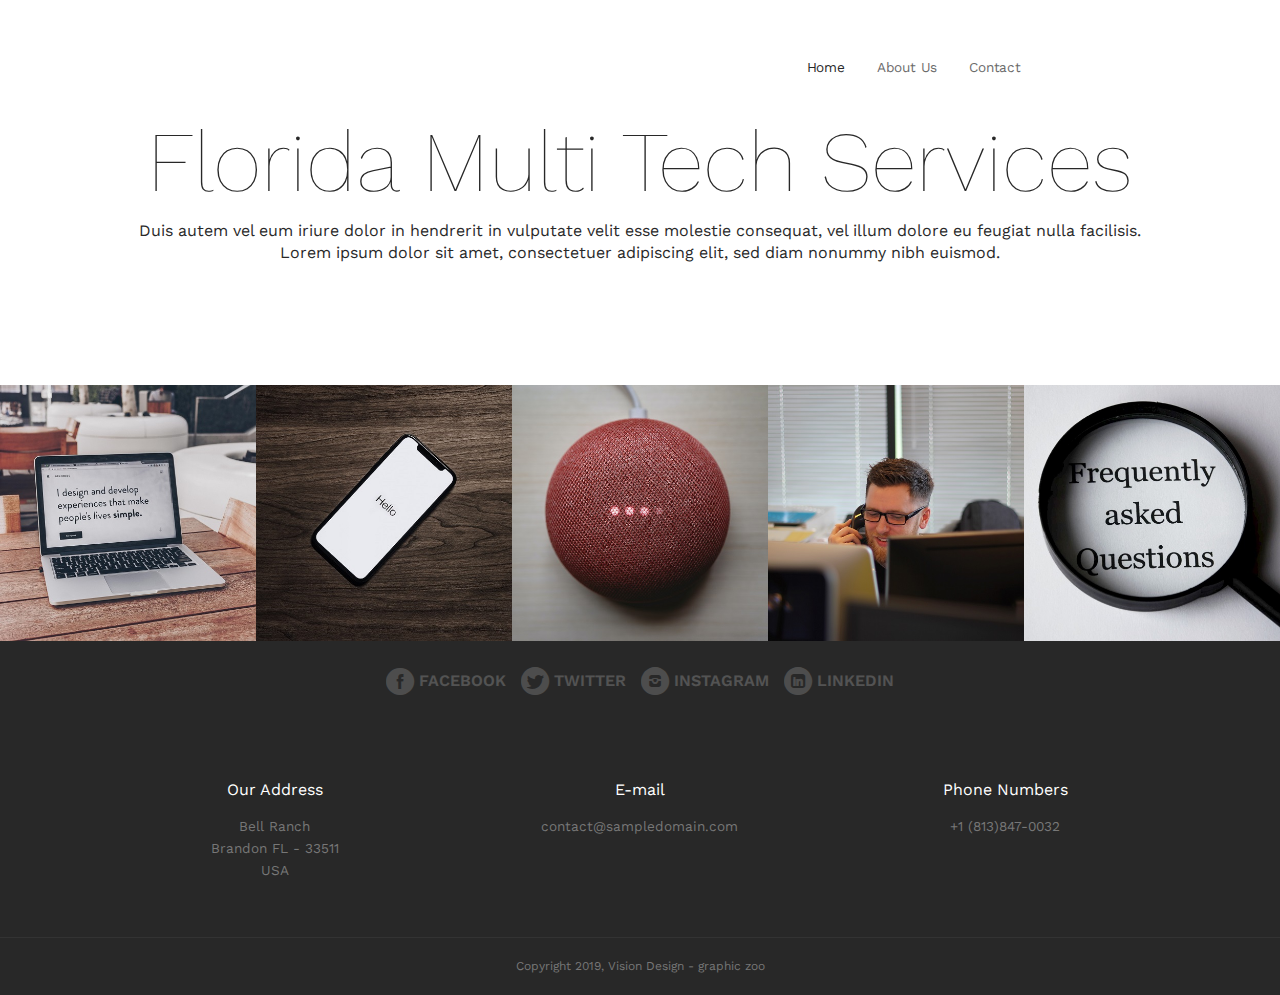
==== index.html @ b284aa68 "v.02" ====
<!DOCTYPE html>
<html lang="en-US">
  <head>
    <meta charset="UTF-8">
    <meta name="viewport" content="width=device-width, initial-scale=1.0" />
    <title>Florida Multi Tech Services - Here To Help With Tech Questions</title>
    <link rel="stylesheet" href="css/components.css">
    <link rel="stylesheet" href="css/icons.css">
    <link rel="stylesheet" href="css/responsee.css">
    <link rel="stylesheet" href="owl-carousel/owl.carousel.css">
    <link rel="stylesheet" href="owl-carousel/owl.theme.css">
    <link rel="stylesheet" href="css/lightcase.css">
    <!-- CUSTOM STYLE -->
    <link rel="stylesheet" href="css/template-style.css">
    <link href="https://fonts.googleapis.com/css?family=Work+Sans:100,400,600,900&subset=latin-ext" rel="stylesheet">
    <script type="text/javascript" src="js/jquery-1.8.3.min.js"></script>
    <script type="text/javascript" src="js/jquery-ui.min.js"></script>
  </head>

  <body class="size-1140">

      <!-- HEADER -->
      <header role="banner" class="position-absolute margin-top-30 margin-m-top-0 margin-s-top-0">
        <!-- Top Navigation -->
        <nav class="background-transparent background-transparent-hightlight full-width sticky">
          <div class="s-12 l-2">
            <a href="index.html" class="logo">
              <!-- Logo version before sticky nav
              <img class="logo-before" src="img/logo-dark.png" alt="">-->
              <!-- Logo version after sticky nav
              <img class="logo-after" src="img/logo-dark.png" alt="">-->
            </a>
          </div>
          <div class="s-12 l-10">
            <div class="top-nav right">

              <ul class="right chevron">
                <li><a href="index.html">Home</a></li>
                <li><a href="about-us.html">About Us</a></li>
                <li><a href="contact.html">Contact</a></li>
              </ul>
            </div>
          </div>
        </nav>
      </header>

      <!-- MAIN -->
      <main role="main">
        <!-- Content -->
        <article>
          <header class="section background-white">
            <div class="line text-center">
              <h1 class="text-dark text-s-size-30 text-m-size-40 text-l-size-headline text-thin text-line-height-1">Florida Multi Tech Services</h1>
              <p class="margin-bottom-0 text-size-16 text-dark">Duis autem vel eum iriure dolor in hendrerit in vulputate velit esse molestie consequat, vel illum dolore eu feugiat nulla facilisis.<br>
              Lorem ipsum dolor sit amet, consectetuer adipiscing elit, sed diam nonummy nibh euismod.</p>
            </div>
          </header>
          <div class="background-white full-width">
            <div class="s-12 m-6 l-five">
              <a class="image-with-hover-overlay image-hover-zoom" href="/" title="Portfolio Image">
                <div class="image-hover-overlay background-primary">
                  <div class="image-hover-overlay-content text-center padding-2x">
                    <h3 class="text-white text-size-20 margin-bottom-10">Web Development</h3>
                    <p class="text-white text-size-14 margin-bottom-20">We help small businesses make interactive modern websites. We can also provide domain names and custom email addresses.</p>
                  </div>
                </div>
                <img class="full-img" src="img/portfolio/thumb-01.jpg" alt=""/>
              </a>
            </div>
            <div class="s-12 m-6 l-five">
              <a class="image-with-hover-overlay image-hover-zoom" href="/" title="Portfolio Image">
                <div class="image-hover-overlay background-primary">
                  <div class="image-hover-overlay-content text-center padding-2x">
                    <h3 class="text-white text-size-20 margin-bottom-10">Reference Title</h3>
                    <p class="text-white text-size-14 margin-bottom-20">Duis autem vel eum iriure dolor in hendrerit in vulputate velit esse molestie. Lorem ipsum dolor sit amet, consectetuer adipiscing elit, sed diam nonummy nibh euismod.</p>
                  </div>
                </div>
                <img class="full-img" src="img/portfolio/thumb-02.jpg" alt=""/>
              </a>
            </div>
          <!--  <div class="s-12 m-6 l-five">
              <a class="image-with-hover-overlay image-hover-zoom" href="/" title="Portfolio Image">
                <div class="image-hover-overlay background-primary">
                  <div class="image-hover-overlay-content text-center padding-2x">
                    <h3 class="text-white text-size-20 margin-bottom-10">Reference Title</h3>
                    <p class="text-white text-size-14 margin-bottom-20">Duis autem vel eum iriure dolor in hendrerit in vulputate velit esse molestie. Lorem ipsum dolor sit amet, consectetuer adipiscing elit, sed diam nonummy nibh euismod.</p>
                  </div>
                </div>
                <img class="full-img" src="img/portfolio/thumb-03.jpg" alt=""/>
              </a>
            </div>-->
          <!--  <div class="s-12 m-6 l-five">
              <a class="image-with-hover-overlay image-hover-zoom" href="/" title="Portfolio Image">
                <div class="image-hover-overlay background-primary">
                  <div class="image-hover-overlay-content text-center padding-2x">
                    <h3 class="text-white text-size-20 margin-bottom-10">Reference Title</h3>
                    <p class="text-white text-size-14 margin-bottom-20">Duis autem vel eum iriure dolor in hendrerit in vulputate velit esse molestie. Lorem ipsum dolor sit amet, consectetuer adipiscing elit, sed diam nonummy nibh euismod.</p>
                  </div>
                </div>
                <img class="full-img" src="img/portfolio/thumb-04.jpg" alt=""/>
              </a>
            </div>-->
        <!--   <div class="s-12 m-6 l-five">
              <a class="image-with-hover-overlay image-hover-zoom" href="/" title="Portfolio Image">
                <div class="image-hover-overlay background-primary">
                  <div class="image-hover-overlay-content text-center padding-2x">
                    <h3 class="text-white text-size-20 margin-bottom-10">Reference Title</h3>
                    <p class="text-white text-size-14 margin-bottom-20">Duis autem vel eum iriure dolor in hendrerit in vulputate velit esse molestie. Lorem ipsum dolor sit amet, consectetuer adipiscing elit, sed diam nonummy nibh euismod.</p>
                  </div>
                </div>
                <img class="full-img" src="img/portfolio/thumb-05.jpg" alt=""/>
              </a>
            </div> -->
            <!-- <div class="s-12 m-6 l-five">
              <a class="image-with-hover-overlay image-hover-zoom" href="/" title="Portfolio Image">
                <div class="image-hover-overlay background-primary">
                  <div class="image-hover-overlay-content text-center padding-2x">
                    <h3 class="text-white text-size-20 margin-bottom-10">Reference Title</h3>
                    <p class="text-white text-size-14 margin-bottom-20">Duis autem vel eum iriure dolor in hendrerit in vulputate velit esse molestie. Lorem ipsum dolor sit amet, consectetuer adipiscing elit, sed diam nonummy nibh euismod.</p>
                  </div>
                </div>
                <img class="full-img" src="img/portfolio/thumb-06.jpg" alt=""/>
              </a>
            </div> -->
          <!--  <div class="s-12 m-6 l-five">
              <a class="image-with-hover-overlay image-hover-zoom" href="/" title="Portfolio Image">
                <div class="image-hover-overlay background-primary">
                  <div class="image-hover-overlay-content text-center padding-2x">
                    <h3 class="text-white text-size-20 margin-bottom-10">Reference Title</h3>
                    <p class="text-white text-size-14 margin-bottom-20">Duis autem vel eum iriure dolor in hendrerit in vulputate velit esse molestie. Lorem ipsum dolor sit amet, consectetuer adipiscing elit, sed diam nonummy nibh euismod.</p>
                  </div>
                </div>
                <img class="full-img" src="img/portfolio/thumb-07.jpg" alt=""/>
              </a>
            </div> -->
          <!--  <div class="s-12 m-6 l-five">
              <a class="image-with-hover-overlay image-hover-zoom" href="/" title="Portfolio Image">
                <div class="image-hover-overlay background-primary">
                  <div class="image-hover-overlay-content text-center padding-2x">
                    <h3 class="text-white text-size-20 margin-bottom-10">Reference Title</h3>
                    <p class="text-white text-size-14 margin-bottom-20">Duis autem vel eum iriure dolor in hendrerit in vulputate velit esse molestie. Lorem ipsum dolor sit amet, consectetuer adipiscing elit, sed diam nonummy nibh euismod.</p>
                  </div>
                </div>
                <img class="full-img" src="img/portfolio/thumb-08.jpg" alt=""/>
              </a>
            </div> -->
            <!--<div class="s-12 m-6 l-five">
              <a class="image-with-hover-overlay image-hover-zoom" href="/" title="Portfolio Image">
                <div class="image-hover-overlay background-primary">
                  <div class="image-hover-overlay-content text-center padding-2x">
                    <h3 class="text-white text-size-20 margin-bottom-10">Reference Title</h3>
                    <p class="text-white text-size-14 margin-bottom-20">Duis autem vel eum iriure dolor in hendrerit in vulputate velit esse molestie. Lorem ipsum dolor sit amet, consectetuer adipiscing elit, sed diam nonummy nibh euismod.</p>
                  </div>
                </div>
                <img class="full-img" src="img/portfolio/thumb-09.jpg" alt=""/>
              </a>
            </div>-->
            <div class="s-12 m-6 l-five">
              <a class="image-with-hover-overlay image-hover-zoom" href="/" title="Portfolio Image">
                <div class="image-hover-overlay background-primary">
                  <div class="image-hover-overlay-content text-center padding-2x">
                    <h3 class="text-white text-size-20 margin-bottom-10">Reference Title</h3>
                    <p class="text-white text-size-14 margin-bottom-20">Duis autem vel eum iriure dolor in hendrerit in vulputate velit esse molestie. Lorem ipsum dolor sit amet, consectetuer adipiscing elit, sed diam nonummy nibh euismod.</p>
                  </div>
                </div>
                <img class="full-img" src="img/portfolio/thumb-03.jpg" alt=""/>
              </a>
            </div>
            <div class="s-12 m-6 l-five">
              <a class="image-with-hover-overlay image-hover-zoom" href="/" title="Portfolio Image">
                <div class="image-hover-overlay background-primary">
                  <div class="image-hover-overlay-content text-center padding-2x">
                    <h3 class="text-white text-size-20 margin-bottom-10">Reference Title</h3>
                    <p class="text-white text-size-14 margin-bottom-20">Duis autem vel eum iriure dolor in hendrerit in vulputate velit esse molestie. Lorem ipsum dolor sit amet, consectetuer adipiscing elit, sed diam nonummy nibh euismod.</p>
                  </div>
                </div>
                <img class="full-img" src="img/portfolio/thumb-11.jpg" alt=""/>
              </a>
            </div>
            <div class="s-12 m-6 l-five">
              <a class="image-with-hover-overlay image-hover-zoom" href="/" title="Portfolio Image">
                <div class="image-hover-overlay background-primary">
                  <div class="image-hover-overlay-content text-center padding-2x">
                    <h3 class="text-white text-size-20 margin-bottom-10">Reference Title</h3>
                    <p class="text-white text-size-14 margin-bottom-20">Duis autem vel eum iriure dolor in hendrerit in vulputate velit esse molestie. Lorem ipsum dolor sit amet, consectetuer adipiscing elit, sed diam nonummy nibh euismod.</p>
                  </div>
                </div>
                <img class="full-img" src="img/portfolio/thumb-12.jpg" alt=""/>
              </a>
            </div>
        <!--    <div class="s-12 m-6 l-five">
              <a class="image-with-hover-overlay image-hover-zoom" href="/" title="Portfolio Image">
                <div class="image-hover-overlay background-primary">
                  <div class="image-hover-overlay-content text-center padding-2x">
                    <h3 class="text-white text-size-20 margin-bottom-10">Reference Title</h3>
                    <p class="text-white text-size-14 margin-bottom-20">Duis autem vel eum iriure dolor in hendrerit in vulputate velit esse molestie. Lorem ipsum dolor sit amet, consectetuer adipiscing elit, sed diam nonummy nibh euismod.</p>
                  </div>
                </div>
                <img class="full-img" src="img/portfolio/thumb-01.jpg" alt=""/>
              </a>
            </div>-->
          <!--  <div class="s-12 m-6 l-five">
              <a class="image-with-hover-overlay image-hover-zoom" href="/" title="Portfolio Image">
                <div class="image-hover-overlay background-primary">
                  <div class="image-hover-overlay-content text-center padding-2x">
                    <h3 class="text-white text-size-20 margin-bottom-10">Reference Title</h3>
                    <p class="text-white text-size-14 margin-bottom-20">Duis autem vel eum iriure dolor in hendrerit in vulputate velit esse molestie. Lorem ipsum dolor sit amet, consectetuer adipiscing elit, sed diam nonummy nibh euismod.</p>
                  </div>
                </div>
                <img class="full-img" src="img/portfolio/thumb-02.jpg" alt=""/>
              </a>
            </div> -->
          <!--  <div class="s-12 m-6 l-five">
              <a class="image-with-hover-overlay image-hover-zoom" href="/" title="Portfolio Image">
                <div class="image-hover-overlay background-primary">
                  <div class="image-hover-overlay-content text-center padding-2x">
                    <h3 class="text-white text-size-20 margin-bottom-10">Reference Title</h3>
                    <p class="text-white text-size-14 margin-bottom-20">Duis autem vel eum iriure dolor in hendrerit in vulputate velit esse molestie. Lorem ipsum dolor sit amet, consectetuer adipiscing elit, sed diam nonummy nibh euismod.</p>
                  </div>
                </div>
                <img class="full-img" src="img/portfolio/thumb-03.jpg" alt=""/>
              </a>
            </div>-->
          </div>
        </article>
      </main>

      <!-- FOOTER -->
      <footer>
        <!-- Contact Us -->
        <div class="background-dark padding text-center footer-social">
          <a class="margin-right-10" target="_blank" href="https://www.facebook.com"><i class="icon-facebook_circle text-size-30"></i> <span class="text-strong text-white hide-s hide-m">FACEBOOK</span></a>
          <a class="margin-right-10" target="_blank" href="https://www.twitter.com"><i class="icon-twitter_circle text-size-30"></i> <span class="text-strong text-white hide-s hide-m">TWITTER</span></a>
          <a class="margin-right-10" target="_blank" href="https://www.instagram.com"><i class="icon-instagram_circle text-size-30"></i> <span class="text-strong text-white hide-s hide-m">INSTAGRAM</span></a>
          <a target="_blank" href="https://www.linkedin.com/in/waficchehab/"><i class="icon-linked_in_circle text-size-30"></i> <span class="text-strong text-white hide-s hide-m">LINKEDIN</span></a>
        </div>

        <!-- Main Footer -->
        <section class="section-small-padding text-center background-dark full-width">
          <div class="line">
            <div class="margin">
              <!-- Collumn 1 -->
              <div class="s-12 m-12 l-4 margin-m-bottom-30">
                <h3 class="text-size-16">Our Address</h3>
                <p class="text-size-14">
                   Bell Ranch<br>
                   Brandon FL - 33511<br>
                   USA
                </p>
              </div>
              <!-- Collumn 2 -->
              <div class="s-12 m-12 l-4 margin-m-bottom-30">
                <h3 class="text-size-16">E-mail</h3>
                <p class="text-size-14">
                   contact@sampledomain.com<br>
                </p>
              </div>
              <!-- Collumn 3 -->
              <div class="s-12 m-12 l-4 ">
                <h3 class="text-size-16">Phone Numbers</h3>
                <p class="text-size-14">
                   +1 (813)847-0032<br>

                </p>
              </div>
            </div>
          </div>
        </section>
        <hr class="break margin-top-bottom-0" style="border-color: rgba(0, 0, 0, 0.80);">

        <!-- Bottom Footer -->
        <section class="padding background-dark full-width">
          <div class="text-center">
            <p class="text-size-12">Copyright 2019, Vision Design - graphic zoo</p>

          </div>
        </section>
      </footer>
    </div>
    <script type="text/javascript" src="js/responsee.js"></script>
    <script type="text/javascript" src="js/jquery.events.touch.js"></script>
    <script type="text/javascript" src="owl-carousel/owl.carousel.js"></script>
    <script type="text/javascript" src="js/template-scripts.js"></script>
  </body>
</html>
---- css/components.css ----
/*
 * Components CSS - v6 - 2016-07-08
 * https://www.myresponsee.com
 * Copyright 2019, Vision Design - graphic zoo
 * Free to use under the MIT license.
*/
/* Tabs */
.tab-item {
  background: none repeat scroll 0 0 #fff;
  display: none;
  padding: 1.25rem 0;
}
.tab-item.tab-active {
  display: block;
}
.tab-content > .tab-label {
  display: none;
}
.tab-nav > .tab-label {
  float:left;
}
a.tab-label, a.tab-label:link, a.tab-label:visited, a.tab-label:hover {
  background: none repeat scroll 0 0 #262626;
  color: #fff;
  margin-right: 1px;
  padding: 0.625rem 1.25rem;
  transition: background 0.20s linear 0s;
  -o-transition: background 0.20s linear 0s;
  -ms-transition: background 0.20s linear 0s;
  -moz-transition: background 0.20s linear 0s;
  -webkit-transition: background 0.20s linear 0s;
}
a.tab-label:hover,a.tab-label.active-btn {
  background: none repeat scroll 0 0 #999;
}
.tab-label.active-btn {
  cursor: default;
}
.tab-content {
  text-align: left;
}
@media screen and (max-width:768px) {    
  .tab-nav > .tab-label {
    margin: 0.5px 0;
    width: 100%;
  }
}
/* Custom forms */
form.customform input, form.customform select, form.customform textarea, form.customform button {
 font-size:0.9rem;
 font-family:inherit;
 margin-bottom:1.25rem;
} 
form.customform input, form.customform select {height: 2.7rem;}
form.customform input, form.customform textarea, form.customform select { 
 background: none repeat scroll 0 0 #F5F5F5;
 transition: background 0.20s linear 0s;
 -o-transition: background 0.20s linear 0s;
 -ms-transition: background 0.20s linear 0s;
 -moz-transition: background 0.20s linear 0s;
 -webkit-transition: background 0.20s linear 0s;
}
form.customform input:hover, form.customform textarea:hover, form.customform select:hover, form.customform input:focus, form.customform textarea:focus, form.customform select:focus {background: none repeat scroll 0 0 #fff;}
form.customform input, form.customform textarea, form.customform select {
 background: none repeat scroll 0 0 #F5F5F5;
 border: 1px solid #E0E0E0;
 padding: 0.625rem;
 width: 100%;
}
form.customform input[type="file"] {
 border: 1px solid #E0E0E0;
 height: auto;
 max-height: 2.7rem;
 min-height: 2.7rem;
 padding: 0.4rem;
 width: 100%;
}
form.customform input[type="radio"], form.customform input[type="checkbox"] {
 margin-right: 0.625rem;
 width:auto;
 padding:0;
 height:auto;
}
form.customform option {padding: 0.625rem;}
form.customform select[multiple="multiple"] {height: auto;}
form.customform button {
 width: 100%;
 background: none repeat scroll 0 0 #152732;
 border: 0 none;
 color: #fff;
 height: 2.7rem;
 padding: 0.625rem;
 cursor:pointer;
 width: 100%;
 transition: background 0.20s linear 0s;
 -o-transition: background 0.20s linear 0s;
 -ms-transition: background 0.20s linear 0s;
 -moz-transition: background 0.20s linear 0s;
 -webkit-transition: background 0.20s linear 0s;
}
/* Tooltip */
a.tooltip-container,.tooltip-container {
  border-bottom:1px dotted;
  border-bottom-color: color;
  cursor: help;
  font-weight: 600;
}
a .tooltip-content,.tooltip-content {
  background: #152732 none repeat scroll 0 0;
  color: #fff!important;
  border-radius: 3px;
  display: none;
  font-size: 0.8rem;
  font-weight: normal;
  line-height: 1.3rem;
  margin-top: -1.25rem;
  max-width: 300px;
  padding: 0.625rem;
  position: absolute;
  z-index: 10;
}
.tooltip-content::after {
  border-left: 9px solid transparent;
  border-right: 9px solid transparent;
  border-top: 7px solid #152732;
  bottom: -5px;
  clear: both;
  content: "";
  height: 0;
  left: 50%;
  margin-left: -5px;
  position: absolute;
  width: 0;
}
a.tooltip-content.tooltip-bottom,.tooltip-content.tooltip-bottom {
  margin-top: 1.25rem;
}
.tooltip-content.tooltip-bottom::after {
  border-left: 9px solid transparent;
  border-right: 9px solid transparent;
  border-top: 0;
  border-bottom: 7px solid #152732;
  top: -5px;
}
/* Buttons */
.button,a.button,a.button:link,a.button:active,a.button:visited {
  background: #777 none repeat scroll 0 0;
  border: 0;
  color: #fff;
  cursor: pointer;
  display: inline-block;
  font-size: 0.85rem;
  padding: 0.825rem 1rem;
  text-align: center;
  transition: all 0.20s linear 0s;
  -o-transition: all 0.20s linear 0s;
  -ms-transition: all 0.20s linear 0s;
  -moz-transition: all 0.20s linear 0s;
  -webkit-transition: all 0.20s linear 0s;
}
.button.rounded-btn {
  border-radius: 4px;
}
.button.rounded-full-btn {
  border-radius: 100px;
}
.button:hover {box-shadow: 0 0 10px 100px rgba(255,255,255,0.15) inset;}
.button.secondary-btn,a.button.secondary-btn,a.button.secondary-btn:link,a.button.secondary-btn:active,a.button.secondary-btn:visited {
  background: #444 none repeat scroll 0 0;
}
.button.cancel-btn,a.button.cancel-btn,a.button.cancel-btn:link,a.button.cancel-btn:active,a.button.cancel-btn:visited {
  background: #dc003a none repeat scroll 0 0;
}
.button.submit-btn,a.button.submit-btn,a.button.submit-btn:link,a.button.submit-btn:active,a.button.submit-btn:visited {
  background: #b4bf04 none repeat scroll 0 0;
}
.button.reload-btn,a.button.reload-btn,a.button.reload-btn:link,a.button.reload-btn:active,a.button.reload-btn:visited {
  background: #ff9800 none repeat scroll 0 0;
}
.button.disabled-btn {
  cursor: not-allowed!important;
  opacity: 0.2;
}
.button i {
  background: rgba(0, 0, 0, 0.1) none repeat scroll 0 0;
  border-radius: 27px;
  color: #fff!important;
  display: inline-block;
  font-size: 0.8rem;
  height: 27px;
  line-height: 27px;
  margin-right: 5px;
  width: 27px;
  transition: all 0.20s linear 0s;
  -o-transition: all 0.20s linear 0s;
  -ms-transition: all 0.20s linear 0s;
  -moz-transition: all 0.20s linear 0s;
  -webkit-transition: all 0.20s linear 0s;
}
.button:hover > i {
  background: rgba(0, 0, 0, 0.06) none repeat scroll 0 0;
}
.grid .button {
    width: 100%;
}
---- css/icons.css ----
/* Icon font - MFG labs */
@font-face {
  font-family: 'mfg';
    src: url('../font/mfglabsiconset-webfont.eot');
    src: url('../font/mfglabsiconset-webfont.svg#mfg_labs_iconsetregular') format('svg'),
   		   url('../font/mfglabsiconset-webfont.eot?#iefix') format('embedded-opentype'),
         url('../font/mfglabsiconset-webfont.woff') format('woff'),
         url('../font/mfglabsiconset-webfont.ttf') format('truetype');
    font-weight: normal;
    font-style: normal;
}

.icon-cloud,
.icon-at,
.icon-plus,
.icon-minus,
.icon-arrow_up,
.icon-arrow_down,
.icon-arrow_right,
.icon-arrow_left,
.icon-chevron_down,
.icon-chevron_up,
.icon-chevron_right,
.icon-chevron_left,
.icon-reorder,
.icon-list,
.icon-reorder_square,
.icon-reorder_square_line,
.icon-coverflow,
.icon-coverflow_line,
.icon-pause,
.icon-play,
.icon-step_forward,
.icon-step_backward,
.icon-fast_forward,
.icon-fast_backward,
.icon-cloud_upload,
.icon-cloud_download,
.icon-data_science,
.icon-data_science_black,
.icon-globe,
.icon-globe_black,
.icon-math_ico,
.icon-math,
.icon-math_black,
.icon-paperplane_ico,
.icon-paperplane,
.icon-paperplane_black,
.icon-color_balance,
.icon-star,
.icon-star_half,
.icon-star_empty,
.icon-star_half_empty,
.icon-reload,
.icon-heart,
.icon-heart_broken,
.icon-hashtag,
.icon-reply,
.icon-retweet,
.icon-signin,
.icon-signout,
.icon-download,
.icon-upload,
.icon-placepin,
.icon-display_screen,
.icon-tablet,
.icon-smartphone,
.icon-connected_object,
.icon-lock,
.icon-unlock,
.icon-camera,
.icon-isight,
.icon-video_camera,
.icon-random,
.icon-message,
.icon-discussion,
.icon-calendar,
.icon-ringbell,
.icon-movie,
.icon-mail,
.icon-pen,
.icon-settings,
.icon-measure,
.icon-vector,
.icon-vector_pen,
.icon-mute_on,
.icon-mute_off,
.icon-home,
.icon-sheet,
.icon-arrow_big_right,
.icon-arrow_big_left,
.icon-arrow_big_down,
.icon-arrow_big_up,
.icon-dribbble_circle,
.icon-dribbble,
.icon-facebook_circle,
.icon-facebook,
.icon-git_circle_alt,
.icon-git_circle,
.icon-git,
.icon-octopus,
.icon-twitter_circle,
.icon-twitter,
.icon-google_plus_circle,
.icon-google_plus,
.icon-linked_in_circle,
.icon-linked_in,
.icon-instagram,
.icon-instagram_circle,
.icon-mfg_icon,
.icon-xing,
.icon-xing_circle,
.icon-mfg_icon_circle,
.icon-user,
.icon-user_male,
.icon-user_female,
.icon-users,
.icon-file_open,
.icon-file_close,
.icon-file_alt,
.icon-file_close_alt,
.icon-attachment,
.icon-check,
.icon-cross_mark,
.icon-cancel_circle,
.icon-check_circle,
.icon-magnifying,
.icon-inbox,
.icon-clock,
.icon-stopwatch,
.icon-hourglass,
.icon-trophy,
.icon-unlock_alt,
.icon-lock_alt,
.icon-arrow_doubled_right,
.icon-arrow_doubled_left,
.icon-arrow_doubled_down,
.icon-arrow_doubled_up,
.icon-link,
.icon-warning,
.icon-warning_alt,
.icon-magnifying_plus,
.icon-magnifying_minus,
.icon-white_question,
.icon-black_question,
.icon-stop,
.icon-share,
.icon-eye,
.icon-trash_can,
.icon-hard_drive,
.icon-information_black,
.icon-information_white,
.icon-printer,
.icon-letter,
.icon-soundcloud,
.icon-soundcloud_circle,
.icon-anchor,
.icon-female_sign,
.icon-male_sign,
.icon-joystick,
.icon-high_voltage,
.icon-fire,
.icon-newspaper,
.icon-chart,
.icon-spread,
.icon-spinner_1,
.icon-spinner_2,
.icon-chart_alt,
.icon-label,
.icon-brush,
.icon-refresh,
.icon-node,
.icon-node_2,
.icon-node_3,
.icon-link_2_nodes,
.icon-link_3_nodes,
.icon-link_loop_nodes,
.icon-node_size,
.icon-node_color,
.icon-layout_directed,
.icon-layout_radial,
.icon-layout_hierarchical,
.icon-node_link_direction,
.icon-node_link_short_path,
.icon-node_cluster,
.icon-display_graph,
.icon-node_link_weight,
.icon-more_node_links,
.icon-node_shape,
.icon-node_icon,
.icon-node_text,
.icon-node_link_text,
.icon-node_link_color,
.icon-node_link_shape,
.icon-credit_card,
.icon-disconnect,
.icon-graph,
.icon-new_user {
  font-family: 'mfg';
  font-style: normal;
  font-variant: normal;
  font-weight: normal;
  color:#e3e3e3;
  speak: none; 
  text-transform: none;
  /* Better Font Rendering =========== */
  -webkit-font-smoothing: antialiased;
  -moz-osx-font-smoothing: grayscale;
}
.icon2x {font-size: 2rem;}
.icon3x {font-size: 3rem;}

.icon-cloud:before { content: "\2601"; }
.icon-at:before { content: "\0040"; }
.icon-plus:before { content: "\002B"; }
.icon-minus:before { content: "\2212"; }
.icon-arrow_up:before { content: "\2191"; }
.icon-arrow_down:before { content: "\2193"; }
.icon-arrow_right:before { content: "\2192"; }
.icon-arrow_left:before { content: "\2190"; }
.icon-chevron_down:before { content: "\f004"; }
.icon-chevron_up:before { content: "\f005"; }
.icon-chevron_right:before { content: "\f006"; }
.icon-chevron_left:before { content: "\f007"; }
.icon-reorder:before { content: "\f008"; }
.icon-list:before { content: "\f009"; }
.icon-reorder_square:before { content: "\f00a"; }
.icon-reorder_square_line:before { content: "\f00b"; }
.icon-coverflow:before { content: "\f00c"; }
.icon-coverflow_line:before { content: "\f00d"; }
.icon-pause:before { content: "\f00e"; }
.icon-play:before { content: "\f00f"; }
.icon-step_forward:before { content: "\f010"; }
.icon-step_backward:before { content: "\f011"; }
.icon-fast_forward:before { content: "\f012"; }
.icon-fast_backward:before { content: "\f013"; }
.icon-cloud_upload:before { content: "\f014"; }
.icon-cloud_download:before { content: "\f015"; }
.icon-data_science:before { content: "\f016"; }
.icon-data_science_black:before { content: "\f017"; }
.icon-globe:before { content: "\f018"; }
.icon-globe_black:before { content: "\f019"; }
.icon-math_ico:before { content: "\f01a"; }
.icon-math:before { content: "\f01b"; }
.icon-math_black:before { content: "\f01c"; }
.icon-paperplane_ico:before { content: "\f01d"; }
.icon-paperplane:before { content: "\f01e"; }
.icon-paperplane_black:before { content: "\f01f"; }
.icon-color_balance:before { content: "\f020"; }
.icon-star:before { content: "\2605"; }
.icon-star_half:before { content: "\f022"; }
.icon-star_empty:before { content: "\2606"; }
.icon-star_half_empty:before { content: "\f024"; }
.icon-reload:before { content: "\f025"; }
.icon-heart:before { content: "\2665"; }
.icon-heart_broken:before { content: "\f028"; }
.icon-hashtag:before { content: "\f029"; }
.icon-reply:before { content: "\f02a"; }
.icon-retweet:before { content: "\f02b"; }
.icon-signin:before { content: "\f02c"; }
.icon-signout:before { content: "\f02d"; }
.icon-download:before { content: "\f02e"; }
.icon-upload:before { content: "\f02f"; }
.icon-placepin:before { content: "\f031"; }
.icon-display_screen:before { content: "\f032"; }
.icon-tablet:before { content: "\f033"; }
.icon-smartphone:before { content: "\f034"; }
.icon-connected_object:before { content: "\f035"; }
.icon-lock:before { content: "\F512"; }
.icon-unlock:before { content: "\F513"; }
.icon-camera:before { content: "\F4F7"; }
.icon-isight:before { content: "\f039"; }
.icon-video_camera:before { content: "\f03a"; }
.icon-random:before { content: "\f03b"; }
.icon-message:before { content: "\F4AC"; }
.icon-discussion:before { content: "\f03d"; }
.icon-calendar:before { content: "\F4C5"; }
.icon-ringbell:before { content: "\f03f"; }
.icon-movie:before { content: "\f040"; }
.icon-mail:before { content: "\2709"; }
.icon-pen:before { content: "\270F"; }
.icon-settings:before { content: "\9881"; }
.icon-measure:before { content: "\f044"; }
.icon-vector:before { content: "\f045"; }
.icon-vector_pen:before { content: "\2712"; }
.icon-mute_on:before { content: "\f047"; }
.icon-mute_off:before { content: "\f048"; }
.icon-home:before { content: "\2302"; }
.icon-sheet:before { content: "\f04a"; }
.icon-arrow_big_right:before { content: "\21C9"; }
.icon-arrow_big_left:before { content: "\21C7"; }
.icon-arrow_big_down:before { content: "\21CA"; }
.icon-arrow_big_up:before { content: "\21C8"; }
.icon-dribbble_circle:before { content: "\f04f"; }
.icon-dribbble:before { content: "\f050"; }
.icon-facebook_circle:before { content: "\f051"; }
.icon-facebook:before { content: "\f052"; }
.icon-git_circle_alt:before { content: "\f053"; }
.icon-git_circle:before { content: "\f054"; }
.icon-git:before { content: "\f055"; }
.icon-octopus:before { content: "\f056"; }
.icon-twitter_circle:before { content: "\f057"; }
.icon-twitter:before { content: "\f058"; }
.icon-google_plus_circle:before { content: "\f059"; }
.icon-google_plus:before { content: "\f05a"; }
.icon-linked_in_circle:before { content: "\f05b"; }
.icon-linked_in:before { content: "\f05c"; }
.icon-instagram:before { content: "\f05d"; }
.icon-instagram_circle:before { content: "\f05e"; }
.icon-mfg_icon:before { content: "\f05f"; }
.icon-xing:before { content: "\F532"; }
.icon-xing_circle:before { content: "\F533"; }
.icon-mfg_icon_circle:before { content: "\f060"; }
.icon-user:before { content: "\f061"; }
.icon-user_male:before { content: "\f062"; }
.icon-user_female:before { content: "\f063"; }
.icon-users:before { content: "\f064"; }
.icon-file_open:before { content: "\F4C2"; }
.icon-file_close:before { content: "\f067"; }
.icon-file_alt:before { content: "\f068"; }
.icon-file_close_alt:before { content: "\f069"; }
.icon-attachment:before { content: "\f06a"; }
.icon-check:before { content: "\2713"; }
.icon-cross_mark:before { content: "\274C"; }
.icon-cancel_circle:before { content: "\F06E"; }
.icon-check_circle:before { content: "\f06d"; }
.icon-magnifying:before { content: "\F50D"; }
.icon-inbox:before { content: "\f070"; }
.icon-clock:before { content: "\23F2"; }
.icon-stopwatch:before { content: "\23F1"; }
.icon-hourglass:before { content: "\231B"; }
.icon-trophy:before { content: "\f074"; }
.icon-unlock_alt:before { content: "\F075"; }
.icon-lock_alt:before { content: "\F510"; }
.icon-arrow_doubled_right:before { content: "\21D2"; }
.icon-arrow_doubled_left:before { content: "\21D0"; }
.icon-arrow_doubled_down:before { content: "\21D3"; }
.icon-arrow_doubled_up:before { content: "\21D1"; }
.icon-link:before { content: "\f07B"; }
.icon-warning:before { content: "\2757"; }
.icon-warning_alt:before { content: "\2755"; }
.icon-magnifying_plus:before { content: "\f07E"; }
.icon-magnifying_minus:before { content: "\f07F"; }
.icon-white_question:before { content: "\2754"; }
.icon-black_question:before { content: "\2753"; }
.icon-stop:before { content: "\f080"; }
.icon-share:before { content: "\f081"; }
.icon-eye:before { content: "\f082"; }
.icon-trash_can:before { content: "\f083"; }
.icon-hard_drive:before { content: "\f084"; }
.icon-information_black:before { content: "\f085"; }
.icon-information_white:before { content: "\f086"; }
.icon-printer:before { content: "\f087"; }
.icon-letter:before { content: "\f088"; }
.icon-soundcloud:before { content: "\f089"; }
.icon-soundcloud_circle:before { content: "\f08A"; }
.icon-anchor:before { content: "\2693"; }
.icon-female_sign:before { content: "\2640"; }
.icon-male_sign:before { content: "\2642"; }
.icon-joystick:before { content: "\F514"; }
.icon-high_voltage:before { content: "\26A1"; }
.icon-fire:before { content: "\F525"; }
.icon-newspaper:before { content: "\F4F0"; }
.icon-chart:before { content: "\F526"; }
.icon-spread:before { content: "\F527"; }
.icon-spinner_1:before { content: "\F528"; }
.icon-spinner_2:before { content: "\F529"; }
.icon-chart_alt:before { content: "\F530"; }
.icon-label:before { content: "\F531"; }
.icon-brush:before { content: "\E000"; }
.icon-refresh:before { content: "\E001"; }
.icon-node:before { content: "\E002"; }
.icon-node_2:before { content: "\E003"; }
.icon-node_3:before { content: "\E004"; }
.icon-link_2_nodes:before { content: "\E005"; }
.icon-link_3_nodes:before { content: "\E006"; }
.icon-link_loop_nodes:before { content: "\E007"; }
.icon-node_size:before { content: "\E008"; }
.icon-node_color:before { content: "\E009"; }
.icon-layout_directed:before { content: "\E010"; }
.icon-layout_radial:before { content: "\E011"; }
.icon-layout_hierarchical:before { content: "\E012"; }
.icon-node_link_direction:before { content: "\E013"; }
.icon-node_link_short_path:before { content: "\E014"; }
.icon-node_cluster:before { content: "\E015"; }
.icon-display_graph:before { content: "\E016"; }
.icon-node_link_weight:before { content: "\E017"; }
.icon-more_node_links:before { content: "\E018"; }
.icon-node_shape:before { content: "\E00A"; }
.icon-node_icon:before { content: "\E00B"; }
.icon-node_text:before { content: "\E00C"; }
.icon-node_link_text:before { content: "\E00D"; }
.icon-node_link_color:before { content: "\E00E"; }
.icon-node_link_shape:before { content: "\E00F"; }
.icon-credit_card:before { content: "\F4B3"; }
.icon-disconnect:before { content: "\F534"; }
.icon-graph:before { content: "\F535"; }
.icon-new_user:before { content: "\F536"; }


/* Icon font - Simple Line Icons */
@font-face {
  font-family: 'sli';
  src: url('../font/Simple-Line-Icons.eot?v=2.2.2');
  src: url('../font/Simple-Line-Icons.eot?v=2.2.2#iefix') format('embedded-opentype'), url('../font/Simple-Line-Icons.ttf?v=2.2.2') format('truetype'), url('../font/Simple-Line-Icons.woff2?v=2.2.2') format('woff2'), url('../font/Simple-Line-Icons.woff?v=2.2.2') format('woff'), url('../font/Simple-Line-Icons.svg?v=2.2.2#simple-line-icons') format('svg');
  font-weight: normal;
  font-style: normal;
}

.icon-sli-user,
.icon-sli-people,
.icon-sli-user-female,
.icon-sli-user-follow,
.icon-sli-user-following,
.icon-sli-user-unfollow,
.icon-sli-login,
.icon-sli-logout,
.icon-sli-emotsmile,
.icon-sli-phone,
.icon-sli-call-end,
.icon-sli-call-in,
.icon-sli-call-out,
.icon-sli-map,
.icon-sli-location-pin,
.icon-sli-direction,
.icon-sli-directions,
.icon-sli-compass,
.icon-sli-layers,
.icon-sli-menu,
.icon-sli-list,
.icon-sli-options-vertical,
.icon-sli-options,
.icon-sli-arrow-down,
.icon-sli-arrow-left,
.icon-sli-arrow-right,
.icon-sli-arrow-up,
.icon-sli-arrow-up-circle,
.icon-sli-arrow-left-circle,
.icon-sli-arrow-right-circle,
.icon-sli-arrow-down-circle,
.icon-sli-check,
.icon-sli-clock,
.icon-sli-plus,
.icon-sli-minus,
.icon-sli-close,
.icon-sli-organization,
.icon-sli-trophy,
.icon-sli-screen-smartphone,
.icon-sli-screen-desktop,
.icon-sli-plane,
.icon-sli-notebook,
.icon-sli-mustache,
.icon-sli-mouse,
.icon-sli-magnet,
.icon-sli-energy,
.icon-sli-disc,
.icon-sli-cursor,
.icon-sli-cursor-move,
.icon-sli-crop,
.icon-sli-chemistry,
.icon-sli-speedometer,
.icon-sli-shield,
.icon-sli-screen-tablet,
.icon-sli-magic-wand,
.icon-sli-hourglass,
.icon-sli-graduation,
.icon-sli-ghost,
.icon-sli-game-controller,
.icon-sli-fire,
.icon-sli-eyeglass,
.icon-sli-envelope-open,
.icon-sli-envelope-letter,
.icon-sli-bell,
.icon-sli-badge,
.icon-sli-anchor,
.icon-sli-wallet,
.icon-sli-vector,
.icon-sli-speech,
.icon-sli-puzzle,
.icon-sli-printer,
.icon-sli-present,
.icon-sli-playlist,
.icon-sli-pin,
.icon-sli-picture,
.icon-sli-handbag,
.icon-sli-globe-alt,
.icon-sli-globe,
.icon-sli-folder-alt,
.icon-sli-folder,
.icon-sli-film,
.icon-sli-feed,
.icon-sli-drop,
.icon-sli-drawer,
.icon-sli-docs,
.icon-sli-doc,
.icon-sli-diamond,
.icon-sli-cup,
.icon-sli-calculator,
.icon-sli-bubbles,
.icon-sli-briefcase,
.icon-sli-book-open,
.icon-sli-basket-loaded,
.icon-sli-basket,
.icon-sli-bag,
.icon-sli-action-undo,
.icon-sli-action-redo,
.icon-sli-wrench,
.icon-sli-umbrella,
.icon-sli-trash,
.icon-sli-tag,
.icon-sli-support,
.icon-sli-frame,
.icon-sli-size-fullscreen,
.icon-sli-size-actual,
.icon-sli-shuffle,
.icon-sli-share-alt,
.icon-sli-share,
.icon-sli-rocket,
.icon-sli-question,
.icon-sli-pie-chart,
.icon-sli-pencil,
.icon-sli-note,
.icon-sli-loop,
.icon-sli-home,
.icon-sli-grid,
.icon-sli-graph,
.icon-sli-microphone,
.icon-sli-music-tone-alt,
.icon-sli-music-tone,
.icon-sli-earphones-alt,
.icon-sli-earphones,
.icon-sli-equalizer,
.icon-sli-like,
.icon-sli-dislike,
.icon-sli-control-start,
.icon-sli-control-rewind,
.icon-sli-control-play,
.icon-sli-control-pause,
.icon-sli-control-forward,
.icon-sli-control-end,
.icon-sli-volume-1,
.icon-sli-volume-2,
.icon-sli-volume-off,
.icon-sli-calendar,
.icon-sli-bulb,
.icon-sli-chart,
.icon-sli-ban,
.icon-sli-bubble,
.icon-sli-camrecorder,
.icon-sli-camera,
.icon-sli-cloud-download,
.icon-sli-cloud-upload,
.icon-sli-envelope,
.icon-sli-eye,
.icon-sli-flag,
.icon-sli-heart,
.icon-sli-info,
.icon-sli-key,
.icon-sli-link,
.icon-sli-lock,
.icon-sli-lock-open,
.icon-sli-magnifier,
.icon-sli-magnifier-add,
.icon-sli-magnifier-remove,
.icon-sli-paper-clip,
.icon-sli-paper-plane,
.icon-sli-power,
.icon-sli-refresh,
.icon-sli-reload,
.icon-sli-settings,
.icon-sli-star,
.icon-sli-symbol-female,
.icon-sli-symbol-male,
.icon-sli-target,
.icon-sli-credit-card,
.icon-sli-paypal,
.icon-sli-social-tumblr,
.icon-sli-social-twitter,
.icon-sli-social-facebook,
.icon-sli-social-instagram,
.icon-sli-social-linkedin,
.icon-sli-social-pinterest,
.icon-sli-social-github,
.icon-sli-social-google,
.icon-sli-social-reddit,
.icon-sli-social-skype,
.icon-sli-social-dribbble,
.icon-sli-social-behance,
.icon-sli-social-foursqare,
.icon-sli-social-soundcloud,
.icon-sli-social-spotify,
.icon-sli-social-stumbleupon,
.icon-sli-social-youtube,
.icon-sli-social-dropbox {
  font-family: 'sli';
  font-style: normal;  
  font-variant: normal;
  font-weight: normal;
  color:#e3e3e3;
  speak: none;
  text-transform: none;
  /* Better Font Rendering =========== */
  -webkit-font-smoothing: antialiased;
  -moz-osx-font-smoothing: grayscale;
}
.icon-sli-user:before { content: "\e005"; }
.icon-sli-people:before { content: "\e001"; }
.icon-sli-user-female:before { content: "\e000"; }
.icon-sli-user-follow:before { content: "\e002"; }
.icon-sli-user-following:before { content: "\e003"; }
.icon-sli-user-unfollow:before { content: "\e004"; }
.icon-sli-login:before { content: "\e066"; }
.icon-sli-logout:before { content: "\e065"; }
.icon-sli-emotsmile:before { content: "\e021"; }
.icon-sli-phone:before { content: "\e600"; }
.icon-sli-call-end:before { content: "\e048"; }
.icon-sli-call-in:before { content: "\e047"; }
.icon-sli-call-out:before { content: "\e046"; }
.icon-sli-map:before { content: "\e033"; }
.icon-sli-location-pin:before { content: "\e096"; }
.icon-sli-direction:before { content: "\e042"; }
.icon-sli-directions:before { content: "\e041"; }
.icon-sli-compass:before { content: "\e045"; }
.icon-sli-layers:before { content: "\e034"; }
.icon-sli-menu:before { content: "\e601"; }
.icon-sli-list:before { content: "\e067"; }
.icon-sli-options-vertical:before { content: "\e602"; }
.icon-sli-options:before { content: "\e603"; }
.icon-sli-arrow-down:before { content: "\e604"; }
.icon-sli-arrow-left:before { content: "\e605"; }
.icon-sli-arrow-right:before { content: "\e606"; }
.icon-sli-arrow-up:before { content: "\e607"; }
.icon-sli-arrow-up-circle:before { content: "\e078"; }
.icon-sli-arrow-left-circle:before { content: "\e07a"; }
.icon-sli-arrow-right-circle:before { content: "\e079"; }
.icon-sli-arrow-down-circle:before { content: "\e07b"; }
.icon-sli-check:before { content: "\e080"; }
.icon-sli-clock:before { content: "\e081"; }
.icon-sli-plus:before { content: "\e095"; }
.icon-sli-minus:before { content: "\e615"; }
.icon-sli-close:before { content: "\e082"; }
.icon-sli-organization:before { content: "\e616"; }

.icon-sli-trophy:before { content: "\e006"; }
.icon-sli-screen-smartphone:before { content: "\e010"; }
.icon-sli-screen-desktop:before { content: "\e011"; }
.icon-sli-plane:before { content: "\e012"; }
.icon-sli-notebook:before { content: "\e013"; }
.icon-sli-mustache:before { content: "\e014"; }
.icon-sli-mouse:before { content: "\e015"; }
.icon-sli-magnet:before { content: "\e016"; }
.icon-sli-energy:before { content: "\e020"; }
.icon-sli-disc:before { content: "\e022"; }
.icon-sli-cursor:before { content: "\e06e"; }
.icon-sli-cursor-move:before { content: "\e023"; }
.icon-sli-crop:before { content: "\e024"; }
.icon-sli-chemistry:before { content: "\e026"; }
.icon-sli-speedometer:before { content: "\e007"; }
.icon-sli-shield:before { content: "\e00e"; }
.icon-sli-screen-tablet:before { content: "\e00f"; }
.icon-sli-magic-wand:before { content: "\e017"; }
.icon-sli-hourglass:before { content: "\e018"; }
.icon-sli-graduation:before { content: "\e019"; }
.icon-sli-ghost:before { content: "\e01a"; }
.icon-sli-game-controller:before { content: "\e01b"; }
.icon-sli-fire:before { content: "\e01c"; }
.icon-sli-eyeglass:before { content: "\e01d"; }
.icon-sli-envelope-open:before { content: "\e01e"; }
.icon-sli-envelope-letter:before { content: "\e01f"; }
.icon-sli-bell:before { content: "\e027"; }
.icon-sli-badge:before { content: "\e028"; }
.icon-sli-anchor:before { content: "\e029"; }
.icon-sli-wallet:before { content: "\e02a"; }
.icon-sli-vector:before { content: "\e02b"; }
.icon-sli-speech:before { content: "\e02c"; }
.icon-sli-puzzle:before { content: "\e02d"; }
.icon-sli-printer:before { content: "\e02e"; }
.icon-sli-present:before { content: "\e02f"; }
.icon-sli-playlist:before { content: "\e030"; }
.icon-sli-pin:before { content: "\e031"; }
.icon-sli-picture:before { content: "\e032"; }
.icon-sli-handbag:before { content: "\e035"; }
.icon-sli-globe-alt:before { content: "\e036"; }
.icon-sli-globe:before { content: "\e037"; }
.icon-sli-folder-alt:before { content: "\e039"; }
.icon-sli-folder:before { content: "\e089"; }
.icon-sli-film:before { content: "\e03a"; }
.icon-sli-feed:before { content: "\e03b"; }
.icon-sli-drop:before { content: "\e03e"; }
.icon-sli-drawer:before { content: "\e03f"; }
.icon-sli-docs:before { content: "\e040"; }
.icon-sli-doc:before { content: "\e085"; }
.icon-sli-diamond:before { content: "\e043"; }
.icon-sli-cup:before { content: "\e044"; }
.icon-sli-calculator:before { content: "\e049"; }
.icon-sli-bubbles:before { content: "\e04a"; }
.icon-sli-briefcase:before { content: "\e04b"; }
.icon-sli-book-open:before { content: "\e04c"; }
.icon-sli-basket-loaded:before { content: "\e04d"; }
.icon-sli-basket:before { content: "\e04e"; }
.icon-sli-bag:before { content: "\e04f"; }
.icon-sli-action-undo:before { content: "\e050"; }
.icon-sli-action-redo:before { content: "\e051"; }
.icon-sli-wrench:before { content: "\e052"; }
.icon-sli-umbrella:before { content: "\e053"; }
.icon-sli-trash:before { content: "\e054"; }
.icon-sli-tag:before { content: "\e055"; }
.icon-sli-support:before { content: "\e056"; }
.icon-sli-frame:before { content: "\e038"; }
.icon-sli-size-fullscreen:before { content: "\e057"; }
.icon-sli-size-actual:before { content: "\e058"; }
.icon-sli-shuffle:before { content: "\e059"; }
.icon-sli-share-alt:before { content: "\e05a"; }
.icon-sli-share:before { content: "\e05b"; }
.icon-sli-rocket:before { content: "\e05c"; }
.icon-sli-question:before { content: "\e05d"; }
.icon-sli-pie-chart:before { content: "\e05e"; }
.icon-sli-pencil:before { content: "\e05f"; }
.icon-sli-note:before { content: "\e060"; }
.icon-sli-loop:before { content: "\e064"; }
.icon-sli-home:before { content: "\e069"; }
.icon-sli-grid:before { content: "\e06a"; }
.icon-sli-graph:before { content: "\e06b"; }
.icon-sli-microphone:before { content: "\e063"; }
.icon-sli-music-tone-alt:before { content: "\e061"; }
.icon-sli-music-tone:before { content: "\e062"; }
.icon-sli-earphones-alt:before { content: "\e03c"; }
.icon-sli-earphones:before { content: "\e03d"; }
.icon-sli-equalizer:before { content: "\e06c"; }
.icon-sli-like:before { content: "\e068"; }
.icon-sli-dislike:before { content: "\e06d"; }
.icon-sli-control-start:before { content: "\e06f"; }
.icon-sli-control-rewind:before { content: "\e070"; }
.icon-sli-control-play:before { content: "\e071"; }
.icon-sli-control-pause:before { content: "\e072"; }
.icon-sli-control-forward:before { content: "\e073"; }
.icon-sli-control-end:before { content: "\e074"; }
.icon-sli-volume-1:before { content: "\e09f"; }
.icon-sli-volume-2:before { content: "\e0a0"; }
.icon-sli-volume-off:before { content: "\e0a1"; }
.icon-sli-calendar:before { content: "\e075"; }
.icon-sli-bulb:before { content: "\e076"; }
.icon-sli-chart:before { content: "\e077"; }
.icon-sli-ban:before { content: "\e07c"; }
.icon-sli-bubble:before { content: "\e07d"; }
.icon-sli-camrecorder:before { content: "\e07e"; }
.icon-sli-camera:before { content: "\e07f"; }
.icon-sli-cloud-download:before { content: "\e083"; }
.icon-sli-cloud-upload:before { content: "\e084"; }
.icon-sli-envelope:before { content: "\e086"; }
.icon-sli-eye:before { content: "\e087"; }
.icon-sli-flag:before { content: "\e088"; }
.icon-sli-heart:before { content: "\e08a"; }
.icon-sli-info:before { content: "\e08b"; }
.icon-sli-key:before { content: "\e08c"; }
.icon-sli-link:before { content: "\e08d"; }
.icon-sli-lock:before { content: "\e08e"; }
.icon-sli-lock-open:before { content: "\e08f"; }
.icon-sli-magnifier:before { content: "\e090"; }
.icon-sli-magnifier-add:before { content: "\e091"; }
.icon-sli-magnifier-remove:before { content: "\e092"; }
.icon-sli-paper-clip:before { content: "\e093"; }
.icon-sli-paper-plane:before { content: "\e094"; }
.icon-sli-power:before { content: "\e097"; }
.icon-sli-refresh:before { content: "\e098"; }
.icon-sli-reload:before { content: "\e099"; }
.icon-sli-settings:before { content: "\e09a"; }
.icon-sli-star:before { content: "\e09b"; }
.icon-sli-symbol-female:before { content: "\e09c"; }
.icon-sli-symbol-male:before { content: "\e09d"; }
.icon-sli-target:before { content: "\e09e"; }
.icon-sli-credit-card:before { content: "\e025"; }
.icon-sli-paypal:before { content: "\e608"; }
.icon-sli-social-tumblr:before { content: "\e00a"; }
.icon-sli-social-twitter:before { content: "\e009"; }
.icon-sli-social-facebook:before { content: "\e00b"; }
.icon-sli-social-instagram:before { content: "\e609"; }
.icon-sli-social-linkedin:before { content: "\e60a"; }
.icon-sli-social-pinterest:before { content: "\e60b"; }
.icon-sli-social-github:before { content: "\e60c"; }
.icon-sli-social-google:before { content: "\e60d"; }
.icon-sli-social-reddit:before { content: "\e60e"; }
.icon-sli-social-skype:before { content: "\e60f"; }
.icon-sli-social-dribbble:before { content: "\e00d"; }
.icon-sli-social-behance:before { content: "\e610"; }
.icon-sli-social-foursqare:before { content: "\e611"; }
.icon-sli-social-soundcloud:before { content: "\e612"; }
.icon-sli-social-spotify:before { content: "\e613"; }
.icon-sli-social-stumbleupon:before { content: "\e614"; }
.icon-sli-social-youtube:before { content: "\e008"; }
.icon-sli-social-dropbox:before { content: "\e00c"; }
---- css/responsee.css ----
/*
 * Responsee CSS - v6 - 2019-06-22
 * https://www.myresponsee.com
 * Copyright 2019, Vision Design - graphic zoo
 * Free to use under the MIT license.
*/
* {  
  -webkit-box-sizing:border-box;
  -moz-box-sizing:border-box;
  box-sizing:border-box;
  margin:0;	
}
body {
  background:none repeat scroll 0 0 #eeeeee;
  font-size:16px;
  font-family:"Open Sans",Arial,sans-serif;
  color:#444;
}
h1,h2,h3,h4,h5,h6 {
  color:#152732;
  font-weight: normal;
  line-height: 1.3;
  margin:0.5rem 0;  
}
h1 {font-size:2.7rem;}
h2 {font-size:2.2rem;}  
h3 {font-size:1.8rem;}  
h4 {font-size:1.4rem;}  
h5 {font-size:1.1rem;}  
h6 {font-size:0.9rem;}    
a, a:link, a:visited, a:hover, a:active {
  text-decoration:none;
  color:#9BB800;
  transition:color 0.20s linear 0s;
  -o-transition:color 0.20s linear 0s;
  -ms-transition:color 0.20s linear 0s;
  -moz-transition:color 0.20s linear 0s;
  -webkit-transition:color 0.20s linear 0s;
}  
a:hover {color:#B6C900;}
p,li,dl,blockquote,table,kbd {
  font-size: 0.85rem;
  line-height: 1.6;
}
b,strong {font-weight:700;}
.text-center {text-align:center!important;}
.text-right {text-align:right!important;}
img {
  border:0;
  display:block;
  height:auto;
  max-width:100%;
  width:auto;
}
.owl-item img, .full-img {
  max-width:none;
  width:100%;
}
.owl-nav div {font-family:"mfg";}
.grid .owl-carousel {
  width:100% !important;
}  
table {
  background:none repeat scroll 0 0 #fff;
  border:1px solid #f0f0f0;
  border-collapse:collapse;
  border-spacing:0;
  text-align:left;
  width:100%;
}
table tr td, table tr th {padding:0.625rem;}
table tfoot, table thead,table tr:nth-of-type(2n) {background:none repeat scroll 0 0 #f0f0f0;}
th,table tr:nth-of-type(2n) td {border-right:1px solid #fff;}
td {border-right:1px solid #f0f0f0;}
.size-960 .line,.size-1140 .line,.size-1280 .line,.size-1520 .line {
  margin:0 auto;
  padding:0 0.625rem;
}
.grid {
  display:grid;
  grid-template-columns:repeat(12, 1fr);
  width:100%;
  margin:0 auto;
} 
hr {
  border: 0;
  border-top: 1px solid #e5e5e5;
  clear:both;  
  height:0; 
  margin:2.5rem auto;
}
li {padding:0;}
ul,ol {padding-left:1.25rem;}
blockquote {
  border:2px solid #f0f0f0;
  padding:1.25rem;
}
cite {
  color:#999;
  display:block;
  font-size:0.8rem;
}
cite:before {content:"— ";}
dl dt {font-weight:700;}
dl dd {margin-bottom:0.625rem;}
dl dd:last-child {margin-bottom:0;}
abbr {cursor:help;}
abbr[title] {border-bottom:1px dotted;}
kbd {
  background: #152732 none repeat scroll 0 0;
  color: #fff;
  padding: 0.125rem 0.3125rem;
}
code, kbd, pre, samp {font-family: Menlo,Monaco,Consolas,"Courier New",monospace;}
mark {
  background: #F3F8A9 none repeat scroll 0 0;
  padding: 0.125rem 0.3125rem;
}
.size-960 .line,.size-960 .grid {max-width:59.75rem;}
.size-1140 .line,.size-1140 .grid {max-width:71rem;}
.size-1280 .line,.size-1280 .grid {max-width:80rem;}
.size-1520 .line,.size-1520 .grid {max-width:95rem;}
.grid.full {
  max-width:100%!important;
  padding: 0;
}
.vertical-center {display: inline-grid!important;}
.vertical-center * {
    align-items: center;
    display: flex!important;
}
.text-center .vertical-center * {justify-content: center;}

.size-960.align-content-left .line,.size-1140.align-content-left .line,.size-1280.align-content-left .line,.size-1520.align-content-left .line {margin-left:0;}
form {line-height:1.4;}
nav {
  display:block;
  width:100%;
  background:#152732;
}
.line::after, nav::after, .center::after, .box::after, .margin::after, .margin2x::after, .grid.full::after {
  clear:both;
  content: ".";
  display:block;
  height:0;
  line-height:0;
  overflow:hidden;
  visibility:hidden;
}
.grid.margin::after, .grid.margin2x::after {
  content: "";
  display:none;
}
.nav-text:after,.nav-text:before,.nav-text span {
  background-color:#fff;
  border-radius:3px;
  content:'';
  display:block;
  height:3px;
  margin:6px auto;
  width: 30px;
  transition:all 0.2s ease-in-out;
  -moz-transition:all 0.2s ease-in-out;
  -webkit-transition:all 0.2s ease-in-out;
}
.show-menu .nav-text:before {
  transform:translateY(9px) rotate(135deg);
  -moz-transform:translateY(9px) rotate(135deg);
  -webkit-transform:translateY(9px) rotate(135deg);
}
.show-menu .nav-text:after {
  transform:translateY(-9px) rotate(-135deg);
  -moz-transform:translateY(-9px) rotate(-135deg);
  -webkit-transform:translateY(-9px) rotate(-135deg);
}
.show-menu .nav-text span {
  transform:scale(0);
  -moz-transform:scale(0);
  -webkit-transform:scale(0);  
}
.top-nav ul {padding:0;}
.top-nav ul ul {
  position:absolute;
  background:#152732;
}
.top-nav li {
  float:left;
  list-style:none outside none;
  cursor:pointer;
}
.top-nav li a {
  color:#fff; 
  display:block;
  font-size:1rem;
  padding:1.25rem; 
}
.top-nav li ul li a {
  background:none repeat scroll 0 0 #152732;
  min-width:100%;
  padding:0.625rem;
}
.top-nav li a:hover, .aside-nav li a:hover {background:#2b4c61;}
.top-nav li ul {display:none;}
.top-nav li ul li,.top-nav li ul li ul li {
  float:none;
  list-style:none outside none;
  min-width:100%;
  padding:0;
}
.count-number {
  background: rgba(153, 153, 153, 0.25) none repeat scroll 0 0;
  border-radius: 10rem;
  color: #fff;
  display: inline-block;
  font-size: 0.7rem;
  height: 1.3rem;
  line-height: 1.3rem; 
  margin: 0 0 -0.3125rem 0.3125rem;
  text-align: center;
  width: 1.3rem;
}
ul.chevron .count-number {display:none;}
ul.chevron .submenu > a:after, ul.chevron .sub-submenu > a:after,ul.chevron .aside-submenu > a:after, ul.chevron .aside-sub-submenu > a:after {
  content:"\f004";
  display:inline-block;
  font-family:"mfg";
  font-size:0.7rem;
  margin:0 0.625rem;
}
.top-nav .active-item a {background:#2b4c61;}
.aside-nav > ul > li.active-item > a:link,.aside-nav > ul > li.active-item > a:visited {
  background:#2b4c61;
  color:#fff;
}
@media screen and (min-width:769px) {
  .aside-nav .count-number {
	  margin-left:-1.25rem;	
	  float:right;	
  }
  .top-nav li:hover > ul {
	  display:block;
	  z-index:10;
  }  
  .top-nav li:hover > ul ul {
    left:100%;
    margin:-2.5rem 0;
    width:100%;
  } 
}
.nav-text,.aside-nav-text {display:none;}
.aside-nav a,.aside-nav a:link,.aside-nav a:visited,.aside-nav li > ul,.top-nav a,.top-nav a:link,.top-nav a:visited {
  transition:background 0.20s linear 0s;
  -o-transition:background 0.20s linear 0s;
  -ms-transition:background 0.20s linear 0s;
  -moz-transition:background 0.20s linear 0s;
  -webkit-transition:background 0.20s linear 0s;
}
.aside-nav ul {
  background:#e8e8e8; 
  padding:0;
}
.aside-nav li {
  list-style:none outside none;
  cursor:pointer;
}
.aside-nav li a,.aside-nav li a:link,.aside-nav li a:visited {
  color:#444;
  display:block;
  font-size:1rem;
  padding:1.25rem;
}
.aside-nav > ul > li:last-child a {border-bottom:0 none;}
.aside-nav li > ul {
  height:0;
  display:block;
  position:relative;
  background:#f4f4f4;
  border-left:solid 1px #f2f2f2;
  border-right:solid 1px #f2f2f2;
  overflow:hidden;
}
.aside-nav li ul ul {
  border:0;
  background:#fff;
}
.aside-nav ul ul a {padding:0.625rem 1.25rem;}
.aside-nav li a:link, .aside-nav li a:visited {color:#333;}
.aside-nav li li a:hover, .aside-nav li li.active-item > a, .aside-nav li li.aside-sub-submenu li a:hover {
  color:#fff;
  background:#2b4c61;
}
.aside-nav > ul > li > a:hover {color:#fff;}
.aside-nav li li a:link, .aside-nav li li a:visited {background:none;}
.aside-nav .show-aside-ul, .aside-nav .active-aside-item {height:auto;} 
nav.breadcrumb-nav {
  background:#fff;
  margin:0.625rem 0;
}
nav.breadcrumb-nav ul {
  list-style:none;
  padding:0;
}
nav.breadcrumb-nav ul li {float:left;}
nav.breadcrumb-nav ul li a:hover {text-decoration:underline;}
.breadcrumb-nav i {color:#B6C900;}
nav.breadcrumb-nav ul li:after {
  content:"/";
  margin:0 9px;
  color:#c8c7c7;
}
nav.breadcrumb-nav ul li:last-child:after {content:"";}
.slide-content, .slide-nav {
  transition:all 0.10s linear 0s;
  -o-transition:all 0.10s linear 0s;
  -ms-transition:all 0.10s linear 0s;
  -moz-transition:all 0.10s linear 0s;
  -webkit-transition:all 0.10s linear 0s;
}
.slide-content {
  float:left;
  width:calc(100% - 60px);  
}
.aside-nav.slide-nav {
  background:#1c3849;
  bottom:0; 
  right:0;
  top:0;
  margin-right:-180px;     
  overflow-y:auto;
  padding-top:0.625rem;
  position:fixed;
  width:240px;
  z-index:2;
}
.aside-nav.slide-nav > ul {
  background:#1c3849;
  opacity:0;
  transition:all 0.20s linear 0s;
  -o-transition:all 0.20s linear 0s;
  -ms-transition:all 0.20s linear 0s;
  -moz-transition:all 0.20s linear 0s;
  -webkit-transition:all 0.20s linear 0s;
}
.aside-nav.slide-nav li a, .aside-nav.slide-nav li a:link, .aside-nav.slide-nav li a:visited {
  color:#fff;
  display:block;
  font-size:0.9rem;
  padding:0.625rem 1.25rem;
  border-bottom:0;
}
.aside-nav.slide-nav li a:hover {
  background:#152732!important;
  color:#fff!important;
}
.aside-nav.slide-nav li > ul {
  background:#2b4c61;
  border-left:0;
  border-right:0;
}
.aside-nav.slide-nav li > ul ul {
  background:#456274;
  border-left:0;
  border-right:0;
}
.slide-nav-button {
  background:#152732;
  cursor:pointer;
  position:fixed;
  top:0;
  right:0;
  bottom:0;
  width:60px;
  z-index:3;
}
.active-slide-nav .slide-content {margin-left:-240px;}
.active-slide-nav .slide-nav {margin-right:60px;}
.slide-to-left .slide-content {float:right;}
.slide-to-left .slide-nav {
  left:0;
  margin-right:0; 
  margin-left:-180px;    
}
.slide-to-left .slide-nav-button {left:0;}
.slide-to-left.active-slide-nav .slide-content {
  margin-right:-240px;
  margin-left:0;
}
.slide-to-left.active-slide-nav .slide-nav {
  margin-right:0;
  margin-left:60px;
}
.active-slide-nav .slide-nav ul {opacity:1;}
.nav-icon {
  padding:0.9rem;
  width:100%;
}
.nav-icon:after,.nav-icon:before,.nav-icon div {
  background-color:#fff;
  border-radius:3px;
  content:"";
  display:block;
  height:3px;
  margin:6px 0;
  transition:all 0.2s ease-in-out;
  -moz-transition:all 0.2s ease-in-out;
  -webkit-transition:all 0.2s ease-in-out;
}
.active-slide-nav .nav-icon:before {
  transform:translateY(9px) rotate(135deg);
  -moz-transform:translateY(9px) rotate(135deg);
  -webkit-transform:translateY(9px) rotate(135deg);
}
.active-slide-nav .nav-icon:after {
  transform:translateY(-9px) rotate(-135deg);
  -moz-transform:translateY(-9px) rotate(-135deg);
  -webkit-transform:translateY(-9px) rotate(-135deg);
}
.active-slide-nav .nav-icon div {
  transform:scale(0);
  -moz-transform:scale(0);
  -webkit-transform:scale(0);  
}
.active-slide-nav {overflow-x:hidden;} 
.padding {
  display:list-item;
  list-style:none outside none;
  padding:0.625rem;
}
.margin,.margin2x {display: block;}
.margin {margin:0 -0.625rem;}
.margin2x {margin:0 -1.25rem;}
.grid.margin {
  display: grid;
  grid-column-gap:20px;
  margin:0 auto;	
}
.grid.margin2x {
  display: grid;
  grid-column-gap:40px;
  margin:0 auto;	
}
.line {clear:left;}
.line .line {padding:0;}
.hide-xxl {display:none!important;}
.box {
  background:none repeat scroll 0 0 #fff;
  display:block;
  padding:1.25rem;
  width:100%;
}
.margin-bottom {margin-bottom:1.25rem!important;}
.margin-bottom2x {margin-bottom:2.5rem!important;}
.s-1,.s-2,.s-five,.s-3,.s-4,.s-5,.s-6,.s-7,.s-8,.s-9,.s-10,.s-11,.s-12,.m-1,.m-2,.m-five,.m-3,.m-4,.m-5,.m-6,.m-7,.m-8,.m-9,.m-10,.m-11,.m-12,.l-1,.l-2,.l-five,.l-3,.l-4,.l-5,.l-6,.l-7,.l-8,.l-9,.l-10,.l-11,.l-12,.xl-1,.xl-2,.xl-five,.xl-3,.xl-4,.xl-5,.xl-6,.xl-7,.xl-8,.xl-9,.xl-10,.xl-11,.xl-12,.xxl-1,.xxl-2,.xxl-five,.xxl-3,.xxl-4,.xxl-5,.xxl-6,.xxl-7,.xxl-8,.xxl-9,.xxl-10,.xxl-11,.xxl-12 {
  float:left;
  position:static;
}
.xxl-offset-1 {margin-left:8.3333%;}
.xxl-offset-2 {margin-left:16.6666%;}
.xxl-offset-five {margin-left:20%;}
.xxl-offset-3 {margin-left:25%;}
.xxl-offset-4 {margin-left:33.3333%;}
.xxl-offset-5 {margin-left:41.6666%;}
.xxl-offset-6 {margin-left:50%;}
.xxl-offset-7 {margin-left:58.3333%;}
.xxl-offset-8 {margin-left:66.6666%;}
.xxl-offset-9 {margin-left:75%;}
.xxl-offset-10 {margin-left:83.3333%;}
.xxl-offset-11 {margin-left:91.6666%;}
.xxl-offset-12 {margin-left:100%;}
.xxl-order-1 {order:-1;}
.xxl-order-2 {order:2;}
.xxl-order-3 {order:3;}
.xxl-order-4 {order:4;}
.xxl-order-5 {order:5;}
.xxl-order-6 {order:6;}
.xxl-order-7 {order:7;}
.xxl-order-8 {order:8;}
.xxl-order-9 {order:9;}
.xxl-order-10 {order:10;}
.xxl-order-11 {order:11;}
.xxl-order-12 {order:12;} 
.xxl-order-last {order:99999999;} 
.line .margin > .s-1,.line .margin > .s-2,.line .margin > .s-five,.line .margin > .s-3,.line .margin > .s-4,.line .margin > .s-5,.line .margin > .s-6,.line .margin > .s-7,.line .margin > .s-8,.line .margin > .s-9,.line .margin > .s-10,.line .margin > .s-11,.line .margin > .s-12,
.line .margin > .m-1,.line .margin > .m-2,.line .margin > .m-five,.line .margin > .m-3,.line .margin > .m-4,.line .margin > .m-5,.line .margin > .m-6,.line .margin > .m-7,.line .margin > .m-8,.line .margin > .m-9,.line .margin > .m-10,.line .margin > .m-11,.line .margin > .m-12,
.line .margin > .l-1,.line .margin > .l-2,.line .margin > .l-five,.line .margin > .l-3,.line .margin > .l-4,.line .margin > .l-5,.line .margin > .l-6,.line .margin > .l-7,.line .margin > .l-8,.line .margin > .l-9,.line .margin > .l-10,.line .margin > .l-11,.line .margin > .l-12,
.line .margin > .xl-1,.line .margin > .xl-2,.line .margin > .xl-five,.line .margin > .xl-3,.line .margin > .xl-4,.line .margin > .xl-5,.line .margin > .xl-6,.line .margin > .xl-7,.line .margin > .xl-8,.line .margin > .xl-9,.line .margin > .xl-10,.line .margin > .xl-11,.line .margin > .xl-12,
.line .margin > .xxl-1,.line .margin > .xxl-2,.line .margin > .xxl-five,.line .margin > .xxl-3,.line .margin > .xxl-4,.line .margin > .xxl-5,.line .margin > .xxl-6,.line .margin > .xxl-7,.line .margin > .xxl-8,.line .margin > .xxl-9,.line .margin > .xxl-10,.line .margin > .xxl-11,.line .margin > .xxl-12 {padding:0 0.625rem;}
.line .margin2x > .s-1,.line .margin2x > .s-2,.line .margin2x > .s-five,.line .margin2x > .s-3,.line .margin2x > .s-4,.line .margin2x > .s-5,.line .margin2x > .s-6,.line .margin2x > .s-7,.line .margin2x > .s-8,.line .margin2x > .s-9,.line .margin2x > .s-10,.line .margin2x > .s-11,.line .margin2x > .s-12,
.line .margin2x > .m-1,.line .margin2x > .m-2,.line .margin2x > .m-five,.line .margin2x > .m-3,.line .margin2x > .m-4,.line .margin2x > .m-5,.line .margin2x > .m-6,.line .margin2x > .m-7,.line .margin2x > .m-8,.line .margin2x > .m-9,.line .margin2x > .m-10,.line .margin2x > .m-11,.line .margin2x > .m-12,
.line .margin2x > .l-1,.line .margin2x > .l-2,.line .margin2x > .l-five,.line .margin2x > .l-3,.line .margin2x > .l-4,.line .margin2x > .l-5,.line .margin2x > .l-6,.line .margin2x > .l-7,.line .margin2x > .l-8,.line .margin2x > .l-9,.line .margin2x > .l-10,.line .margin2x > .l-11,.line .margin2x > .l-12,
.line .margin2x > .xl-1,.line .margin2x > .xl-2,.line .margin2x > .xl-five,.line .margin2x > .xl-3,.line .margin2x > .xl-4,.line .margin2x > .xl-5,.line .margin2x > .xl-6,.line .margin2x > .xl-7,.line .margin2x > .xl-8,.line .margin2x > .xl-9,.line .margin2x > .xl-10,.line .margin2x > .xl-11,.line .margin2x > .xl-12,
.line .margin2x > .xxl-1,.line .margin2x > .xxl-2,.line .margin2x > .xxl-five,.line .margin2x > .xxl-3,.line .margin2x > .xxl-4,.line .margin2x > .xxl-5,.line .margin2x > .xxl-6,.line .margin2x > .xxl-7,.line .margin2x > .xxl-8,.line .margin2x > .xxl-9,.line .margin2x > .xxl-10,.line .margin2x > .xxl-11,.line .margin2x > .xxl-12 {padding:0 1.25rem;}
.line-full-width .margin > .s-1,.line-full-width .margin > .s-2,.line-full-width .margin > .s-five,.line-full-width .margin > .s-3,.line-full-width .margin > .s-4,.line-full-width .margin > .s-5,.line-full-width .margin > .s-6,.line-full-width .margin > .s-7,.line-full-width .margin > .s-8,.line-full-width .margin > .s-9,.line-full-width .margin > .s-10,.line-full-width .margin > .s-11,.line-full-width .margin > .s-12,
.line-full-width .margin > .m-1,.line-full-width .margin > .m-2,.line-full-width .margin > .m-five,.line-full-width .margin > .m-3,.line-full-width .margin > .m-4,.line-full-width .margin > .m-5,.line-full-width .margin > .m-6,.line-full-width .margin > .m-7,.line-full-width .margin > .m-8,.line-full-width .margin > .m-9,.line-full-width .margin > .m-10,.line-full-width .margin > .m-11,.line-full-width .margin > .m-12,
.line-full-width .margin > .l-1,.line-full-width .margin > .l-2,.line-full-width .margin > .l-five,.line-full-width .margin > .l-3,.line-full-width .margin > .l-4,.line-full-width .margin > .l-5,.line-full-width .margin > .l-6,.line-full-width .margin > .l-7,.line-full-width .margin > .l-8,.line-full-width .margin > .l-9,.line-full-width .margin > .l-10,.line-full-width .margin > .l-11,.line-full-width .margin > .l-12,
.line-full-width .margin > .xl-1,.line-full-width .margin > .xl-2,.line-full-width .margin > .xl-five,.line-full-width .margin > .xl-3,.line-full-width .margin > .xl-4,.line-full-width .margin > .xl-5,.line-full-width .margin > .xl-6,.line-full-width .margin > .xl-7,.line-full-width .margin > .xl-8,.line-full-width .margin > .xl-9,.line-full-width .margin > .xl-10,.line-full-width .margin > .xl-11,.line-full-width .margin > .xl-12,
.line-full-width .margin > .xxl-1,.line-full-width .margin > .xxl-2,.line-full-width .margin > .xxl-five,.line-full-width .margin > .xxl-3,.line-full-width .margin > .xxl-4,.line-full-width .margin > .xxl-5,.line-full-width .margin > .xxl-6,.line-full-width .margin > .xxl-7,.line-full-width .margin > .xxl-8,.line-full-width .margin > .xxl-9,.line-full-width .margin > .xxl-10,.line-full-width .margin > .xxl-11,.line-full-width .margin > .xxl-12 {padding:0 0.625rem;}
.line-full-width .margin2x > .s-1,.line-full-width .margin2x > .s-2,.line-full-width .margin2x > .s-five,.line-full-width .margin2x > .s-3,.line-full-width .margin2x > .s-4,.line-full-width .margin2x > .s-5,.line-full-width .margin2x > .s-6,.line-full-width .margin2x > .s-7,.line-full-width .margin2x > .s-8,.line-full-width .margin2x > .s-9,.line-full-width .margin2x > .s-10,.line-full-width .margin2x > .s-11,.line-full-width .margin2x > .s-12,
.line-full-width .margin2x > .m-1,.line-full-width .margin2x > .m-2,.line-full-width .margin2x > .m-five,.line-full-width .margin2x > .m-3,.line-full-width .margin2x > .m-4,.line-full-width .margin2x > .m-5,.line-full-width .margin2x > .m-6,.line-full-width .margin2x > .m-7,.line-full-width .margin2x > .m-8,.line-full-width .margin2x > .m-9,.line-full-width .margin2x > .m-10,.line-full-width .margin2x > .m-11,.line-full-width .margin2x > .m-12,
.line-full-width .margin2x > .l-1,.line-full-width .margin2x > .l-2,.line-full-width .margin2x > .l-five,.line-full-width .margin2x > .l-3,.line-full-width .margin2x > .l-4,.line-full-width .margin2x > .l-5,.line-full-width .margin2x > .l-6,.line-full-width .margin2x > .l-7,.line-full-width .margin2x > .l-8,.line-full-width .margin2x > .l-9,.line-full-width .margin2x > .l-10,.line-full-width .margin2x > .l-11,.line-full-width .margin2x > .l-12,
.line-full-width .margin2x > .xl-1,.line-full-width .margin2x > .xl-2,.line-full-width .margin2x > .xl-five,.line-full-width .margin2x > .xl-3,.line-full-width .margin2x > .xl-4,.line-full-width .margin2x > .xl-5,.line-full-width .margin2x > .xl-6,.line-full-width .margin2x > .xl-7,.line-full-width .margin2x > .xl-8,.line-full-width .margin2x > .xl-9,.line-full-width .margin2x > .xl-10,.line-full-width .margin2x > .xl-11,.line-full-width .margin2x > .xl-12,
.line-full-width .margin2x > .xxl-1,.line-full-width .margin2x > .xxl-2,.line-full-width .margin2x > .xxl-five,.line-full-width .margin2x > .xxl-3,.line-full-width .margin2x > .xxl-4,.line-full-width .margin2x > .xxl-5,.line-full-width .margin2x > .xxl-6,.line-full-width .margin2x > .xxl-7,.line-full-width .margin2x > .xxl-8,.line-full-width .margin2x > .xxl-9,.line-full-width .margin2x > .xxl-10,.line-full-width .margin2x > .xxl-11,.line-full-width .margin2x > .xxl-12 {padding:0 1.25rem;}
.s-1, .grid .s-1.center {width:8.3333%;}
.s-2, .grid .s-2.center {width:16.6666%;}
.s-five {width:20%;}
.s-3, .grid .s-3.center {width:25%;}
.s-4, .grid .s-4.center {width:33.3333%;}
.s-5, .grid .s-5.center {width:41.6666%;}
.s-6, .grid .s-6.center {width:50%;}
.s-7, .grid .s-7.center {width:58.3333%;}
.s-8, .grid .s-8.center {width:66.6666%;}
.s-9, .grid .s-9.center {width:75%;}
.s-10, .grid .s-10.center {width:83.3333%;}
.s-11, .grid .s-11.center {width:91.6666%;}
.s-12, .grid .s-12.center {width:100%}
.grid .s-1 {grid-column:span 1;}
.grid .s-2 {grid-column:span 2;}
.grid .s-3 {grid-column:span 3;}
.grid .s-4 {grid-column:span 4;}
.grid .s-5 {grid-column:span 5;}
.grid .s-6 {grid-column:span 6;}
.grid .s-7 {grid-column:span 7;}
.grid .s-8 {grid-column:span 8;}
.grid .s-9 {grid-column:span 9;}
.grid .s-10 {grid-column:span 10;}
.grid .s-11 {grid-column:span 11;}
.grid .s-12 {grid-column:span 12;}  
.grid .s-row-1 {grid-row:span 1;}
.grid .s-row-2 {grid-row:span 2;}
.grid .s-row-3 {grid-row:span 3;}
.grid .s-row-4 {grid-row:span 4;}
.grid .s-row-5 {grid-row:span 5;}
.grid .s-row-6 {grid-row:span 6;}
.grid .s-row-7 {grid-row:span 7;}
.grid .s-row-8 {grid-row:span 8;}
.grid .s-row-9 {grid-row:span 9;}
.grid .s-row-10 {grid-row:span 10;}
.grid .s-row-11 {grid-row:span 11;}
.grid .s-row-12 {grid-row:span 12;}
.m-1, .grid .m-1.center {width:8.3333%;}
.m-2, .grid .m-2.center {width:16.6666%;}
.m-five {width:20%;}
.m-3, .grid .m-3.center {width:25%;}
.m-4, .grid .m-4.center {width:33.3333%;}
.m-5, .grid .m-5.center {width:41.6666%;}
.m-6, .grid .m-6.center {width:50%;}
.m-7, .grid .m-7.center {width:58.3333%;}
.m-8, .grid .m-8.center {width:66.6666%;}
.m-9, .grid .m-9.center {width:75%;}
.m-10, .grid .m-10.center {width:83.3333%;}
.m-11, .grid .m-11.center {width:91.6666%;}
.m-12, .grid .m-12.center {width:100%}
.grid .m-1 {grid-column:span 1;}
.grid .m-2 {grid-column:span 2;}
.grid .m-3 {grid-column:span 3;}
.grid .m-4 {grid-column:span 4;}
.grid .m-5 {grid-column:span 5;}
.grid .m-6 {grid-column:span 6;}
.grid .m-7 {grid-column:span 7;}
.grid .m-8 {grid-column:span 8;}
.grid .m-9 {grid-column:span 9;}
.grid .m-10 {grid-column:span 10;}
.grid .m-11 {grid-column:span 11;}
.grid .m-12 {grid-column:span 12;} 
.grid .m-row-1 {grid-row:span 1;}
.grid .m-row-2 {grid-row:span 2;}
.grid .m-row-3 {grid-row:span 3;}
.grid .m-row-4 {grid-row:span 4;}
.grid .m-row-5 {grid-row:span 5;}
.grid .m-row-6 {grid-row:span 6;}
.grid .m-row-7 {grid-row:span 7;}
.grid .m-row-8 {grid-row:span 8;}
.grid .m-row-9 {grid-row:span 9;}
.grid .m-row-10 {grid-row:span 10;}
.grid .m-row-11 {grid-row:span 11;}
.grid .m-row-12 {grid-row:span 12;}
.l-1, .grid .l-1.center {width:8.3333%;}
.l-2, .grid .l-2.center {width:16.6666%;}
.l-five {width:20%;}
.l-3, .grid .l-3.center {width:25%;}
.l-4, .grid .l-4.center {width:33.3333%;}
.l-5, .grid .l-5.center {width:41.6666%;}
.l-6, .grid .l-6.center {width:50%;}
.l-7, .grid .l-7.center {width:58.3333%;}
.l-8, .grid .l-8.center {width:66.6666%;}
.l-9, .grid .l-9.center {width:75%;}
.l-10, .grid .l-10.center {width:83.3333%;}
.l-11, .grid .l-11.center {width:91.6666%;}
.l-12, .grid .l-12.center {width:100%}
.grid .l-1 {grid-column:span 1;}
.grid .l-2 {grid-column:span 2;}
.grid .l-3 {grid-column:span 3;}
.grid .l-4 {grid-column:span 4;}
.grid .l-5 {grid-column:span 5;}
.grid .l-6 {grid-column:span 6;}
.grid .l-7 {grid-column:span 7;}
.grid .l-8 {grid-column:span 8;}
.grid .l-9 {grid-column:span 9;}
.grid .l-10 {grid-column:span 10;}
.grid .l-11 {grid-column:span 11;}
.grid .l-12 {grid-column:span 12;} 
.grid .l-row-1 {grid-row:span 1;}
.grid .l-row-2 {grid-row:span 2;}
.grid .l-row-3 {grid-row:span 3;}
.grid .l-row-4 {grid-row:span 4;}
.grid .l-row-5 {grid-row:span 5;}
.grid .l-row-6 {grid-row:span 6;}
.grid .l-row-7 {grid-row:span 7;}
.grid .l-row-8 {grid-row:span 8;}
.grid .l-row-9 {grid-row:span 9;}
.grid .l-row-10 {grid-row:span 10;}
.grid .l-row-11 {grid-row:span 11;}
.grid .l-row-12 {grid-row:span 12;}
.xl-1, .grid .xl-1.center {width:8.3333%;}
.xl-2, .grid .xl-2.center {width:16.6666%;}
.xl-five {width:20%;}
.xl-3, .grid .xl-3.center {width:25%;}
.xl-4, .grid .xl-4.center {width:33.3333%;}
.xl-5, .grid .xl-5.center {width:41.6666%;}
.xl-6, .grid .xl-6.center {width:50%;}
.xl-7, .grid .xl-7.center {width:58.3333%;}
.xl-8, .grid .xl-8.center {width:66.6666%;}
.xl-9, .grid .xl-9.center {width:75%;}
.xl-10, .grid .xl-10.center {width:83.3333%;}
.xl-11, .grid .xl-11.center {width:91.6666%;}
.xl-12, .grid .xl-12.center {width:100%}
.grid .xl-1 {grid-column:span 1;}
.grid .xl-2 {grid-column:span 2;}
.grid .xl-3 {grid-column:span 3;}
.grid .xl-4 {grid-column:span 4;}
.grid .xl-5 {grid-column:span 5;}
.grid .xl-6 {grid-column:span 6;}
.grid .xl-7 {grid-column:span 7;}
.grid .xl-8 {grid-column:span 8;}
.grid .xl-9 {grid-column:span 9;}
.grid .xl-10 {grid-column:span 10;}
.grid .xl-11 {grid-column:span 11;}
.grid .xl-12 {grid-column:span 12;}   
.grid .xl-row-1 {grid-row:span 1;}
.grid .xl-row-2 {grid-row:span 2;}
.grid .xl-row-3 {grid-row:span 3;}
.grid .xl-row-4 {grid-row:span 4;}
.grid .xl-row-5 {grid-row:span 5;}
.grid .xl-row-6 {grid-row:span 6;}
.grid .xl-row-7 {grid-row:span 7;}
.grid .xl-row-8 {grid-row:span 8;}
.grid .xl-row-9 {grid-row:span 9;}
.grid .xl-row-10 {grid-row:span 10;}
.grid .xl-row-11 {grid-row:span 11;}
.grid .xl-row-12 {grid-row:span 12;}
.xxl-1, .grid .xxl-1.center {width:8.3333%;}
.xxl-2, .grid .xxl-2.center {width:16.6666%;}
.xxl-five {width:20%;}
.xxl-3, .grid .xxl-3.center {width:25%;}
.xxl-4, .grid .xxl-4.center {width:33.3333%;}
.xxl-5, .grid .xxl-5.center {width:41.6666%;}
.xxl-6, .grid .xxl-6.center {width:50%;}
.xxl-7, .grid .xxl-7.center {width:58.3333%;}
.xxl-8, .grid .xxl-8.center {width:66.6666%;}
.xxl-9, .grid .xxl-9.center {width:75%;}
.xxl-10, .grid .xxl-10.center {width:83.3333%;}
.xxl-11, .grid .xxl-11.center {width:91.6666%;}
.xxl-12, .grid .xxl-12.center {width:100%}
.grid .xxl-1 {grid-column:span 1;}
.grid .xxl-2 {grid-column:span 2;}
.grid .xxl-3 {grid-column:span 3;}
.grid .xxl-4 {grid-column:span 4;}
.grid .xxl-5 {grid-column:span 5;}
.grid .xxl-6 {grid-column:span 6;}
.grid .xxl-7 {grid-column:span 7;}
.grid .xxl-8 {grid-column:span 8;}
.grid .xxl-9 {grid-column:span 9;}
.grid .xxl-10 {grid-column:span 10;}
.grid .xxl-11 {grid-column:span 11;}
.grid .xxl-12 {grid-column:span 12;}
.grid .xxl-row-1 {grid-row:span 1;}
.grid .xxl-row-2 {grid-row:span 2;}
.grid .xxl-row-3 {grid-row:span 3;}
.grid .xxl-row-4 {grid-row:span 4;}
.grid .xxl-row-5 {grid-row:span 5;}
.grid .xxl-row-6 {grid-row:span 6;}
.grid .xxl-row-7 {grid-row:span 7;}
.grid .xxl-row-8 {grid-row:span 8;}
.grid .xxl-row-9 {grid-row:span 9;}
.grid .xxl-row-10 {grid-row:span 10;}
.grid .xxl-row-11 {grid-row:span 11;}
.grid .xxl-row-12 {grid-row:span 12;}
.right {float:right;}
.left {float:left;} 

@media screen and (max-width:1366px) {
  .hide-xxl,.hide-l,.hide-m,.hide-s {display:initial!important;}
  .hide-xl {display:none!important;}
  .size-960,.size-1140,.size-1280,.size-1520 {max-width:1366px;}
  .xxl-offset-1,.xxl-offset-2,.xxl-offset-five,.xxl-offset-3,.xxl-offset-4,.xxl-offset-5,.xxl-offset-6,.xxl-offset-7,.xxl-offset-8,.xxl-offset-9,.xxl-offset-10,.xxl-offset-11,.xxl-offset-12 {margin-left:0;}
  .xl-offset-1 {margin-left:8.3333%;}
  .xl-offset-2 {margin-left:16.6666%;}
  .xl-offset-five {margin-left:20%;}
  .xl-offset-3 {margin-left:25%;}
  .xl-offset-4 {margin-left:33.3333%;}
  .xl-offset-5 {margin-left:41.6666%;}
  .xl-offset-6 {margin-left:50%;}
  .xl-offset-7 {margin-left:58.3333%;}
  .xl-offset-8 {margin-left:66.6666%;}
  .xl-offset-9 {margin-left:75%;}
  .xl-offset-10 {margin-left:83.3333%;}
  .xl-offset-11 {margin-left:91.6666%;}
  .xl-offset-12 {margin-left:100%;}
  .xxl-order-1,.xxl-order-2,.xxl-order-3,.xxl-order-4,.xxl-order-5,.xxl-order-6,.xxl-order-7,.xxl-order-8,.xxl-order-9,.xxl-order-10,.xxl-order-11,.xxl-order-12,.xxl-order-last {order:initial;} 
  .xl-order-1 {order:-1;}
  .xl-order-2 {order:2;}
  .xl-order-3 {order:3;}
  .xl-order-4 {order:4;}
  .xl-order-5 {order:5;}
  .xl-order-6 {order:6;}
  .xl-order-7 {order:7;}
  .xl-order-8 {order:8;}
  .xl-order-9 {order:9;}
  .xl-order-10 {order:10;}
  .xl-order-11 {order:11;}
  .xl-order-12 {order:12;} 
  .xl-order-last {order:99999999;} 
  .xl-1, .grid .xl-1.center {width:8.3333%;}
  .xl-2, .grid .xl-2.center {width:16.6666%;}
  .xl-five {width:20%;}
  .xl-3, .grid .xl-3.center {width:25%;}
  .xl-4, .grid .xl-4.center {width:33.3333%;}
  .xl-5, .grid .xl-5.center {width:41.6666%;}
  .xl-6, .grid .xl-6.center {width:50%;}
  .xl-7, .grid .xl-7.center {width:58.3333%;}
  .xl-8, .grid .xl-8.center {width:66.6666%;}
  .xl-9, .grid .xl-9.center {width:75%;}
  .xl-10, .grid .xl-10.center {width:83.3333%;}
  .xl-11, .grid .xl-11.center {width:91.6666%;}
  .xl-12, .grid .xl-12.center {width:100%}
  .grid .xl-1 {grid-column:span 1;}
  .grid .xl-2 {grid-column:span 2;}
  .grid .xl-3 {grid-column:span 3;}
  .grid .xl-4 {grid-column:span 4;}
  .grid .xl-5 {grid-column:span 5;}
  .grid .xl-6 {grid-column:span 6;}
  .grid .xl-7 {grid-column:span 7;}
  .grid .xl-8 {grid-column:span 8;}
  .grid .xl-9 {grid-column:span 9;}
  .grid .xl-10 {grid-column:span 10;}
  .grid .xl-11 {grid-column:span 11;}
  .grid .xl-12 {grid-column:span 12;}
  .grid .xl-row-1 {grid-row:span 1;}
  .grid .xl-row-2 {grid-row:span 2;}
  .grid .xl-row-3 {grid-row:span 3;}
  .grid .xl-row-4 {grid-row:span 4;}
  .grid .xl-row-5 {grid-row:span 5;}
  .grid .xl-row-6 {grid-row:span 6;}
  .grid .xl-row-7 {grid-row:span 7;}
  .grid .xl-row-8 {grid-row:span 8;}
  .grid .xl-row-9 {grid-row:span 9;}
  .grid .xl-row-10 {grid-row:span 10;}
  .grid .xl-row-11 {grid-row:span 11;}
  .grid .xl-row-12 {grid-row:span 12;}  
}

@media screen and (max-width:1140px) {
  .hide-xxl,.hide-xl,.hide-m,.hide-s {display:initial!important;}
  .hide-l {display:none!important;}
  .size-960,.size-1140,.size-1280,.size-1520 {max-width:1140px;}
  .xl-offset-1,.xl-offset-2,.xl-offset-five,.xl-offset-3,.xl-offset-4,.xl-offset-5,.xl-offset-6,.xl-offset-7,.xl-offset-8,.xl-offset-9,.xl-offset-10,.xl-offset-11,.xl-offset-12 {margin-left:0;}
  .l-offset-1 {margin-left:8.3333%;}
  .l-offset-2 {margin-left:16.6666%;}
  .l-offset-five {margin-left:20%;}
  .l-offset-3 {margin-left:25%;}
  .l-offset-4 {margin-left:33.3333%;}
  .l-offset-5 {margin-left:41.6666%;}
  .l-offset-6 {margin-left:50%;}
  .l-offset-7 {margin-left:58.3333%;}
  .l-offset-8 {margin-left:66.6666%;}
  .l-offset-9 {margin-left:75%;}
  .l-offset-10 {margin-left:83.3333%;}
  .l-offset-11 {margin-left:91.6666%;}
  .l-offset-12 {margin-left:100%;}
  .xl-order-1,.xl-order-2,.xl-order-3,.xl-order-4,.xl-order-5,.xl-order-6,.xl-order-7,.xl-order-8,.xl-order-9,.xl-order-10,.xl-order-11,.xl-order-12,.xl-order-last {order:initial;} 
  .l-order-1 {order:-1;}
  .l-order-2 {order:2;}
  .l-order-3 {order:3;}
  .l-order-4 {order:4;}
  .l-order-5 {order:5;}
  .l-order-6 {order:6;}
  .l-order-7 {order:7;}
  .l-order-8 {order:8;}
  .l-order-9 {order:9;}
  .l-order-10 {order:10;}
  .l-order-11 {order:11;}
  .l-order-12 {order:12;} 
  .l-order-last {order:99999999;} 
  .l-1, .grid .l-1.center {width:8.3333%;}
  .l-2, .grid .l-2.center {width:16.6666%;}
  .l-five {width:20%;}
  .l-3, .grid .l-3.center {width:25%;}
  .l-4, .grid .l-4.center {width:33.3333%;}
  .l-5, .grid .l-5.center {width:41.6666%;}
  .l-6, .grid .l-6.center {width:50%;}
  .l-7, .grid .l-7.center {width:58.3333%;}
  .l-8, .grid .l-8.center {width:66.6666%;}
  .l-9, .grid .l-9.center {width:75%;}
  .l-10, .grid .l-10.center {width:83.3333%;}
  .l-11, .grid .l-11.center {width:91.6666%;}
  .l-12, .grid .l-12.center {width:100%}
  .grid .l-1 {grid-column:span 1;}
  .grid .l-2 {grid-column:span 2;}
  .grid .l-3 {grid-column:span 3;}
  .grid .l-4 {grid-column:span 4;}
  .grid .l-5 {grid-column:span 5;}
  .grid .l-6 {grid-column:span 6;}
  .grid .l-7 {grid-column:span 7;}
  .grid .l-8 {grid-column:span 8;}
  .grid .l-9 {grid-column:span 9;}
  .grid .l-10 {grid-column:span 10;}
  .grid .l-11 {grid-column:span 11;}
  .grid .l-12 {grid-column:span 12;}
  .grid .l-row-1 {grid-row:span 1;}
  .grid .l-row-2 {grid-row:span 2;}
  .grid .l-row-3 {grid-row:span 3;}
  .grid .l-row-4 {grid-row:span 4;}
  .grid .l-row-5 {grid-row:span 5;}
  .grid .l-row-6 {grid-row:span 6;}
  .grid .l-row-7 {grid-row:span 7;}
  .grid .l-row-8 {grid-row:span 8;}
  .grid .l-row-9 {grid-row:span 9;}
  .grid .l-row-10 {grid-row:span 10;}
  .grid .l-row-11 {grid-row:span 11;}
  .grid .l-row-12 {grid-row:span 12;}  
}
 
@media screen and (max-width:768px) {
  .size-960,.size-1140,.size-1280,.size-1520 {max-width:768px;}
  .hide-xxl,.hide-xl,.hide-l,.hide-s {display:initial!important;}
  .hide-m {display:none!important;}
  nav {
    display:block;
    cursor:pointer;
    line-height:3;
  }
  .top-nav li a {background:none repeat scroll 0 0 #1c3849;}
  .top-nav > ul {
    height:0;
    max-width:100%;
    overflow:hidden;
    position:relative;
    z-index:999;
  }
  .top-nav > ul.show-menu,.aside-nav.minimize-on-small > ul.show-menu {height:auto;}
  .top-nav ul ul {
    left:0;
    margin-top:0;
    position:relative;
    right:0;
  } 
  .top-nav li ul li a {min-width:100%;}
  .top-nav li {
    float:none;
    list-style:none outside none;
    padding:0;
  }
  .top-nav li a {
    color:#fff;
    display:block;
    padding:1.25rem 0.625rem;
    text-align:center;
    text-decoration:none;
  }
  .top-nav li a:hover {
    background:none repeat scroll 0 0 #152732;
    color:#fff;
  }
  .top-nav li ul,.top-nav li ul li ul {
    display:block;  
    overflow:hidden; 
    height:0;   
  } 
  .top-nav > ul ul.show-ul {
    display:block;
    height:auto;  
  }
  .top-nav li ul li a {
    background:none repeat scroll 0 0 #2b4c61;
    padding:0.625rem;
  }
  .top-nav li ul li ul li a { background:none repeat scroll 0 0 #456274;}
  .top-nav {
    position:fixed;
    top:0;
    z-index:10;
    left:-100%;
    width:100%!important;
    bottom:0;
    background:none repeat scroll 0 0 #1c3849;
    overflow-y:auto;
    transition:left 0.20s linear 0s;
    -o-transition:left 0.20s linear 0s;
    -ms-transition:left 0.20s linear 0s;
    -moz-transition:left 0.20s linear 0s;
    -webkit-transition:left 0.20s linear 0s;
  }
  body.show-menu {overflow: hidden;}
  .show-menu .top-nav {
    left:0;
    right:60px
  }
  .top-nav > ul {
    height:auto;
    overflow:auto;
    position:relative;
  	top:60px;
  }
  .nav-text {
    color:#fff;
    display:inline-block;
    margin-right:0;
    width:auto;
    position:fixed;
    top:0;
  	left:0;
  	background:none repeat scroll 0 0 #1c3849;
  	height:60px;
  	width:60px;
  	text-align:center;
  	line-height:60px;
  	z-index:50;
  	padding-top:15px;
  }
  .grid.margin2x {grid-column-gap: 20px;}
  .l-offset-1,.l-offset-2,.l-offset-five,.l-offset-3,.l-offset-4,.l-offset-5,.l-offset-6,.l-offset-7,.l-offset-8,.l-offset-9,.l-offset-10,.l-offset-11,.l-offset-12,
  .xl-offset-1,.xl-offset-2,.xl-offset-five,.xl-offset-3,.xl-offset-4,.xl-offset-5,.xl-offset-6,.xl-offset-7,.xl-offset-8,.xl-offset-9,.xl-offset-10,.xl-offset-11,.xl-offset-12,
  .xxl-offset-1,.xxl-offset-2,.xxl-offset-five,.xxl-offset-3,.xxl-offset-4,.xxl-offset-5,.xxl-offset-6,.xxl-offset-7,.xxl-offset-8,.xxl-offset-9,.xxl-offset-10,.xxl-offset-11,.xxl-offset-12 {margin-left:0;}
  .m-offset-1 {margin-left:8.3333%;}
  .m-offset-2 {margin-left:16.6666%;}
  .m-offset-five {margin-left:20%;}
  .m-offset-3 {margin-left:25%;}
  .m-offset-4 {margin-left:33.3333%;}
  .m-offset-5 {margin-left:41.6666%;}
  .m-offset-6 {margin-left:50%;}
  .m-offset-7 {margin-left:58.3333%;}
  .m-offset-8 {margin-left:66.6666%;}
  .m-offset-9 {margin-left:75%;}
  .m-offset-10 {margin-left:83.3333%;}
  .m-offset-11 {margin-left:91.6666%;}
  .m-offset-12 {margin-left:100%;}
  .l-order-1,.l-order-2,.l-order-3,.l-order-4,.l-order-5,.l-order-6,.l-order-7,.l-order-8,.l-order-9,.l-order-10,.l-order-11,.l-order-12,.l-order-last {order:initial;}   
  .m-order-1 {order:-1;}
  .m-order-2 {order:2;}
  .m-order-3 {order:3;}
  .m-order-4 {order:4;}
  .m-order-5 {order:5;}
  .m-order-6 {order:6;}
  .m-order-7 {order:7;}
  .m-order-8 {order:8;}
  .m-order-9 {order:9;}
  .m-order-10 {order:10;}
  .m-order-11 {order:11;}
  .m-order-12 {order:12;} 
  .m-order-last {order:99999999;} 
  .m-1, .grid .m-1.center {width:8.3333%;}
  .m-2, .grid .m-2.center {width:16.6666%;}
  .m-five {width:20%;}
  .m-3, .grid .m-3.center {width:25%;}
  .m-4, .grid .m-4.center {width:33.3333%;}
  .m-5, .grid .m-5.center {width:41.6666%;}
  .m-6, .grid .m-6.center {width:50%;}
  .m-7, .grid .m-7.center {width:58.3333%;}
  .m-8, .grid .m-8.center {width:66.6666%;}
  .m-9, .grid .m-9.center {width:75%;}
  .m-10, .grid .m-10.center {width:83.3333%;}
  .m-11, .grid .m-11.center {width:91.6666%;}
  .m-12, .grid .m-12.center {width:100%}
  .grid .m-1 {grid-column:span 1;}
  .grid .m-2 {grid-column:span 2;}
  .grid .m-3 {grid-column:span 3;}
  .grid .m-4 {grid-column:span 4;}
  .grid .m-5 {grid-column:span 5;}
  .grid .m-6 {grid-column:span 6;}
  .grid .m-7 {grid-column:span 7;}
  .grid .m-8 {grid-column:span 8;}
  .grid .m-9 {grid-column:span 9;}
  .grid .m-10 {grid-column:span 10;}
  .grid .m-11 {grid-column:span 11;}
  .grid .m-12 {grid-column:span 12;}
  .grid .m-row-1 {grid-row:span 1;}
  .grid .m-row-2 {grid-row:span 2;}
  .grid .m-row-3 {grid-row:span 3;}
  .grid .m-row-4 {grid-row:span 4;}
  .grid .m-row-5 {grid-row:span 5;}
  .grid .m-row-6 {grid-row:span 6;}
  .grid .m-row-7 {grid-row:span 7;}
  .grid .m-row-8 {grid-row:span 8;}
  .grid .m-row-9 {grid-row:span 9;}
  .grid .m-row-10 {grid-row:span 10;}
  .grid .m-row-11 {grid-row:span 11;}
  .grid .m-row-12 {grid-row:span 12;}  
}

@media screen and (max-width:480px) {
  .size-960,.size-1140,.size-1280,.size-1520 {max-width:480px;}
  .aside-nav li a {text-align: center;}
  .minimize-on-small .aside-nav-text {
    background:#152732 none repeat scroll 0 0;
    color:#fff;
    cursor:pointer;
    display:block;
    font-size:1.2rem;
    line-height:3;
    max-width:100%;
    padding-right:0.625rem;
    text-align:center;
    vertical-align:middle;
  }
  .aside-nav-text:after {
    content:"\f008";
    font-family:"mfg";
    font-size:1.1rem;
    margin-left:0.5rem;
    text-align:right;
  }
  .aside-nav.minimize-on-small > ul {
    height:0;
    overflow:hidden;
  }
  .hide-xxl,.hide-xl,.hide-l,.hide-m {display:initial!important;}
  .hide-s {display:none!important;}
  .count-number {margin-right:-1.25rem;} 
  .m-offset-1,.m-offset-2,.m-offset-five,.m-offset-3,.m-offset-4,.m-offset-5,.m-offset-6,.m-offset-7,.m-offset-8,.m-offset-9,.m-offset-10,.m-offset-11,.m-offset-12,
  .l-offset-1,.l-offset-2,.l-offset-five,.l-offset-3,.l-offset-4,.l-offset-5,.l-offset-6,.l-offset-7,.l-offset-8,.l-offset-9,.l-offset-10,.l-offset-11,.l-offset-12,
  .xl-offset-1,.xl-offset-2,.xl-offset-five,.xl-offset-3,.xl-offset-4,.xl-offset-5,.xl-offset-6,.xl-offset-7,.xl-offset-8,.xl-offset-9,.xl-offset-10,.xl-offset-11,.xl-offset-12,
  .xxl-offset-1,.xxl-offset-2,.xxl-offset-five,.xxl-offset-3,.xxl-offset-4,.xxl-offset-5,.xxl-offset-6,.xxl-offset-7,.xxl-offset-8,.xxl-offset-9,.xxl-offset-10,.xxl-offset-11,.xxl-offset-12 {margin-left:0;}
  .s-offset-1 {margin-left:8.3333%;}
  .s-offset-2 {margin-left:16.6666%;}
  .s-offset-five {margin-left:20%;}
  .s-offset-3 {margin-left:25%;}
  .s-offset-4 {margin-left:33.3333%;}
  .s-offset-5 {margin-left:41.6666%;}
  .s-offset-6 {margin-left:50%;}
  .s-offset-7 {margin-left:58.3333%;}
  .s-offset-8 {margin-left:66.6666%;}
  .s-offset-9 {margin-left:75%;}
  .s-offset-10 {margin-left:83.3333%;}
  .s-offset-11 {margin-left:91.6666%;}
  .s-offset-12 {margin-left:100%;}
  .m-order-1,.m-order-2,.m-order-3,.m-order-4,.m-order-5,.m-order-6,.m-order-7,.m-order-8,.m-order-9,.m-order-10,.m-order-11,.m-order-12,.m-order-last {order:initial;}  
  .s-order-1 {order:-1;}
  .s-order-2 {order:2;}
  .s-order-3 {order:3;}
  .s-order-4 {order:4;}
  .s-order-5 {order:5;}
  .s-order-6 {order:6;}
  .s-order-7 {order:7;}
  .s-order-8 {order:8;}
  .s-order-9 {order:9;}
  .s-order-10 {order:10;}
  .s-order-11 {order:11;}
  .s-order-12 {order:12;} 
  .s-order-last {order:99999999;} 
  .s-1, .grid .s-1.center {width:8.3333%;}
  .s-2, .grid .s-2.center {width:16.6666%;}
  .s-five {width:20%;}
  .s-3, .grid .s-3.center {width:25%;}
  .s-4, .grid .s-4.center {width:33.3333%;}
  .s-5, .grid .s-5.center {width:41.6666%;}
  .s-6, .grid .s-6.center {width:50%;}
  .s-7, .grid .s-7.center {width:58.3333%;}
  .s-8, .grid .s-8.center {width:66.6666%;}
  .s-9, .grid .s-9.center {width:75%;}
  .s-10, .grid .s-10.center {width:83.3333%;}
  .s-11, .grid .s-11.center {width:91.6666%;}
  .s-12, .grid .s-12.center {width:100%}
  .grid .s-1 {grid-column:span 1;}
  .grid .s-2 {grid-column:span 2;}
  .grid .s-3 {grid-column:span 3;}
  .grid .s-4 {grid-column:span 4;}
  .grid .s-5 {grid-column:span 5;}
  .grid .s-6 {grid-column:span 6;}
  .grid .s-7 {grid-column:span 7;}
  .grid .s-8 {grid-column:span 8;}
  .grid .s-9 {grid-column:span 9;}
  .grid .s-10 {grid-column:span 10;}
  .grid .s-11 {grid-column:span 11;}
  .grid .s-12 {grid-column:span 12;}
  .grid .s-row-1 {grid-row:span 1;}
  .grid .s-row-2 {grid-row:span 2;}
  .grid .s-row-3 {grid-row:span 3;}
  .grid .s-row-4 {grid-row:span 4;}
  .grid .s-row-5 {grid-row:span 5;}
  .grid .s-row-6 {grid-row:span 6;}
  .grid .s-row-7 {grid-row:span 7;}
  .grid .s-row-8 {grid-row:span 8;}
  .grid .s-row-9 {grid-row:span 9;}
  .grid .s-row-10 {grid-row:span 10;}
  .grid .s-row-11 {grid-row:span 11;}
  .grid .s-row-12 {grid-row:span 12;}  
}
.grid .s-1,.grid .s-2,.grid .s-five,.grid .s-3,.grid .s-4,.grid .s-5,.grid .s-6,.grid .s-7,.grid .s-8,.grid .s-9,.grid .s-10,.grid .s-11,.grid .s-12,.grid .m-1,.grid .m-2,.grid .m-five,.grid .m-3,.grid .m-4,.grid .m-5,.grid .m-6,.grid .m-7,.grid .m-8,.grid .m-9,.grid .m-10,.grid .m-11,.grid .m-12,.grid .l-1,.grid .l-2,.grid .l-five,.grid .l-3,.grid .l-4,.grid .l-5,.grid .l-6,.grid .l-7,.grid .l-8,.grid .l-9,.grid .l-10,.grid .l-11,.grid .l-12,.grid .xl-1,.grid .xl-2,.grid .xl-five,.grid .xl-3,.grid .xl-4,.grid .xl-5,.grid .xl-6,.grid .xl-7,.grid .xl-8,.grid .xl-9,.grid .xl-10,.grid .xl-11,.grid .xl-12,.grid .xxl-1,.grid .xxl-2,.grid .xxl-five,.grid .xxl-3,.grid .xxl-4,.grid .xxl-5,.grid .xxl-6,.grid .xxl-7,.grid .xxl-8,.grid .xxl-9,.grid .xxl-10,.grid .xxl-11,.grid .xxl-12 {float:none; width:auto;}  
.center {
  float:none;
  margin:0 auto;
  display:block;
}
.grid .center {
  justify-self:center;
  margin:auto;
  grid-column:1 / -1;
}
.grid .grid {
  padding:0;
  width:100%;
}
---- css/template-style.css ----
/* Default Template Styles */

/* Typography */
body {
  background: #fff;
}
p {
  color: #777;
  font-size: 0.85rem;
  line-height: 1.6rem;
}
a, a:link, a:visited, a:hover, a:active {
color: #777;
}
h1, h2, h3, h4, h5, h6, .h1, .h2, .h3, .h4, .h5, .h6 {
  color: #000;
  margin-bottom: 15px;
  margin-top: 0;
}
h1, .h1 {
  font-size: 1.8rem;
}
h2, .h2 {
  font-size: 1.4rem;
}
h3, .h3 {
  font-size: 1.2rem;
}
h4, .h4 {
  font-size: 1.1rem;
}
h5, .h5 {
  font-size: 1rem;
}
h6, .h6 {
  font-size: 0.9rem;
}
h1.headline, .h1.headline {
  font-size: 3.8rem;
  letter-spacing: -2.5px;
}
h2.headline, .h2.headline {
  font-size: 3rem;
  letter-spacing: -2px;
}
h3.headline, .h3.headline {
  font-size: 2.6rem;
  letter-spacing: -2px;
}
h4.headline, .h4.headline {
  font-size: 2.4rem;
  letter-spacing: -1.5px;
}
h5.headline, .h5.headline {
  font-size: 2.2rem;
  letter-spacing: -1.4px;
}
h6.headline, .h6.headline {
  font-size: 2rem;
  letter-spacing: -1.3px;
}
.text-size-12, .text-l-size-12 {
  font-size: 12px !important;
  line-height: 1.4;
}
.text-size-16, .text-l-size-16 {
  font-size: 16px !important;
  line-height: 1.4;
}
.text-size-20, .text-l-size-20 {
  font-size: 20px !important;
  line-height: 1.4;
}
.text-size-25, .text-l-size-25 {
  font-size: 25px !important;
  line-height: 1.4;
}
.text-size-30, .text-l-size-30 {
  font-size: 30px !important;
  line-height: 1.4;
}
.text-size-40, .text-l-size-40 {
  font-size: 40px !important;
  line-height: 1.4;
}
.text-size-50, .text-l-size-50 {
  font-size: 50px !important;
  line-height: 1.4;
}
.text-size-60, .text-l-size-60 {
  font-size: 60px !important;
  line-height: 1.4;
}
.text-size-70, .text-l-size-70 {
  font-size: 70px !important;
  line-height: 1.4;
}
.text-center {
  text-align: center;
}
.text-right {
  text-align: right;
}
.text-thin {
  font-weight: 300;
}
b, strong, .text-strong {
  font-weight: 700;
}
.text-extra-strong {
  font-weight: 800;
}
blockquote::before {
  color: #e0e0e0;
  content: "â€ś";
  display: block;
  float: left;
  font-family: georgia;
  font-size: 80px;
  height: 30px;
  left: -40px;
  position: relative;
  top: -20px;
  width: 0;
}
blockquote {
  border: 0;
  font-size: 1rem;
  padding: 0 0 0 40px;
}
a.text-tag:link {
  border: 1px solid #e5e5e5;
  display: inline-block;
  float: left;
  font-size: 0.75rem;
  margin: 1px 2px 1px 0;
  padding: 6px 9px;
}
a.text-tag:link:hover {
  background: #002633 none repeat scroll 0 0;
  border: 1px solid #002633;
  color: #fff;
  transition: all 0.20s linear 0s;
  -o-transition: all 0.20s linear 0s;
  -ms-transition: all 0.20s linear 0s;
  -moz-transition: all 0.20s linear 0s;
  -webkit-transition: all 0.20s linear 0s;
}

ul.text-list, ol.text-list {
  font-size: 0.85rem;
  line-height: 1.8rem;
  padding: 0 16px;
}
ul.text-list ul, ol.text-list ol {
  padding: 0 14px;
}
iframe {
  display: block;
  margin: 0;
}

/* Drop Cap */
.text-drop-cap {
  float: left;
  font-size: 65px;
  line-height: 45px;
  padding-right: 10px;
  padding-top: 5px;
}

/* Tables */
table {
	background:none repeat scroll 0 0 #fff;
	border:0;
	font-size: 0.85rem;
  line-height: 1.6rem;
	}
table tr td, table tr th {padding:10px;}
table tfoot, table thead {
  background:none repeat scroll 0 0 #f5f5f5;
  border-top:1px solid #f0f0f0;
  border-bottom:1px solid #f0f0f0;
}
table tr:nth-of-type(2n) {
  background:none repeat scroll 0 0 #f5f5f5;
  border-top:1px solid #f0f0f0;
  border-bottom:1px solid #f0f0f0;
}
th {border-right:1px solid #fff;}
td {border-right:1px solid #fff;}


/* Backgrounds */
.background-white-hightlight .top-nav .active-item > a, .background-white-hightlight .top-nav li a:hover, .background-white-hightlight .aside-nav li a:hover,
.background-white-hightlight .aside-nav > ul > li.active-item > a:link, .background-white-hightlight .aside-nav > ul > li.active-item > a:visited,
.primary-color-white .background-primary-hightlight .top-nav .active-item > a, .primary-color-white .background-primary-hightlight .top-nav li a:hover, .primary-color-white .background-primary-hightlight .aside-nav li a:hover,
.primary-color-white .background-primary-hightlight .aside-nav > ul > li.active-item > a:link, .primary-color-white .background-primary-hightlight .aside-nav > ul > li.active-item > a:visited {
  background: #fff none repeat scroll 0 0;
  color: #002633;
}

.background-primary-hightlight .top-nav .active-item > a, .background-primary-hightlight .top-nav li a:hover, .background-primary-hightlight .aside-nav li a:hover,
.background-primary-hightlight .aside-nav > ul > li.active-item > a:link, .background-primary-hightlight .aside-nav > ul > li.active-item > a:visited,
.primary-color-primary .background-primary-hightlight .top-nav .active-item > a, .primary-color-primary .background-primary-hightlight .top-nav li a:hover, .primary-color-primary .background-primary-hightlight .aside-nav li a:hover,
.primary-color-primary .background-primary-hightlight .aside-nav > ul > li.active-item > a:link, .primary-color-primary .background-primary-hightlight .aside-nav > ul > li.active-item > a:visited {
  background: #C81010 none repeat scroll 0 0;
  color: #fff;
}
.background-dark-hightlight .top-nav .active-item > a, .background-dark-hightlight .top-nav li a:hover, .background-dark-hightlight .aside-nav li a:hover,
.background-dark-hightlight .aside-nav > ul > li.active-item > a:link, .background-dark-hightlight .aside-nav > ul > li.active-item > a:visited,
.primary-color-dark .background-primary-hightlight .top-nav .active-item > a, .primary-color-dark .background-primary-hightlight .top-nav li a:hover, .primary-color-dark .background-primary-hightlight .aside-nav li a:hover,
.primary-color-dark .background-primary-hightlight .aside-nav > ul > li.active-item > a:link, .primary-color-dark .background-primary-hightlight .aside-nav > ul > li.active-item > a:visited {
  background: #002633 none repeat scroll 0 0;
  color: #fff;
}
.background-none {
  background: rgba(0, 0, 0, 0) none repeat scroll 0 0!important;
  border: 0;
}

/* Breaks */
hr.break {
  border: 0;
  border-top: 1px solid #e5e5e5;
  display: block;
  margin: 40px 0;
}
hr.break:after {
clear:both;
content:".";
display:block;
height:0;
line-height:0;
visibility:hidden;
}
hr.break.break-dashed {
  border-top: 1px dashed #e5e5e5;
}
hr.break.break-dotted {
  border-top: 1px dotted #e5e5e5;
}
hr.break.break-double {
  border-bottom: 1px solid #e5e5e5;
  border-top: 1px solid #e5e5e5;
  height: 8px;
}
hr.break.break-dashed-double {
  border-bottom: 1px dashed #e5e5e5;
  border-top: 1px dashed #e5e5e5;
  height: 8px;
}
hr.break.break-dotted-double {
  border-bottom: 1px dotted #e5e5e5;
  border-top: 1px dotted #e5e5e5;
  height: 8px;
}

/* Small Breaks */
hr.break-small {
  background: #e5e5e5;
  border: 0;
  display: block;
  height: 2px;
  margin: 20px 0 35px;
  width: 60px;
}
hr.break-small.break-center {
  margin: 20px auto 35px;
}
hr.break-small.break-double {
  height: 0;
  margin-bottom: 39px;
}
hr.break-small.break-double:before {
  background: #e5e5e5;
  border: 0 none;
  content: "";
  display: block;
  height: 2px;
  margin: 5px 0 0;
  width: 60px;
}
hr.break.break-small.break-double:after {
  background: #e5e5e5;
  border: 0 none;
  content: "";
  display: block;
  height: 2px;
  margin: 4px 0 35px;
  width: 60px;
}
hr.break-small.break-center.break-double:before {
  margin: 5px auto 0;
}
hr.break.break-small.break-center.break-double:after {
  margin: 4px auto 35px;
}
hr.break-small.break-double.background-white:before, hr.break-small.break-double.background-white:after,
.primary-color-white hr.break-small.break-double.background-primary:before, .primary-color-white hr.break-small.break-double.background-primary:after {
  background: #fff;
}
hr.break-small.break-double.background-primary:before, hr.break-small.break-double.background-primary:after,
.primary-color-primary hr.break-small.break-double.background-primary:before, .primary-color-primary hr.break-small.break-double.background-primary:after {
  background: #C81010;
}


video {
  display: block;
}

/* Top Nav */
.top-nav li a, .background-white .top-nav li a {
  color: #002633;
  font-size: 0.85rem;
  padding: 0.7em 1.25em;
}
nav {
  border-bottom: 4px solid rgba(0, 0, 0, 0.05);
  border-top: 1px solid rgba(0, 0, 0, 0.05);
  padding: 1.7rem 0;
  position: relative;
  z-index: 2;
}
.top-nav ul ul {
  background: #002633 none repeat scroll 0 0;
}
.top-nav li ul li {
  border-bottom: 1px solid rgba(255, 255, 255, 0.05);
}
.top-nav li ul li:last-child {
  border-bottom: 0;
}
.top-nav li ul li a, .background-white .top-nav li ul li a, .top-nav .active-item li a {
  background: #002633 none repeat scroll 0 0;
  color: rgba(255,255,255, 0.75);
}
ul.chevron .submenu > a::after, ul.chevron .sub-submenu > a::after, ul.chevron .aside-submenu > a::after, ul.chevron .aside-sub-submenu > a::after {
  margin: 0 0 0 0.625rem;
}
.top-nav ul ul a {
  color: #eee;
}
.sticky {
  transition: all 0.20s linear 0s;
  -o-transition: all 0.20s linear 0s;
  -ms-transition: all 0.20s linear 0s;
  -moz-transition: all 0.20s linear 0s;
  -webkit-transition: all 0.20s linear 0s;
}
.fixed {
  left: 0;
  position: fixed;
  right: 0;
  top: 0;
  width: 100%;
  z-index: 10;
}
nav.fixed, .fixed nav {
  padding: 1rem 0;
}
.logo img {
  margin: 0 auto;
  max-width: 300px;
  width: 100%;
}

/* Aside Nav */
aside {
  border-left: 1px solid #e5e5e5;
  padding-left: 1.25rem;
}

.aside-nav ul {
  background: rgba(0, 0, 0, 0) none repeat scroll 0 0;
  margin-left: -1.25rem;
}
.aside-nav ul ul {
  margin: 0;
}
.aside-nav li a, .aside-nav li a:link, .aside-nav li a:visited {
  border-bottom: medium none;
  font-size: 0.85rem;
  padding: 15px;
  border-left: 5px solid rgba(0,0,0,0);
}
.aside-nav > ul > li > a:hover, .aside-nav > ul > li.active-item > a:link, .aside-nav > ul > li.active-item > a:visited {
  border-style: solid;
  border-width: 0 0 0 5px;
  border-color: #e5e5e5;
  background: none;
  color: #333;
}
.aside-nav li ul ul {
  background: #e9e9e9 none repeat scroll 0 0;
}
aside.aside-left {
  border-left: 0;
  border-right: 1px solid #e5e5e5;
  padding-right: 1.25rem;
}
.aside-left .aside-nav ul {
  margin-right: -1.25rem;
}
.aside-left .aside-nav li a {
  border-left: 0;
  border-right: 5px solid rgba(0,0,0,0);
}
.aside-left .aside-nav > ul > li > a:hover, .aside-left .aside-nav > ul > li.active-item > a:link, .aside-left .aside-nav > ul > li.active-item > a:visited {
  border-style: solid;
  border-width: 0 5px 0 0;
  border-color: #e5e5e5;
}

.aside-nav.background-white-hightlight > ul > li > a:hover, .aside-nav.background-white-hightlight > ul > li.active-item > a:link, .aside-nav.background-white-hightlight > ul > li.active-item > a:visited,
.primary-color-white .aside-nav.background-primary-hightlight > ul > li > a:hover, .primary-color-white .aside-nav.background-primary-hightlight > ul > li.active-item > a:link, .primary-color-white .aside-nav.background-primary-hightlight > ul > li.active-item > a:visited {
  border-color: #fff;
}

.aside-nav.background-primary-hightlight > ul > li > a:hover, .aside-nav.background-primary-hightlight > ul > li.active-item > a:link, .aside-nav.background-primary-hightlight > ul > li.active-item > a:visited,
.primary-color-primary .aside-nav.background-primary-hightlight > ul > li > a:hover, .primary-color-primary .aside-nav.background-primary-hightlight > ul > li.active-item > a:link, .primary-color-primary .aside-nav.background-primary-hightlight > ul > li.active-item > a:visited {
  border-color: #C81010;
}
.aside-nav.background-dark-hightlight > ul > li > a:hover, .aside-nav.background-dark-hightlight > ul > li.active-item > a:link, .aside-nav.background-dark-hightlight > ul > li.active-item > a:visited,
.primary-color-dark .aside-nav.background-primary-hightlight > ul > li > a:hover, .primary-color-dark .aside-nav.background-primary-hightlight > ul > li.active-item > a:link, .primary-color-dark .aside-nav.background-primary-hightlight > ul > li.active-item > a:visited {
  border-color: #002633;
}

/* Font colors */
.background-white, .background-white p, a.background-white, .background-white a, .background-white a:link, .background-white a:visited, .background-white a:hover, .background-white a:active {
  color: #777;
}
.background-dark, .background-dark p, a.background-dark, a.background-dark:visited, a.background-dark:link, .background-dark a, .background-dark a:link, .background-dark a:visited, .background-dark a:hover, .background-dark a:active,
.primary-color-dark .background-primary, .primary-color-dark .background-primary p, .primary-color-dark a.background-primary, .primary-color-dark a.background-primary:visited, .primary-color-dark a.background-primary:link, .primary-color-dark a.background-primary:visited, .primary-color-dark .background-primary a, .primary-color-dark .background-primary a:link, .primary-color-dark .background-primary a:visited, .primary-color-dark .background-primary a:hover, .primary-color-dark .background-primary a:active {
  color: #7697A2;
}
.background-white h1, .background-white h2, .background-white h3, .background-white h4, .background-white h5, .background-white h6,
.background-white .h1, .background-white .h2, .background-white .h3, .background-white .h4, .background-white .h5, .background-white .h6,
.primary-color-white .background-primary h1, .primary-color-white .background-primary h2, .primary-color-white .background-primary h3, .primary-color-white .background-primary h4, .primary-color-white .background-primary h5, .primary-color-white .background-primary h6,
.primary-color-white .background-primary .h1, .primary-color-white .background-primary .h2, .primary-color-white .background-primary .h3, .primary-color-white .background-primary .h4, .primary-color-white .background-primary .h5, .primary-color-white .background-primary .h6 {
  color: #002633;
}
.image-hover-overlay-content *,
.background-primary, .background-primary p, a.background-primary, a.background-primary:visited, a.background-primary:link, .background-primary a, .background-primary a:link, .background-primary a:visited, .background-primary a:hover, .background-primary a:active,
.primary-color-primary .background-primary, .primary-color-primary .background-primary p, .primary-color-primary a.background-primary, .primary-color-primary a.background-primary:visited, .primary-color-primary a.background-primary:link, .primary-color-primary .background-primary a, .primary-color-primary .background-primary a:link, .primary-color-primary .background-primary a:visited, .primary-color-primary .background-primary a:hover, .primary-color-primary .background-primary a:active {
  color: rgba(255,255,255, 0.75);
}
.background-dark h1, .background-dark h2, .background-dark h3, .background-dark h4, .background-dark h5, .background-dark h6,
.background-dark .h1, .background-dark .h2, .background-dark .h3, .background-dark .h4, .background-dark .h5, .background-dark .h6,
.primary-color-dark .background-primary h1, .primary-color-dark .background-primary h2, .primary-color-dark .background-primary h3, .primary-color-dark .background-primary h4, .primary-color-dark .background-primary h5, .primary-color-dark .background-primary h6,
.primary-color-dark .background-primary .h1, .primary-color-dark .background-primary .h2, .primary-color-dark .background-primary .h3, .primary-color-dark .background-primary .h4, .primary-color-dark .background-primary .h5, .primary-color-dark .background-primary .h6,
.background-primary h1, .background-primary h2, .background-primary h3, .background-primary h4, .background-primary h5, .background-primary h6,
.background-primary .h1, .background-primary .h2, .background-primary .h3, .background-primary .h4, .background-primary .h5, .background-primary .h6,
.primary-color-primary .background-primary h1, .primary-color-primary .background-primary h2, .primary-color-primary .background-primary h3, .primary-color-primary .background-primary h4, .primary-color-primary .background-primary h5, .primary-color-primary .background-primary h6,
.primary-color-primary .background-primary .h1, .primary-color-primary .background-primary .h2, .primary-color-primary .background-primary .h3, .primary-color-primary .background-primary .h4, .primary-color-primary .background-primary .h5, .primary-color-primary .background-primary .h6 {
  color: #fff;
}
.text-white, .text-white *, .primary-color-white .text-primary, .primary-color-white .text-primary * {
  color: #fff !important;
}
.text-primary, .text-primary *, .primary-color-primary .text-primary, .primary-color-primary .text-primary * {
  color: #C81010 !important;
}
.text-dark, .text-dark *, .primary-color-dark .text-primary, .primary-color-dark .text-primary * {
  color: #002633 !important;
}
.text-white-hover, .text-primary-hover, .text-dark-hover {
  transition: color 0.20s linear 0s;
  -o-transition: color 0.20s linear 0s;
  -ms-transition: color 0.20s linear 0s;
  -moz-transition: color 0.20s linear 0s;
  -webkit-transition: color 0.20s linear 0s;
}
.text-white-hover:hover, .primary-color-white .text-primary-hover:hover {
  color: #fff !important;
}
.text-primary-hover:hover, .primary-color-primary .text-primary-hover:hover {
  color: #E4A600 !important;
}
.text-dark-hover:hover, .primary-color-dark .text-primary-hover:hover {
  color: #002633 !important;
}

/* Background Colors */
.background-white, .primary-color-white .background-primary {
  background-color: #fff !important;
}
.background-primary, .primary-color-primary .background-primary {
  background-color: #87096e !important;
}
.background-dark, .primary-color-dark .background-primary {
  background-color: #002633 !important;
}

/* Hover Overlay */
.image-hover-overlay {
  bottom: 0;
  color: rgba(255,255,255, 0.75)!important;
  left: 0;
  opacity: 0;
  padding: 1.25rem;
  position: absolute;
  right: 0;
  top: 0;
  z-index: 1;
  transition: all 0.20s linear 0s;
  -o-transition: all 0.20s linear 0s;
  -ms-transition: all 0.20s linear 0s;
  -moz-transition: all 0.20s linear 0s;
  -webkit-transition: all 0.20s linear 0s;
  transform-style: preserve-3d;
  -o-transform-style: preserve-3d;
  -ms-transform-style: preserve-3d;
  -moz-transform-style: preserve-3d;
  -webkit-transform-style: preserve-3d;
}
.image-border-radius .image-hover-overlay {
  border-radius: 3px;
}
.image-hover-overlay:hover {
  opacity: 1;
}
.image-hover-overlay-content {
  position: absolute;
  left: 0;
  right: 0;
  top: 60%;
  transition: all 0.20s linear 0s;
  -o-transition: all 0.20s linear 0s;
  -ms-transition: all 0.20s linear 0s;
  -moz-transition: all 0.20s linear 0s;
  -webkit-transition: all 0.20s linear 0s;
  transform: translateY(-50%);
  -o-transform: translateY(-50%);
  -ms-transform: translateY(-50%);
  -moz-transform: translateY(-50%);
  -webkit-transform: translateY(-50%);
}
.image-hover-overlay:hover > .image-hover-overlay-content {
  top: 50%;
}

/* Image blocks */
.image-with-hover-overlay {
  display: block;
  position: relative;
}
.image-border-radius img {
  border-radius: 3px;
}
.image-hover-zoom {
  display: block;
  overflow: hidden;
}
.image-hover-zoom img {
  transition: all 0.20s linear 0s;
  -o-transition: all 0.20s linear 0s;
  -ms-transition: all 0.20s linear 0s;
  -moz-transition: all 0.20s linear 0s;
  -webkit-transition: all 0.20s linear 0s;
}
.image-with-hover-overlay img {
  width: 100%;
}
.image-hover-zoom:hover img {
  transform: scale(1.1);
}


/* Buttons */
.button, a.button, a.button:link, a.button:visited {
  border-color: rgba(255, 255, 255, 0.4) rgba(255, 255, 255, 0) rgba(0, 0, 0, 0.3);
  border-style: solid;
  border-width: 1px;
  color: white;
  display: inline-block;
  padding: 0.625rem 1.25rem;
  text-align: center;
  transition: all 0.20s linear 0s !important;
  -o-transition: all 0.20s linear 0s !important;
  -ms-transition: all 0.20s linear 0s !important;
  -moz-transition: all 0.20s linear 0s !important;
  -webkit-transition: all 0.20s linear 0s !important;
}

.button:hover, a.button:hover, a.button:link:hover, a.button:visited:hover {
  box-shadow: 0 0 100px 100px rgba(255, 255, 255, 0.25) inset;
}
/* Stroke Buttons */
.button.button-white-stroke, a.button.button-white-stroke, a.button.button-white-stroke:link, a.button.button-white-stroke:visited,
.primary-color-white .button.button-primary-stroke, .primary-color-white a.button.button-primary-stroke, .primary-color-white a.button.button-primary-stroke:link, .primary-color-white a.button.button-primary-stroke:visited {
  background: none;
  border: 1px solid #fff;
  box-shadow: none;
}
.button.button-white-stroke:hover, a.button.button-white-stroke:hover,
.primary-color-white .button.button-primary-stroke:hover, .primary-color-white a.button.button-primary-stroke:hover {
  background: #fff none repeat scroll 0 0;
  color: #002633;
}
.button.button-primary-stroke, a.button.button-primary-stroke, a.button.button-primary-stroke:link, a.button.button-primary-stroke:visited,
.primary-color-primary .button.button-primary-stroke, .primary-color-primary a.button.button-primary-stroke, .primary-color-primary a.button.button-primary-stroke:link, .primary-color-primary a.button.button-primary-stroke:visited {
  background: none;
  border: 1px solid #C81010;
  box-shadow: none;
  color: #C81010;
}
.button.button-primary-stroke:hover, a.button.button-primary-stroke:hover,
.primary-color-primary .button.button-primary-stroke:hover, .primary-color-primary a.button.button-primary-stroke:hover {
  background: #C81010 none repeat scroll 0 0;
  color: #fff;
}

.button.button-dark-stroke, a.button.button-dark-stroke, a.button.button-dark-stroke:link, a.button.button-dark-stroke:visited,
.primary-color-dark .button.button-primary-stroke, .primary-color-dark a.button.button-primary-stroke, .primary-color-dark a.button.button-primary-stroke:link, .primary-color-dark a.button.button-primary-stroke:visited {
  background: none;
  border: 1px solid #002633;
  box-shadow: none;
  color: #002633;
}
.button.button-dark-stroke:hover, a.button.button-dark-stroke:hover,
.primary-color-dark .button.button-primary-stroke:hover, .primary-color-dark a.button.button-primary-stroke:hover {
  background: #002633 none repeat scroll 0 0;
  color: #fff;
}

/* Containers */
.section  {
  padding: 6rem 1.25rem;
}
.section-small-padding  {
  padding: 2.5rem 1.25rem;
}
.section-top-padding  {
  padding-top: 6rem;
}
.section-top-small-padding  {
  padding-top: 2.5rem;
}
.float-left {
  float: left;
}
.block-bordered {
  border: 1px solid rgba(0, 0, 0, 0.1);
}
.padding {
  padding: 1.25rem!important;
}
.padding-2x {
  padding: 2.5rem!important;
}
.full-width:after {
  clear:both;
  content:".";
  display:block;
  height:0;
  line-height:0;
  visibility:hidden;
}
.full-width > .line {
    padding: 0 1.875rem;
}
.position-fixed  {
  position: fixed;
  top: 0;
  width: 100%;
}
.center {
  display: block!important;
}
.border-radius  {
  border-radius: 3px;
}
.content-center-vertical {
  position: absolute;
  left: 0;
  right: 0;
  top: 50%;
  transform: translateY(-50%);
  -o-transform: translateY(-50%);
  -ms-transform: translateY(-50%);
  -moz-transform: translateY(-50%);
  -webkit-transform:translateY(-50%);
}
.content-bottom {
  bottom: 0;
  position: absolute;
}
.grayscale {
  filter: url('data:image/svg+xml;utf8,<svg xmlns="http://www.w3.org/2000/svg"><filter id="g"><feColorMatrix type="matrix" values="0.3 0.3 0.3 0 0 0.3 0.3 0.3 0 0 0.3 0.3 0.3 0 0 0 0 0 1 0"/></filter></svg>#g');
  -webkit-filter: grayscale(100%);
  filter: grayscale(100%);
  filter: progid:DXImageTransform.Microsoft.BasicImage(grayScale=1);
}

.image-grayscale {
  filter: url('data:image/svg+xml;utf8,<svg xmlns="http://www.w3.org/2000/svg"><filter id="g"><feColorMatrix type="matrix" values="0.3 0.3 0.3 0 0 0.3 0.3 0.3 0 0 0.3 0.3 0.3 0 0 0 0 0 1 0"/></filter></svg>#g');
  -webkit-filter: grayscale(100%);
  filter: grayscale(100%);
  filter: progid:DXImageTransform.Microsoft.BasicImage(grayScale=1);
  position: relative;
}
*:hover > .image-grayscale {
  filter: none;
  -webkit-filter: grayscale(0%);
  filter: grayscale(0%);
  filter: progid:DXImageTransform.Microsoft.BasicImage(grayScale=0);
}


/* Margins */
.margin-top {
  margin-top: 1.25rem !important;
}
.margin-left {
  margin-left: 1.25rem !important;
}
.margin-right {
  margin-right: 1.25rem !important;
}
.margin-top-bottom {
  margin-top: 1.25rem !important;
  margin-bottom: 1.25rem !important;
}
.margin-left-right {
  margin-left: 1.25rem !important;
  margin-right: 1.25rem !important;
}
.margin-top-0 {
  margin-top: 0 !important;
  display: block;
}
.margin-top-10 {
  margin-top: 10px !important;
  display: block;
}
.margin-top-15 {
  margin-top: 15px !important;
  display: block;
}
.margin-top-20 {
  margin-top: 20px !important;
  display: block;
}
.margin-top-30 {
  margin-top: 30px !important;
  display: block;
}
.margin-top-40 {
  margin-top: 40px !important;
  display: block;
}
.margin-top-50 {
  margin-top: 50px !important;
  display: block;
}
.margin-top-60 {
  margin-top: 60px !important;
  display: block;
}
.margin-top-70 {
  margin-top: 70px !important;
  display: block;
}
.margin-top-80 {
  margin-top: 80px !important;
  display: block;
}
.margin-bottom-0 {
  margin-bottom: 0 !important;
  display: block;
}
.margin-bottom-10 {
  margin-bottom: 10px !important;
  display: block;
}
.margin-bottom-15 {
  margin-bottom: 15px !important;
  display: block;
}
.margin-bottom-20 {
  margin-bottom: 20px !important;
  display: block;
}
.margin-bottom-30 {
  margin-bottom: 30px !important;
  display: block;
}
.margin-bottom-40 {
  margin-bottom: 40px !important;
  display: block;
}
.margin-bottom-50 {
  margin-bottom: 50px !important;
  display: block;
}
.margin-bottom-60 {
  margin-bottom: 60px !important;
  display: block;
}
.margin-bottom-70 {
  margin-bottom: 70px !important;
  display: block;
}
.margin-bottom-80 {
  margin-bottom: 80px !important;
  display: block;
}
.margin-top-bottom-0 {
  margin-top: 0 !important;
  margin-bottom: 0 !important;
  display: block;
}
.margin-top-bottom-10 {
  margin-top: 10px !important;
  margin-bottom: 10px !important;
  display: block;
}
.margin-top-bottom-15 {
  margin-top: 15px !important;
  margin-bottom: 15px !important;
  display: block;
}
.margin-top-bottom-20 {
  margin-top: 20px !important;
  margin-bottom: 20px !important;
  display: block;
}
.margin-top-bottom-30 {
  margin-top: 30px !important;
  margin-bottom: 30px !important;
  display: block;
}
.margin-top-bottom-40 {
  margin-top: 40px !important;
  margin-bottom: 40px !important;
  display: block;
}
.margin-top-bottom-50 {
  margin-top: 50px !important;
  margin-bottom: 50px !important;
  display: block;
}
.margin-top-bottom-60 {
  margin-top: 60px !important;
  margin-bottom: 60px !important;
  display: block;
}
.margin-top-bottom-70 {
  margin-top: 70px !important;
  margin-bottom: 70px !important;
  display: block;
}
.margin-top-bottom-80 {
  margin-top: 80px !important;
  margin-bottom: 80px !important;
  display: block;
}

.margin-left-0 {
  margin-left: 0 !important;
}
.margin-left-10 {
  margin-left: 10px !important;
}
.margin-left-15 {
  margin-left: 15px !important;
}
.margin-left-20 {
  margin-left: 20px !important;
}
.margin-left-30 {
  margin-left: 30px !important;
}
.margin-left-40 {
  margin-left: 40px !important;
}
.margin-left-50 {
  margin-left: 50px !important;
}
.margin-left-60 {
  margin-left: 60px !important;
}
.margin-left-70 {
  margin-left: 70px !important;
}
.margin-left-80 {
  margin-left: 80px !important;
}
.margin-right-0 {
  margin-right: 0 !important;
}
.margin-right-10 {
  margin-right: 10px !important;
}
.margin-right-15 {
  margin-right: 15px !important;
}
.margin-right-20 {
  margin-right: 20px !important;
}
.margin-right-30 {
  margin-right: 30px !important;
}
.margin-right-40 {
  margin-right: 40px !important;
}
.margin-right-50 {
  margin-right: 50px !important;
}
.margin-right-60 {
  margin-right: 60px !important;
}
.margin-right-70 {
  margin-right: 70px !important;
}
.margin-right-80 {
  margin-right: 80px !important;
}
.margin-left-right-0 {
  margin-left: 0 !important;
  margin-right: 0 !important;
}
.margin-left-right-10 {
  margin-left: 10px !important;
  margin-right: 10px !important;
}
.margin-left-right-15 {
  margin-left: 15px !important;
  margin-right: 15px !important;
}
.margin-left-right-20 {
  margin-left: 20px !important;
  margin-right: 20px !important;
}
.margin-left-right-30 {
  margin-left: 30px !important;
  margin-right: 30px !important;
}
.margin-left-right-40 {
  margin-left: 40px !important;
  margin-right: 40px !important;
}
.margin-left-right-50 {
  margin-left: 50px !important;
  margin-right: 50px !important;
}
.margin-left-right-60 {
  margin-left: 60px !important;
  margin-right: 60px !important;
}
.margin-left-right-70 {
  margin-left: 70px !important;
  margin-right: 70px !important;
}
.margin-left-right-80 {
  margin-left: 80px !important;
  margin-right: 80px !important;
}

/* More info button */
a.text-more-info {
  display: block;
  font-size: 0.85rem;
  margin-top: 0.625rem;
}
a.text-more-info:after {
  content: "\f006";
  font-family: mfg;
  font-size: 0.8rem;
  margin-left: 0.625rem;
  transition: all 0.20s linear 0s;
-o-transition: all 0.20s linear 0s;
-ms-transition: all 0.20s linear 0s;
-moz-transition: all 0.20s linear 0s;
-webkit-transition: all 0.20s linear 0s;
}
a.text-more-info:hover:after {
  margin-left: 0.825rem;
}

/* Top bar */
.top-bar-contact p {
  height: 35px;
  line-height: 35px;
}
.top-bar-social li {
  border-left: 1px solid rgba(0,0,0, 0.05);
  float: left;
  height: 35px;
  line-height: 35px;
  list-style: outside none none;
  text-align: center;
  width: 35px;
}
.top-bar-social li:last-child {
  border-right: 1px solid rgba(0,0,0, 0.05);
}
.top-bar-social i {
  color: rgba(170, 170, 170, 0.20);
  font-size: 18px;
}

/* Icon blocks */
i.icon-circle {
  border-radius: 100px;
  display: block;
  height: 100px;
  line-height: 100px;
  margin-bottom: 0.625rem;
  text-align: center;
  width: 100px;
}
i.icon-circle-small {
  border-radius: 60px;
  display: block;
  font-size: 1.1rem;
  height: 60px;
  line-height: 60px;
  margin-bottom: 0.625rem;
  text-align: center;
  width: 60px;
}

/* Carousel */
/*.owl-theme .owl-controls {
  margin-top: 0;
}*/
.owl-carousel .owl-nav div {
  filter: Alpha(Opacity=50);
  opacity: 0.5;
  transition: all 0.20s linear 0s;
  -o-transition: all 0.20s linear 0s;
  -ms-transition: all 0.20s linear 0s;
  -moz-transition: all 0.20s linear 0s;
  -webkit-transition: all 0.20s linear 0s;
}
.owl-carousel .owl-nav div:hover {
  filter: Alpha(Opacity=100);
  opacity: 1;
}
.owl-carousel .owl-dots {
  text-align: center;
}
.owl-carousel .owl-dot {
  display: inline-block;
}
.owl-carousel .owl-dot span {
  background: #7697a2 none repeat scroll 0 0;
  border-radius: 0;
  display: block;
  height: 1px;
  margin: 0 1px;
  width: 30px;
  filter: Alpha(Opacity=50);
  opacity: 0.5;
  transition: all 0.20s linear 0s;
  -o-transition: all 0.20s linear 0s;
  -ms-transition: all 0.20s linear 0s;
  -moz-transition: all 0.20s linear 0s;
  -webkit-transition: all 0.20s linear 0s;
}
.owl-carousel .owl-dot.active span {
  filter: Alpha(Opacity=100);
  opacity: 1;
}
.owl-carousel .owl-nav div {
  background: rgba(0, 0, 0, 0) none repeat scroll 0 0;
  color: #7697a2!important;
  border: 1px solid #7697a2;
  border-radius: 0;
  font-family: mfg;
  height: 40px;
  line-height: 40px;
  margin-top: -20px;
  padding: 0;
  position: absolute;
  text-align: center;
  top: 50%;
  width: 40px;
}
.carousel-bottom-arrows.owl-carousel .owl-nav div {
  bottom: 0;
  top: auto;
}
.owl-carousel .owl-nav .owl-prev {
  left: 0;
}
.owl-carousel .owl-nav .owl-next {
  right: 0;
}
.carousel-wide-arrows.owl-carousel .owl-nav .owl-prev {
  left: -60px;
}
.carousel-wide-arrows.owl-carousel .owl-nav .owl-next {
  right: -60px;
}
.carousel-nav-white.owl-carousel .owl-dots span {
  background: #fff none repeat scroll 0 0;
}
.carousel-nav-white.owl-carousel .owl-nav div {
  color: #fff!important;
  border: 1px solid #fff;
}
.carousel-main .carousel-content {
  bottom: 0;
  position: absolute;
  top: 0;
  width: 100%;
  z-index: 1;
  transform-style: preserve-3d;
  -o-transform-style: preserve-3d;
  -ms-transform-style: preserve-3d;
  -moz-transform-style: preserve-3d;
  -webkit-transform-style: preserve-3d;
}
.owl-dots {
  margin-top: 0.625rem;
}
.carousel-main .owl-dots {
  bottom: 0;
  padding: 1.25rem 0;
  position: absolute;
  width: 100%;
}
.carousel-blocks {
  padding: 0 3rem;
}
.carousel-blocks .owl-item {
  padding: 0 0.625rem;
}
.carousel-hide-arrows .owl-nav, .carousel-hide-pagination .owl-pagination {
display:none;
}
.carousel-3-blocks {
  padding: 0 3rem;
}
.carousel-3-blocks .owl-item {
  padding: 0 0.625rem;
}

/* Portfolio Tabs */
.tab-nav.line {
  display: table;
  padding-bottom: 1.25rem;
}
.tab-item {
  padding: 0;
}
a.tab-label, a.tab-label:link, a.tab-label:visited,
.background-white a.tab-label, .background-white a.tab-label:link, .background-white a.tab-label:visited, .background-white a.tab-label:hover {
  background: #002633 none repeat scroll 0 0;
  color: rgba(255,255,255, 0.75);
}
a.tab-label, a.tab-label:link, a.tab-label:visited, a.tab-label:hover,
.background-white a.tab-label, .background-white a.tab-label:link, .background-white a.tab-label:visited, .background-white a.tab-label:hover {
  background: rgba(0, 0, 0, 0) none repeat scroll 0 0;
  color: #002633;
}
.background-white-hightlight a.tab-label.active-btn, .background-white-hightlight a.tab-label:hover,
.primary-color-white .background-primary-hightlight a.tab-label.active-btn, .primary-color-white .background-primary-hightlight a.tab-label:hover {
  background: #fff none repeat scroll 0 0;
  color: #002633;
}
.background-primary-hightlight a.tab-label.active-btn, .background-primary-hightlight a.tab-label:hover,
.primary-color-primary .background-primary-hightlight a.tab-label.active-btn, .primary-color-primary .background-primary-hightlight a.tab-label:hover {
  background: #C81010 none repeat scroll 0 0;
  color: #fff;
}
.background-dark-hightlight a.tab-label.active-btn, .background-dark-hightlight a.tab-label:hover,
.primary-color-dark .background-primary-hightlight a.tab-label.active-btn, .primary-color-dark .background-primary-hightlight a.tab-label:hover {
  background: #002633 none repeat scroll 0 0;
  color: #fff;
}

/* Forms */
form.customform input, form.customform textarea, form.customform select {
  background: rgba(0, 0, 0, 0.03) none repeat scroll 0 0;
  border: 1px solid rgba(0, 0, 0, 0.14);
  font-size: 12px;
  padding: 0.625rem;
  width: 100%;
}
form.customform input:hover, form.customform textarea:hover, form.customform select:hover, form.customform input:focus, form.customform textarea:focus, form.customform select:focus {
  background: rgba(0, 0, 0, 0) none repeat scroll 0 0;
}
p.form-error {
  background-color: #DD442C;
  color: #fff;
  display: none;
  font-size: 0.8rem;
  margin: -10px 0 15px 0;
  padding: 7px;
  text-align: center;
}
p.form-success {
  background-color: #9bdd42;
  color: #fff;
  display: none;
  font-size: 0.85rem;
  padding: 10px;
  text-align: center;
}
.required {
  border-left: 1px solid #dd442c !important;
}


/* -1120px version */
@media screen and (max-width:1120px) {
  .size-1140 .line.content-center-vertical {
      padding: 0 2rem;
  }
}

/* -768px version */
@media screen and (max-width:768px) {
    .top-nav .right {
      float: none;
    }
    nav {
        padding: 10px 0;
        height: 60px;
    }
    .logo img {
      max-width: 172px;
      max-height: 40px;
      margin: 0 auto;
      width: auto;
    }

    .top-nav li a, .background-white .top-nav li a {
      background: #002633 none repeat scroll 0 0;
      color: #fff;
      font-size: 1.1em;
      padding: 1em;
      text-align: center;
    }
    aside {
        border: none;
        padding: 0;
    }
    aside.aside-left {
        border-right: 0;
        padding-right: 0;
    }
    .owl-nav {
      display: none;
    }
    .carousel-main .owl-item img, .carousel-main .owl-item video {
      max-width: 250%;
    	width:auto;
    }
    .margin-m-top {
      margin-top: 1.25rem !important;
      display: block;
    }
    .margin-m-bottom {
        margin-bottom: 1.25rem !important;
        display: block;
    }
    .margin-m-left {
        margin-left: 1.25rem !important;
    }
    .margin-m-right {
        margin-right: 1.25rem !important;
    }
    .margin-m-top-bottom {
        margin-top: 1.25rem !important;
        margin-bottom: 1.25rem !important;
    display: block;
    }
    .margin-m-left-right {
        margin-left: 1.25rem !important;
        margin-right: 1.25rem !important;
    }
    .margin-m-top-0 {
        margin-top: 0 !important;
    display: block;
    }
    .margin-m-top-10 {
        margin-top: 10px !important;
    display: block;
    }
    .margin-m-top-15 {
        margin-top: 15px !important;
    display: block;
    }
    .margin-m-top-20 {
        margin-top: 20px !important;
    display: block;
    }
    .margin-m-top-30 {
        margin-top: 30px !important;
    display: block;
    }
    .margin-m-top-40 {
        margin-top: 40px !important;
    display: block;
    }
    .margin-m-top-50 {
        margin-top: 50px !important;
    display: block;
    }
    .margin-m-top-60 {
        margin-top: 60px !important;
    display: block;
    }
    .margin-m-top-70 {
        margin-top: 70px !important;
    display: block;
    }
    .margin-m-top-80 {
        margin-top: 80px !important;
    display: block;
    }
    .margin-m-bottom-0 {
        margin-bottom: 0 !important;
    display: block;
    }
    .margin-m-bottom-10 {
        margin-bottom: 10px !important;
    display: block;
    }
    .margin-m-bottom-15 {
        margin-bottom: 15px !important;
    display: block;
    }
    .margin-m-bottom-20 {
        margin-bottom: 20px !important;
    display: block;
    }
    .margin-m-bottom-30 {
        margin-bottom: 30px !important;
    display: block;
    }
    .margin-m-bottom-40 {
        margin-bottom: 40px !important;
    display: block;
    }
    .margin-m-bottom-50 {
        margin-bottom: 50px !important;
    display: block;
    }
    .margin-m-bottom-60 {
        margin-bottom: 60px !important;
    display: block;
    }
    .margin-m-bottom-70 {
        margin-bottom: 70px !important;
    display: block;
    }
    .margin-m-bottom-80 {
        margin-bottom: 80px !important;
    display: block;
    }
    .margin-m-top-bottom-0 {
        margin-top: 0 !important;
        margin-bottom: 0 !important;
    display: block;
    }
    .margin-m-top-bottom-10 {
        margin-top: 10px !important;
        margin-bottom: 10px !important;
    display: block;
    }
    .margin-m-top-bottom-15 {
        margin-top: 15px !important;
        margin-bottom: 15px !important;
    display: block;
    }
    .margin-m-top-bottom-20 {
        margin-top: 20px !important;
        margin-bottom: 20px !important;
    display: block;
    }
    .margin-m-top-bottom-30 {
        margin-top: 30px !important;
        margin-bottom: 30px !important;
    display: block;
    }
    .margin-m-top-bottom-40 {
        margin-top: 40px !important;
        margin-bottom: 40px !important;
    display: block;
    }
    .margin-m-top-bottom-50 {
        margin-top: 50px !important;
        margin-bottom: 50px !important;
    display: block;
    }
    .margin-m-top-bottom-60 {
        margin-top: 60px !important;
        margin-bottom: 60px !important;
    display: block;
    }
    .margin-m-top-bottom-70 {
        margin-top: 70px !important;
        margin-bottom: 70px !important;
    display: block;
    }
    .margin-m-top-bottom-80 {
        margin-top: 80px !important;
        margin-bottom: 80px !important;
    display: block;
    }

    .margin-m-left-0 {
        margin-left: 0 !important;
    }
    .margin-m-left-10 {
        margin-left: 10px !important;
    }
    .margin-m-left-15 {
        margin-left: 15px !important;
    }
    .margin-m-left-20 {
        margin-left: 20px !important;
    }
    .margin-m-left-30 {
        margin-left: 30px !important;
    }
    .margin-m-left-40 {
        margin-left: 40px !important;
    }
    .margin-m-left-50 {
        margin-left: 50px !important;
    }
    .margin-m-left-60 {
        margin-left: 60px !important;
    }
    .margin-m-left-70 {
        margin-left: 70px !important;
    }
    .margin-m-left-80 {
        margin-left: 80px !important;
    }
    .margin-m-right-0 {
        margin-right: 0 !important;
    }
    .margin-m-right-10 {
        margin-right: 10px !important;
    }
    .margin-m-right-15 {
        margin-right: 15px !important;
    }
    .margin-m-right-20 {
        margin-right: 20px !important;
    }
    .margin-m-right-30 {
        margin-right: 30px !important;
    }
    .margin-m-right-40 {
        margin-right: 40px !important;
    }
    .margin-m-right-50 {
        margin-right: 50px !important;
    }
    .margin-m-right-60 {
        margin-right: 60px !important;
    }
    .margin-m-right-70 {
        margin-right: 70px !important;
    }
    .margin-m-right-80 {
        margin-right: 80px !important;
    }
    .margin-m-left-right-0 {
        margin-left: 0 !important;
        margin-right: 0 !important;
    }
    .margin-m-left-right-10 {
        margin-left: 10px !important;
        margin-right: 10px !important;
    }
    .margin-m-left-right-15 {
        margin-left: 15px !important;
        margin-right: 15px !important;
    }
    .margin-m-left-right-20 {
        margin-left: 20px !important;
        margin-right: 20px !important;
    }
    .margin-m-left-right-30 {
        margin-left: 30px !important;
        margin-right: 30px !important;
    }
    .margin-m-left-right-40 {
        margin-left: 40px !important;
        margin-right: 40px !important;
    }
    .margin-m-left-right-50 {
        margin-left: 50px !important;
        margin-right: 50px !important;
    }
    .margin-m-left-right-60 {
        margin-left: 60px !important;
        margin-right: 60px !important;
    }
    .margin-m-left-right-70 {
        margin-left: 70px !important;
        margin-right: 70px !important;
    }
    .margin-m-left-right-80 {
        margin-left: 80px !important;
        margin-right: 80px !important;
    }
    .text-m-size-12 {
      font-size: 12px !important;
      line-height: 1.4;
    }
    .text-m-size-16 {
        font-size: 16px !important;
        line-height: 1.4;
    }
    .text-m-size-20 {
        font-size: 20px !important;
        line-height: 1.4;
    }
    .text-m-size-25 {
        font-size: 25px !important;
        line-height: 1.4;
    }
    .text-m-size-30 {
        font-size: 30px !important;
        line-height: 1.4;
    }
    .text-m-size-40 {
        font-size: 40px !important;
        line-height: 1.4;
    }
    .text-m-size-50 {
        font-size: 50px !important;
        line-height: 1.4;
    }
    .text-m-size-60 {
        font-size: 60px !important;
        line-height: 1.4;
    }
    .text-m-size-70 {
        font-size: 70px !important;
        line-height: 1.4;
    }
    .owl-nav {
      display: none;
    }
}

/* -480px version */
@media screen and (max-width:480px) {
    .top-bar .right {
      float: none;
    }
    .top-bar-contact p {
      height: auto;
      line-height: 1.3rem;
      padding: 10px 0;
      text-align: center;
    }
    .top-bar-social.right {
      display: table;
      float: none;
      margin: 0 auto;
      padding: 0;
      text-align: center;
    }
    .margin-s-top {
        margin-top: 1.25rem !important;
        display: block;
    }
    .margin-s-bottom {
        margin-bottom: 1.25rem !important;
        display: block;
    }
    .margin-s-left {
        margin-left: 1.25rem !important;
    }
    .margin-s-right {
        margin-right: 1.25rem !important;
    }
    .margin-s-top-bottom {
        margin-top: 1.25rem !important;
        margin-bottom: 1.25rem !important;
        display: block;
    }
    .margin-s-left-right {
        margin-left: 1.25rem !important;
        margin-right: 1.25rem !important;
    }
    .margin-s-top-0 {
        margin-top: 0 !important;
        display: block;
    }
    .margin-s-top-10 {
        margin-top: 10px !important;
        display: block;
    }
    .margin-s-top-15 {
        margin-top: 15px !important;
        display: block;
    }
    .margin-s-top-20 {
        margin-top: 20px !important;
        display: block;
    }
    .margin-s-top-30 {
        margin-top: 30px !important;
        display: block;
    }
    .margin-s-top-40 {
        margin-top: 40px !important;
        display: block;
    }
    .margin-s-top-50 {
        margin-top: 50px !important;
        display: block;
    }
    .margin-s-top-60 {
        margin-top: 60px !important;
        display: block;
    }
    .margin-s-top-70 {
        margin-top: 70px !important;
        display: block;
    }
    .margin-s-top-80 {
        margin-top: 80px !important;
        display: block;
    }
    .margin-s-bottom-0 {
        margin-bottom: 0 !important;
        display: block;
    }
    .margin-s-bottom-10 {
        margin-bottom: 10px !important;
        display: block;
    }
    .margin-s-bottom-15 {
        margin-bottom: 15px !important;
        display: block;
    }
    .margin-s-bottom-20 {
        margin-bottom: 20px !important;
        display: block;
    }
    .margin-s-bottom-30 {
        margin-bottom: 30px !important;
        display: block;
    }
    .margin-s-bottom-40 {
        margin-bottom: 40px !important;
        display: block;
    }
    .margin-s-bottom-50 {
        margin-bottom: 50px !important;
        display: block;
    }
    .margin-s-bottom-60 {
        margin-bottom: 60px !important;
        display: block;
    }
    .margin-s-bottom-70 {
        margin-bottom: 70px !important;
        display: block;
    }
    .margin-s-bottom-80 {
        margin-bottom: 80px !important;
        display: block;
    }
    .margin-s-top-bottom-0 {
        margin-top: 0 !important;
        margin-bottom: 0 !important;
        display: block;
    }
    .margin-s-top-bottom-10 {
        margin-top: 10px !important;
        margin-bottom: 10px !important;
        display: block;
    }
    .margin-s-top-bottom-15 {
        margin-top: 15px !important;
        margin-bottom: 15px !important;
        display: block;
    }
    .margin-s-top-bottom-20 {
        margin-top: 20px !important;
        margin-bottom: 20px !important;
        display: block;
    }
    .margin-s-top-bottom-30 {
        margin-top: 30px !important;
        margin-bottom: 30px !important;
        display: block;
    }
    .margin-s-top-bottom-40 {
        margin-top: 40px !important;
        margin-bottom: 40px !important;
        display: block;
    }
    .margin-s-top-bottom-50 {
        margin-top: 50px !important;
        margin-bottom: 50px !important;
        display: block;
    }
    .margin-s-top-bottom-60 {
        margin-top: 60px !important;
        margin-bottom: 60px !important;
        display: block;
    }
    .margin-s-top-bottom-70 {
        margin-top: 70px !important;
        margin-bottom: 70px !important;
        display: block;
    }
    .margin-s-top-bottom-80 {
        margin-top: 80px !important;
        margin-bottom: 80px !important;
        display: block;
    }

    .margin-s-left-0 {
        margin-left: 0 !important;
    }
    .margin-s-left-10 {
        margin-left: 10px !important;
    }
    .margin-s-left-15 {
        margin-left: 15px !important;
    }
    .margin-s-left-20 {
        margin-left: 20px !important;
    }
    .margin-s-left-30 {
        margin-left: 30px !important;
    }
    .margin-s-left-40 {
        margin-left: 40px !important;
    }
    .margin-s-left-50 {
        margin-left: 50px !important;
    }
    .margin-s-left-60 {
        margin-left: 60px !important;
    }
    .margin-s-left-70 {
        margin-left: 70px !important;
    }
    .margin-s--80 {
        margin-left: 80px !important;
    }
    .margin-s-right-0 {
        margin-right: 0 !important;
    }
    .margin-s-right-10 {
        margin-right: 10px !important;
    }
    .margin-s-right-15 {
        margin-right: 15px !important;
    }
    .margin-s-right-20 {
        margin-right: 20px !important;
    }
    .margin-s-right-30 {
        margin-right: 30px !important;
    }
    .margin-s-right-40 {
        margin-right: 40px !important;
    }
    .margin-s-right-50 {
        margin-right: 50px !important;
    }
    .margin-s-right-60 {
        margin-right: 60px !important;
    }
    .margin-s-right-70 {
        margin-right: 70px !important;
    }
    .margin-s-right-80 {
        margin-right: 80px !important;
    }
    .margin-s-left-right-0 {
        margin-left: 0 !important;
        margin-right: 0 !important;
    }
    .margin-s-left-right-10 {
        margin-left: 10px !important;
        margin-right: 10px !important;
    }
    .margin-s-left-right-15 {
        margin-left: 15px !important;
        margin-right: 15px !important;
    }
    .margin-s-left-right-20 {
        margin-left: 20px !important;
        margin-right: 20px !important;
    }
    .margin-s-left-right-30 {
        margin-left: 30px !important;
        margin-right: 30px !important;
    }
    .margin-s-left-right-40 {
        margin-left: 40px !important;
        margin-right: 40px !important;
    }
    .margin-s-left-right-50 {
        margin-left: 50px !important;
        margin-right: 50px !important;
    }
    .margin-s-left-right-60 {
        margin-left: 60px !important;
        margin-right: 60px !important;
    }
    .margin-s-left-right-70 {
        margin-left: 70px !important;
        margin-right: 70px !important;
    }
    .margin-s-left-right-80 {
        margin-left: 80px !important;
        margin-right: 80px !important;
    }
    .text-s-size-12 {
      font-size: 12px !important;
      line-height: 1.4;
    }
    .text-s-size-16 {
        font-size: 16px !important;
        line-height: 1.4;
    }
    .text-s-size-20 {
        font-size: 20px !important;
        line-height: 1.4;
    }
    .text-s-size-25 {
        font-size: 25px !important;
        line-height: 1.4;
    }
    .text-s-size-30 {
        font-size: 30px !important;
        line-height: 1.4;
    }
    .text-s-size-40 {
        font-size: 40px !important;
        line-height: 1.4;
    }
    .text-s-size-50 {
        font-size: 50px !important;
        line-height: 1.4;
    }
    .text-s-size-60 {
        font-size: 60px !important;
        line-height: 1.4;
    }
    .text-s-size-70 {
        font-size: 70px !important;
        line-height: 1.4;
    }
}

/* Typography */
.text-uppercase {
  text-transform: uppercase;
  line-height: 1;
}
.text-line-height-1 {
  line-height: 1;
}

/* Containers */
.text-padding {
  display: inline-block !important;
  padding: 15px 20px;
}
.text-padding-small {
  display: inline-block !important;
  padding: 7px 10px;
}


/* Custom Template Styles */

/* Fade Out Overlay */
@keyframes fadeInOut {
    0% {
        opacity: 1;
        visibility: visible;
    }
    100% {
       opacity: 0;
       visibility: hidden;
    }
}
#page-overlay {
  position: fixed;
  top: 0;
  bottom: 0;
  left: 0;
  right: 0;
  z-index: 1000;
}


body {
  font-family: "Work Sans";
  font-weight: 400;
}
p {
  line-height: 1.6;
  font-size: 0.85rem
}
a {
  line-height: 1.6;
}
p, .background-white, .background-white p {
    color: #999;
}
p.form-success {
  color: #fff!important;
}
.text-thin {
  font-weight: 100;
}
b, strong, .text-strong {
  font-weight: 600;
}
.text-extra-strong {
  font-weight: 900;
}
.text-size-headline, .text-l-size-headline {
  font-size: 85px;
}
#page-wrapper {
    border: 30px solid #fff;
}
@media screen and (max-width:768px) {
  #page-wrapper {
      border: 20px solid #fff;
  }
}

nav {
    border-top: 0;
}

/* Social */
.text-social, a:link.text-social {
  display: block;
  font-size: 0.85rem;
  font-weight: 400;
  padding: 10px 7px;
  position: relative;
  text-align: center;
  top: 0;
  transition: all 0.20s linear 0s;
-o-transition: all 0.20s linear 0s;
-ms-transition: all 0.20s linear 0s;
-moz-transition: all 0.20s linear 0s;
-webkit-transition: all 0.20s linear 0s;
}
a:link.text-social:hover {
  top: 0;
}
.facebook, a:link.facebook {
  background: none repeat scroll 0 0;
  border: 2px solid #3b5998;
  color: #3b5998!important;
}
.twitter, a:link.twitter {
  background: none repeat scroll 0 0;
  border: 2px solid #55acee;
  color: #55acee!important;
}
.google, a:link.google {
  background: none repeat scroll 0 0;
  border: 2px solid #dd4b39;
  color: #dd4b39!important;
}
.rss, a:link.rss {
  background: none repeat scroll 0 0;
  border: 2px solid #f77f25;
  color: #f77f25!important;
}
.linkedin, a:link.linkedin {
  background: none repeat scroll 0 0;
  border: 2px solid #007bb5;
  color: #007bb5!important;
}
.instagram, a:link.instagram {
  background: none repeat scroll 0 0;
  border: 2px solid #125688;
  color: #125688!important;
}
.youtube, a:link.youtube {
  background: none repeat scroll 0 0;
  border: 2px solid #bb0000;
  color: #bb0000!important;
}
.vine, a:link.vine {
  background: none repeat scroll 0 0;
  border: 2px solid #00bf8f;
  color: #00bf8f!important;
}
.pinterest, a:link.pinterest {
  background: none repeat scroll 0 0;
  border: 2px solid #cb2027;
  color: #cb2027!important;
}
.flickr, a:link.flickr {
  background: none repeat scroll 0 0;
  border: 2px solid #ff0084;
  color: #ff0084!important;
}

.facebook:hover, a:hover.facebook {
  background: #3b5998 none repeat scroll 0 0;
  border: 2px solid #3b5998;
  color: #fff!important;
}
.twitter:hover, a:hover.twitter {
  background: #55acee none repeat scroll 0 0;
  border: 2px solid #55acee;
  color: #fff!important;
}
.google:hover, a:hover.google {
  background: #dd4b39 none repeat scroll 0 0;
  border: 2px solid #dd4b39;
  color: #fff!important;
}
.rss:hover, a:hover.rss {
  background: #f77f25 none repeat scroll 0 0;
  border: 2px solid #f77f25;
  color: #fff!important;
}
.linkedin:hover, a:hover.linkedin {
  background: #007bb5 none repeat scroll 0 0;
  border: 2px solid #007bb5;
  color: #fff!important;
}
.instagram:hover, a:hover.instagram {
  background: #125688 none repeat scroll 0 0;
  border: 2px solid #125688;
  color: #fff!important;
}
.youtube:hover, a:hover.youtube {
  background: #bb0000 none repeat scroll 0 0;
  border: 2px solid #bb0000;
  color: #fff!important;
}
.vine:hover, a:hover.vine {
  background: #00bf8f none repeat scroll 0 0;
  border: 2px solid #00bf8f;
  color: #fff!important;
}
.pinterest:hover, a:hover.pinterest {
  background: #cb2027 none repeat scroll 0 0;
  border: 2px solid #cb2027;
  color: #fff!important;
}
.flickr:hover, a:hover.flickr {
  background: #ff0084 none repeat scroll 0 0;
  border: 2px solid #ff0084;
  color: #fff!important;
}


/* Icon blocks */
i.icon-circle {
  border-radius: 100px;
  border: 2px solid #000;
  display: block;
  font-size: 2rem;
  height: 100px;
  line-height: 100px;
  margin-bottom: 0.625rem;
  text-align: center;
  width: 100px;
}
i.icon-circle-small {
  border-radius: 60px;
  border: 2px solid #000;
  display: block;
  font-size: 1.1rem;
  height: 60px;
  line-height: 60px;
  margin-bottom: 0.625rem;
  text-align: center;
  width: 60px;
}

blockquote {
  background: #f7f7f7 none repeat scroll 0 0;
  padding: 30px;
}

blockquote:before {
  display:none;
}
header.position-absolute {
  left: 0;
  position: absolute;
  right: 0;
  top: 0;
  width: 100%;
  z-index: 10;
}


nav {
  border-bottom: 0;
  padding: 0 2.8em;
  position: relative;
  z-index: 2;
}
.logo-after {
  display:none;
}
nav.fixed, .fixed nav {
  background: #fff;
  border-bottom: 0;
  padding: 0 2em;
}
nav.fixed .top-nav li a, .fixed nav .top-nav li a {
  color: #555;
}
nav.fixed .logo-before, .fixed nav .logo-before {
  display:none;
}
nav.fixed .logo-after, .fixed nav .logo-after {
  display:block;
}
.background-transparent {
  background: none;
}


.top-nav li a {
  color: #282828;
  padding: 1.7rem 1rem;
  opacity: 1;
  transition: all 0.20s linear 0s;
  -o-transition: all 0.20s linear 0s;
  -ms-transition: all 0.20s linear 0s;
  -moz-transition: all 0.20s linear 0s;
  -webkit-transition: all 0.20s linear 0s;
}

.top-nav li a, .background-white .top-nav li a {
  letter-spacing: -0.2px;
}

.top-nav ul ul {
  background: #fff none repeat scroll 0 0;
}
.top-nav li ul li {
  border-bottom: 1px solid #f0f0f0;
}
.top-nav li ul li:last-child {
  border-bottom: 0;
}
.top-nav li ul li a, .background-white .top-nav li ul li a, .top-nav .active-item li a {
  background: #fff none repeat scroll 0 0;
  color: rgba(0,0,0, 0.75);
}

.background-transparent-hightlight .top-nav .active-item > a, .background-transparent-hightlight .top-nav li a:hover, .background-transparent-hightlight .aside-nav li a:hover, .background-transparent-hightlight .aside-nav > ul > li.active-item > a:link, .background-transparent-hightlight .aside-nav > ul > li.active-item > a:visited {
  background: none;
  color: #282828;
  opacity: 1;
}
nav.background-transparent-hightlight.fixed .top-nav .active-item > a, nav.background-transparent-hightlight.fixed .top-nav li a:hover, nav.background-transparent-hightlight.fixed .aside-nav li a:hover, nav.background-transparent-hightlight.fixed .aside-nav > ul > li.active-item > a:link, nav.background-transparent-hightlight.fixed .aside-nav > ul > li.active-item > a:visited {
  background: none;
  color: #000;
  opacity: 1;
}
.background-transparent-hightlight .top-nav ul ul .active-item a, .background-transparent-hightlight .top-nav ul ul li a:hover, .background-transparent-hightlight .aside-nav ul ul li a:hover, .background-transparent-hightlight .aside-nav > ul > li.active-item > a:link, .background-transparent-hightlight .aside-nav > ul > li.active-item > a:visited {
  color: #000;
}

/* Aside Navigation */
.aside-nav > ul > li > a:hover, .aside-nav > ul > li.active-item > a:link, .aside-nav > ul > li.active-item > a:visited {
  border-width: 0;
  left: 0;
  padding-left: 20px!important;
}
.aside-nav > ul > li > a {
  padding-left: 20px!important;
}
.aside-nav li li a:hover::before, .aside-nav li li.active-item a::before {
  display: none;
}
.aside-nav li a:link, .aside-nav li a:visited {
  color: #555;
}
.aside-nav li.active-item > a:link, .aside-nav li a:hover {
  color: #000;
}
aside.aside-left {
  border-left: 0;
  border-right: 0;
  padding-right: 1.25rem;
}
.aside-left .aside-nav li a {
  border-right: 0;
}
.aside-left .aside-nav > ul > li > a:hover, .aside-left .aside-nav > ul > li.active-item > a:link, .aside-left .aside-nav > ul > li.active-item > a:visited {
  border-width: 0;
}
aside {
  border-left: 0;
}
.aside-nav li a, .aside-nav li a:link, .aside-nav li a:visited {
  border-left: 0;
}


/* Contact form */
.button-parent .submit-form.button {
  border-radius: 0!important;
}

/* Containers */
.section  {
  padding: 7.5rem 1.25rem;
}
.section-small-padding  {
  padding: 3.5rem 1.25rem;
}
.section-top-padding  {
  padding: 7.5rem 1.25rem 0 1.25rem;
}
.section-top-small-padding  {
  padding-top: 3.5rem 1.25rem 0 1.25rem;
}

/* Custom Dark Color */
a.text-tag:link:hover {
  background: #282828 none repeat scroll 0 0;
  border: 1px solid #282828;
}
.background-white-hightlight .top-nav .active-item > a, .background-white-hightlight .top-nav li a:hover, .background-white-hightlight .aside-nav li a:hover,
.background-white-hightlight .aside-nav > ul > li.active-item > a:link, .background-white-hightlight .aside-nav > ul > li.active-item > a:visited,
.primary-color-white .background-primary-hightlight .top-nav .active-item > a, .primary-color-white .background-primary-hightlight .top-nav li a:hover, .primary-color-white .background-primary-hightlight .aside-nav li a:hover,
.primary-color-white .background-primary-hightlight .aside-nav > ul > li.active-item > a:link, .primary-color-white .background-primary-hightlight .aside-nav > ul > li.active-item > a:visited {
  color: #282828;
}
.background-yellow-hightlight .top-nav .active-item > a, .background-yellow-hightlight .top-nav li a:hover, .background-yellow-hightlight .aside-nav li a:hover,
.background-yellow-hightlight .aside-nav > ul > li.active-item > a:link, .background-yellow-hightlight .aside-nav > ul > li.active-item > a:visited,
.primary-color-yellow .background-primary-hightlight .top-nav .active-item > a, .primary-color-yellow .background-primary-hightlight .top-nav li a:hover, .primary-color-yellow .background-primary-hightlight .aside-nav li a:hover,
.primary-color-yellow .background-primary-hightlight .aside-nav > ul > li.active-item > a:link, .primary-color-yellow .background-primary-hightlight .aside-nav > ul > li.active-item > a:visited {
  color: #282828;
}
.background-dark-hightlight .top-nav .active-item > a, .background-dark-hightlight .top-nav li a:hover, .background-dark-hightlight .aside-nav li a:hover,
.background-dark-hightlight .aside-nav > ul > li.active-item > a:link, .background-dark-hightlight .aside-nav > ul > li.active-item > a:visited,
.primary-color-dark .background-primary-hightlight .top-nav .active-item > a, .primary-color-dark .background-primary-hightlight .top-nav li a:hover, .primary-color-dark .background-primary-hightlight .aside-nav li a:hover,
.primary-color-dark .background-primary-hightlight .aside-nav > ul > li.active-item > a:link, .primary-color-dark .background-primary-hightlight .aside-nav > ul > li.active-item > a:visited {
  background: #282828 none repeat scroll 0 0;
}
.top-nav li a, .background-white .top-nav li a {
  color: #6b6b6b;
}
.top-nav ul ul {
  background: #fff none repeat scroll 0 0;
}
.top-nav li ul li a, .background-white .top-nav li ul li a, .top-nav .active-item li a {
  background: #fff none repeat scroll 0 0;
}
.aside-nav.background-dark-hightlight > ul > li > a:hover, .aside-nav.background-dark-hightlight > ul > li.active-item > a:link, .aside-nav.background-dark-hightlight > ul > li.active-item > a:visited,
.primary-color-dark .aside-nav.background-primary-hightlight > ul > li > a:hover, .primary-color-dark .aside-nav.background-primary-hightlight > ul > li.active-item > a:link, .primary-color-dark .aside-nav.background-primary-hightlight > ul > li.active-item > a:visited {
  border-color: #282828;
}
.background-white h1, .background-white h2, .background-white h3, .background-white h4, .background-white h5, .background-white h6,
.background-white .h1, .background-white .h2, .background-white .h3, .background-white .h4, .background-white .h5, .background-white .h6,
.primary-color-white .background-primary h1, .primary-color-white .background-primary h2, .primary-color-white .background-primary h3, .primary-color-white .background-primary h4, .primary-color-white .background-primary h5, .primary-color-white .background-primary h6,
.primary-color-white .background-primary .h1, .primary-color-white .background-primary .h2, .primary-color-white .background-primary .h3, .primary-color-white .background-primary .h4, .primary-color-white .background-primary .h5, .primary-color-white .background-primary .h6,
.background-yellow h1, .background-yellow h2, .background-yellow h3, .background-yellow h4, .background-yellow h5, .background-yellow h6,
.background-yellow .h1, .background-yellow .h2, .background-yellow .h3, .background-yellow .h4, .background-yellow .h5, .background-yellow .h6,
.primary-color-yellow .background-primary h1, .primary-color-yellow .background-primary h2, .primary-color-yellow .background-primary h3, .primary-color-yellow .background-primary h4, .primary-color-yellow .background-primary h5, .primary-color-yellow .background-primary h6,
.primary-color-yellow .background-primary .h1, .primary-color-yellow .background-primary .h2, .primary-color-yellow .background-primary .h3, .primary-color-yellow .background-primary .h4, .primary-color-yellow .background-primary .h5, .primary-color-yellow .background-primary .h6,
.background-yellow, .background-yellow p, a.background-yellow, a.background-yellow:visited, a.background-yellow:link, .background-yellow a, .background-yellow a:link, .background-yellow a:visited, .background-yellow a:hover, .background-yellow a:active,
.primary-color-yellow .background-primary, .primary-color-yellow .background-primary p, .primary-color-yellow a.background-primary, .primary-color-yellow a.background-primary:visited, .primary-color-yellow a.background-primary:link, .primary-color-yellow .background-primary a, .primary-color-yellow .background-primary a:link, .primary-color-yellow .background-primary a:visited, .primary-color-yellow .background-primary a:hover, .primary-color-yellow .background-primary a:active {
  color: #282828;
}
.text-dark, .text-dark *, .primary-color-dark .text-primary, .primary-color-dark .text-primary * {
  color: #282828 !important;
}
.text-dark-hover:hover, .primary-color-dark .text-primary-hover:hover {
  color: #282828 !important;
}
.background-dark, .primary-color-dark .background-primary {
  background-color: #282828 !important;
}
.button.button-white-stroke:hover, a.button.button-white-stroke:hover,
.primary-color-white .button.button-primary-stroke:hover, .primary-color-white a.button.button-primary-stroke:hover {
  color: #282828;
}
.button.button-yellow-stroke:hover, a.button.button-yellow-stroke:hover,
.primary-color-yellow .button.button-primary-stroke:hover, .primary-color-yellow a.button.button-primary-stroke:hover {
  color: #282828;
}
.button.button-dark-stroke, a.button.button-dark-stroke, a.button.button-dark-stroke:link, a.button.button-dark-stroke:visited,
.primary-color-dark .button.button-primary-stroke, .primary-color-dark a.button.button-primary-stroke, .primary-color-dark a.button.button-primary-stroke:link, .primary-color-dark a.button.button-primary-stroke:visited {
  border: 1px solid #282828;
  color: #282828;
}
.button.button-dark-stroke, a.button.button-dark-stroke, a.button.button-dark-stroke:link, a.button.button-dark-stroke:visited,
.primary-color-dark .button.button-primary-stroke, .primary-color-dark a.button.button-primary-stroke, .primary-color-dark a.button.button-primary-stroke:link, .primary-color-dark a.button.button-primary-stroke:visited {
  border: 1px solid #282828;
  color: #282828;
}
.button.button-dark-stroke:hover, a.button.button-dark-stroke:hover,
.primary-color-dark .button.button-primary-stroke:hover, .primary-color-dark a.button.button-primary-stroke:hover {
  background: #282828 none repeat scroll 0 0;
}

a.tab-label, a.tab-label:link, a.tab-label:visited,
.background-white a.tab-label, .background-white a.tab-label:link, .background-white a.tab-label:visited {
  color: #6b6b6b;
}
a.tab-label, a.tab-label:link, a.tab-label:visited,
.background-white a.tab-label, .background-white a.tab-label:link, .background-white a.tab-label:visited, .background-white a.tab-label:hover {
  background: #fff none repeat scroll 0 0;
}
a.tab-label.active-btn, a.tab-label:hover, .background-white-hightlight a.tab-label.active-btn, .background-white-hightlight a.tab-label:hover,
.primary-color-white .background-primary-hightlight a.tab-label.active-btn, .primary-color-white .background-primary-hightlight a.tab-label:hover {
  color: #000;
}
.background-yellow-hightlight a.tab-label.active-btn, .background-yellow-hightlight a.tab-label:hover,
.primary-color-yellow .background-primary-hightlight a.tab-label.active-btn, .primary-color-yellow .background-primary-hightlight a.tab-label:hover {
  color: #282828;
}
.background-dark-hightlight a.tab-label.active-btn, .background-dark-hightlight a.tab-label:hover,
.primary-color-dark .background-primary-hightlight a.tab-label.active-btn, .primary-color-dark .background-primary-hightlight a.tab-label:hover {
  background: #282828 none repeat scroll 0 0;
}
@media screen and (max-width:768px) {
    .nav-text::after {
      color: #282828;
    }
    .top-nav li a, .background-white .top-nav li a {
      background: #282828 none repeat scroll 0 0;
    }
}
.background-dark, .background-dark p, a.background-dark, a.background-dark:visited, a.background-dark:link, .background-dark a, .background-dark a:link, .background-dark a:visited, .background-dark a:hover, .background-dark a:active, .primary-color-dark .background-primary, .primary-color-dark .background-primary p, .primary-color-dark a.background-primary, .primary-color-dark a.background-primary:visited, .primary-color-dark a.background-primary:link, .primary-color-dark a.background-primary:visited, .primary-color-dark .background-primary a, .primary-color-dark .background-primary a:link, .primary-color-dark .background-primary a:visited, .primary-color-dark .background-primary a:hover, .primary-color-dark .background-primary a:active {
    color: #777;
}

/* Tabs */
.tab-nav.line {
    display: block;
    padding: 0;
    margin-bottom: 2rem;
}
a.tab-label, a.tab-label:link, a.tab-label:visited, a.tab-label:hover {
    margin-right: 0;
    padding: 0.625rem 2rem 0.625rem 0;
}


/* Carousel Navigation*/
.owl-carousel .owl-dot span {
    background: none;
    border: 1px solid #fff;
    border-radius: 20px;
    height: 14px;
    margin: 0 2px;
    width: 14px;
    filter: Alpha(Opacity=100);
    opacity: 1;
}
.owl-carousel .owl-dot.active span, .owl-carousel .owl-dot:hover span {
    background: #fff;
}
.owl-carousel .owl-nav div {
  border: 0 none;
  color: #C9C9C9 !important;
  font-family: sli;
  font-size: 30px;
  height: auto;
  line-height: 0;
  width: auto;
}
.carousel-nav-white.owl-carousel .owl-nav div {
  border: 0;
}
.carousel-main .owl-dots {
    padding: 2rem 0;
}
/* Carousel */
.carousel-5-blocks {
  padding: 0 3rem;
}
.carousel-5-blocks .owl-item {
  padding: 0 0.625rem;
}
@media screen and (max-width:768px) {
  .carousel-main .owl-item img, .carousel-main .owl-item video {
    min-width: 180%;
  }
  .carousel-main .owl-item img {
    max-width: 180%;
  	width:auto;
  }
  .top-nav {
    background: none repeat scroll 0 0 #fff;
  }
}

/* Buttons */
.button, a.button, a.button:link, a.button:visited {
border: 0;
}

/* Social */
.footer-social a {
    opacity: 0.2;
    transition: all 0.50s cubic-bezier(0.645, 0.045, 0.355, 1) 0s;
  -o-transition: all 0.50s cubic-bezier(0.645, 0.045, 0.355, 1) 0s;
  -ms-transition: all 0.50s cubic-bezier(0.645, 0.045, 0.355, 1) 0s;
  -moz-transition: all 0.50s cubic-bezier(0.645, 0.045, 0.355, 1) 0s;
  -webkit-transition: all 0.50s cubic-bezier(0.645, 0.045, 0.355, 1) 0s;
}
.footer-social a:hover {
    opacity: 0.4;
}
.footer-social span {
    position: relative;
    top: -6px;
}

/* Forms */
form.customform input, form.customform textarea, form.customform select {
    background: none;
    border: 1px solid #282828;
}

/* Image blocks */
.image-hover-zoom img {
  transition: all 0.50s cubic-bezier(0.645, 0.045, 0.355, 1) 0s;
  -o-transition: all 0.50s cubic-bezier(0.645, 0.045, 0.355, 1) 0s;
  -ms-transition: all 0.50s cubic-bezier(0.645, 0.045, 0.355, 1) 0s;
  -moz-transition: all 0.50s cubic-bezier(0.645, 0.045, 0.355, 1) 0s;
  -webkit-transition: all 0.50s cubic-bezier(0.645, 0.045, 0.355, 1) 0s;
}
.owl-item .image-testimonial-small {
  margin: 0 auto 20px;
  width: auto;
}

video {
  width: 100%;
}
.border-image {
    border-left: 10px solid #fff;
    border-bottom: 10px solid #fff;
}


/* Tables */
table {
	background:none repeat scroll 0 0 #fff;
	border:0;
	font-size: 0.85rem;
  line-height: 1.6rem;
	}
table tr td, table tr th {padding:10px;}
table tfoot, table thead {
  background:none;
  border-top:0;
  border-bottom:1px solid #f0f0f0;
}
table tr:nth-of-type(2n) {
  background:none;
  border-top:1px solid #f0f0f0;
  border-bottom:1px solid #f0f0f0;
}
th {
  border-right:1px solid #f0f0f0;
  font-weight: 600;
}
td {border-right:1px solid #f0f0f0;}
table tr:nth-of-type(2n) td {border-right: 1px solid #f0f0f0;}
th:last-child, td:last-child  {border-right:0!important}


.frame-block {
    padding: 50px;
    border: 10px #fff solid;
}

aside {
  border-left: 0;
  padding-left: 1.25rem;
}
.contact-image {
  background-size: cover;
  background-repeat: no-repeat;
  display:block;
  height:600px;
  width:100%;
}

@media screen and (max-width:768px) {
  .aside-nav li a {
      text-align: left;
  }
}
@media screen and (max-width:768px) {
  header.position-absolute {
    background: #fff none repeat scroll 0 0;
    position: relative;
  }
  nav {
    padding: 0;
  }
  .top-nav.right {
    float: none;
  }
  .top-nav > ul {
    visibility: visible;
    opacity: 1;
  }
  .logo img {
    margin: 0 auto;
    max-width: 220px;
  }
  .logo img.logo-before {
    display:none;
  }
  .logo img.logo-after {
    display:block;
  }
  .nav-text::after {
    color: #282828;
  }
  .fixed {
    position: relative;
    z-index: 10;
  }
  .fixed .nav-text::after {
    color: #282828;
  }
  .top-nav li a,.top-nav li ul li a {
    border-top: 1px solid #f5f5f5;
    color: #777;
    opacity: 1;
  }
  .top-nav li a, .background-white .top-nav li a {
    background: #fff none repeat scroll 0 0;
    font-size: 1.1em;
    padding: 1.2em 1em;
    color: #6b6b6b;
  }
  .top-nav li ul li a {
    background: #f5f5f5!important;
    font-size: 1.1em;
    padding: 1.2em 1em;
  }
  nav.fixed .top-nav li a, .fixed nav .top-nav li a {
    color: #777;
  }
  .background-transparent-hightlight .top-nav .active-item > a, .background-transparent-hightlight .top-nav li a:hover, .background-transparent-hightlight .aside-nav li a:hover, .background-transparent-hightlight .aside-nav > ul > li.active-item > a:link, .background-transparent-hightlight .aside-nav > ul > li.active-item > a:visited {
    color: #000;
  }
  .carousel-3-blocks {
    padding: 0;
  }
  .section  {
    padding: 5rem 1.25rem;
  }
  .section-top-padding  {
    padding: 5rem 1.25rem 0  1.25rem;
  }
  .padding-2x {
    padding: 1.25rem !important;
  }
}
@media screen and (max-width: 768px) {
  .background-image {
    background-position: center;
  }
}
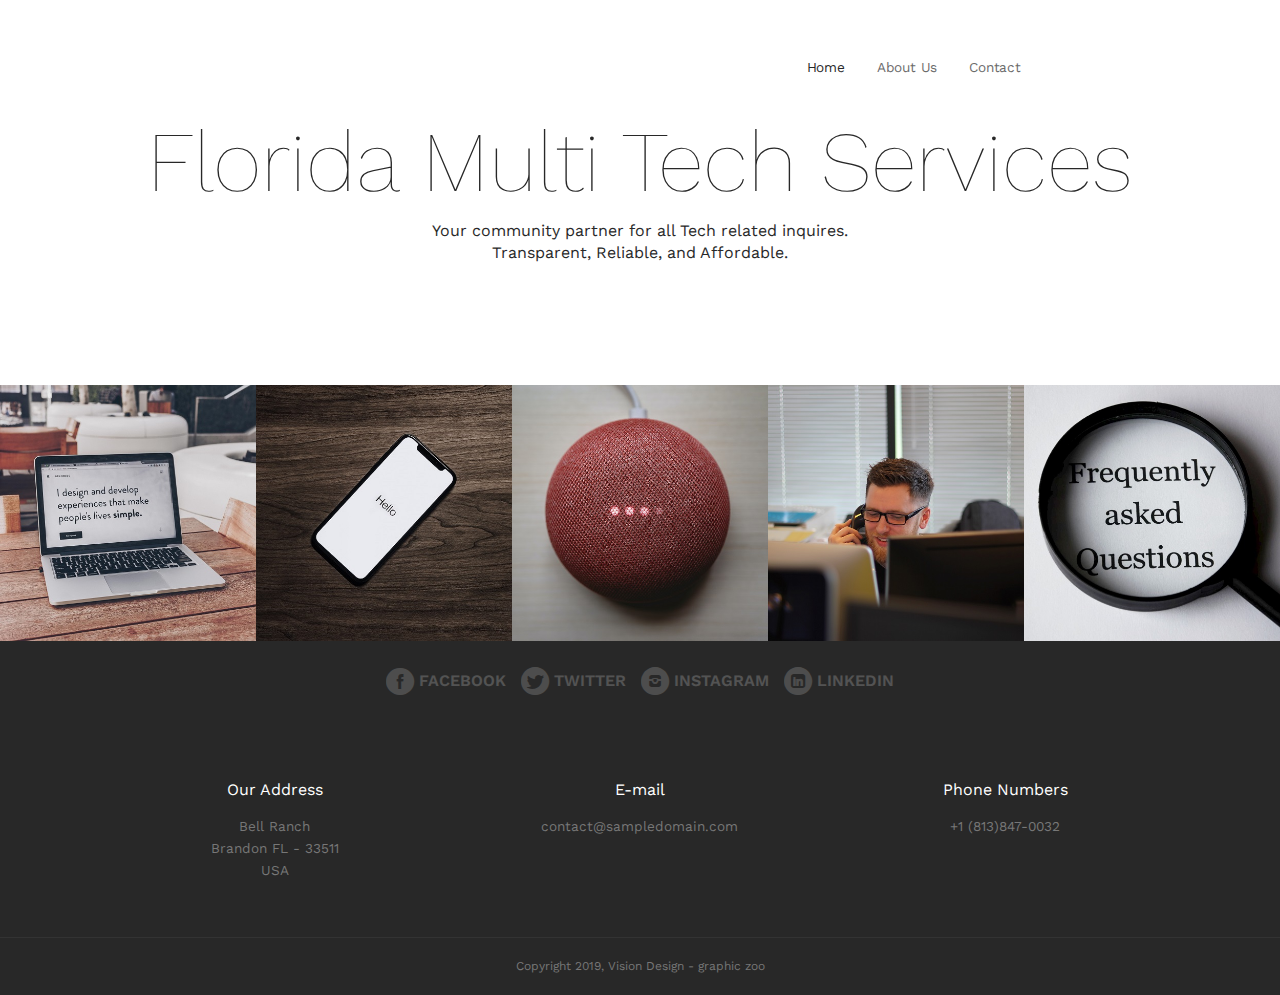
==== commit fa4b4871: "Update index.html" ====
--- a/index.html
+++ b/index.html
@@ -51,27 +51,27 @@
           <header class="section background-white">
             <div class="line text-center">
               <h1 class="text-dark text-s-size-30 text-m-size-40 text-l-size-headline text-thin text-line-height-1">Florida Multi Tech Services</h1>
-              <p class="margin-bottom-0 text-size-16 text-dark">Duis autem vel eum iriure dolor in hendrerit in vulputate velit esse molestie consequat, vel illum dolore eu feugiat nulla facilisis.<br>
-              Lorem ipsum dolor sit amet, consectetuer adipiscing elit, sed diam nonummy nibh euismod.</p>
+              <p class="margin-bottom-0 text-size-16 text-dark">Your community partner for all Tech related inquires.<br>
+               Transparent, Reliable, and Affordable.</p>
             </div>
           </header>
           <div class="background-white full-width">
             <div class="s-12 m-6 l-five">
-              <a class="image-with-hover-overlay image-hover-zoom" href="/" title="Portfolio Image">
+              <a class="image-with-hover-overlay image-hover-zoom" title="Portfolio Image">
                 <div class="image-hover-overlay background-primary">
                   <div class="image-hover-overlay-content text-center padding-2x">
                     <h3 class="text-white text-size-20 margin-bottom-10">Web Development</h3>
-                    <p class="text-white text-size-14 margin-bottom-20">We help small businesses make interactive modern websites. We can also provide domain names and custom email addresses.</p>
+                    <p class="text-white text-size-14 margin-bottom-20">We help small businesses and individuals make interactive modern websites. We can also provide domain names and custom email addresses.</p>
                   </div>
                 </div>
                 <img class="full-img" src="img/portfolio/thumb-01.jpg" alt=""/>
               </a>
             </div>
             <div class="s-12 m-6 l-five">
-              <a class="image-with-hover-overlay image-hover-zoom" href="/" title="Portfolio Image">
-                <div class="image-hover-overlay background-primary">
-                  <div class="image-hover-overlay-content text-center padding-2x">
-                    <h3 class="text-white text-size-20 margin-bottom-10">Reference Title</h3>
+              <a class="image-with-hover-overlay image-hover-zoom" title="Portfolio Image">
+                <div class="image-hover-overlay background-primary">
+                  <div class="image-hover-overlay-content text-center padding-2x">
+                    <h3 class="text-white text-size-20 margin-bottom-10">Smart Phones</h3>
                     <p class="text-white text-size-14 margin-bottom-20">Duis autem vel eum iriure dolor in hendrerit in vulputate velit esse molestie. Lorem ipsum dolor sit amet, consectetuer adipiscing elit, sed diam nonummy nibh euismod.</p>
                   </div>
                 </div>
@@ -156,10 +156,10 @@
               </a>
             </div>-->
             <div class="s-12 m-6 l-five">
-              <a class="image-with-hover-overlay image-hover-zoom" href="/" title="Portfolio Image">
-                <div class="image-hover-overlay background-primary">
-                  <div class="image-hover-overlay-content text-center padding-2x">
-                    <h3 class="text-white text-size-20 margin-bottom-10">Reference Title</h3>
+              <a class="image-with-hover-overlay image-hover-zoom"  title="Portfolio Image">
+                <div class="image-hover-overlay background-primary">
+                  <div class="image-hover-overlay-content text-center padding-2x">
+                    <h3 class="text-white text-size-20 margin-bottom-10">Home Automation</h3>
                     <p class="text-white text-size-14 margin-bottom-20">Duis autem vel eum iriure dolor in hendrerit in vulputate velit esse molestie. Lorem ipsum dolor sit amet, consectetuer adipiscing elit, sed diam nonummy nibh euismod.</p>
                   </div>
                 </div>
@@ -167,10 +167,10 @@
               </a>
             </div>
             <div class="s-12 m-6 l-five">
-              <a class="image-with-hover-overlay image-hover-zoom" href="/" title="Portfolio Image">
-                <div class="image-hover-overlay background-primary">
-                  <div class="image-hover-overlay-content text-center padding-2x">
-                    <h3 class="text-white text-size-20 margin-bottom-10">Reference Title</h3>
+              <a class="image-with-hover-overlay image-hover-zoom"  title="Portfolio Image">
+                <div class="image-hover-overlay background-primary">
+                  <div class="image-hover-overlay-content text-center padding-2x">
+                    <h3 class="text-white text-size-20 margin-bottom-10">Customer Service</h3>
                     <p class="text-white text-size-14 margin-bottom-20">Duis autem vel eum iriure dolor in hendrerit in vulputate velit esse molestie. Lorem ipsum dolor sit amet, consectetuer adipiscing elit, sed diam nonummy nibh euismod.</p>
                   </div>
                 </div>
@@ -178,11 +178,11 @@
               </a>
             </div>
             <div class="s-12 m-6 l-five">
-              <a class="image-with-hover-overlay image-hover-zoom" href="/" title="Portfolio Image">
-                <div class="image-hover-overlay background-primary">
-                  <div class="image-hover-overlay-content text-center padding-2x">
-                    <h3 class="text-white text-size-20 margin-bottom-10">Reference Title</h3>
-                    <p class="text-white text-size-14 margin-bottom-20">Duis autem vel eum iriure dolor in hendrerit in vulputate velit esse molestie. Lorem ipsum dolor sit amet, consectetuer adipiscing elit, sed diam nonummy nibh euismod.</p>
+              <a class="image-with-hover-overlay image-hover-zoom" href="https://wafixchehab.github.io/Florida-Multi-Tech-Services/contact.html" title="Portfolio Image">
+                <div class="image-hover-overlay background-primary">
+                  <div class="image-hover-overlay-content text-center padding-2x">
+                    <h3 class="text-white text-size-20 margin-bottom-10">FAQ</h3>
+                    <p class="text-white text-size-14 margin-bottom-20">We are always happy to answer any day-to-day tech questions.</p>
                   </div>
                 </div>
                 <img class="full-img" src="img/portfolio/thumb-12.jpg" alt=""/>
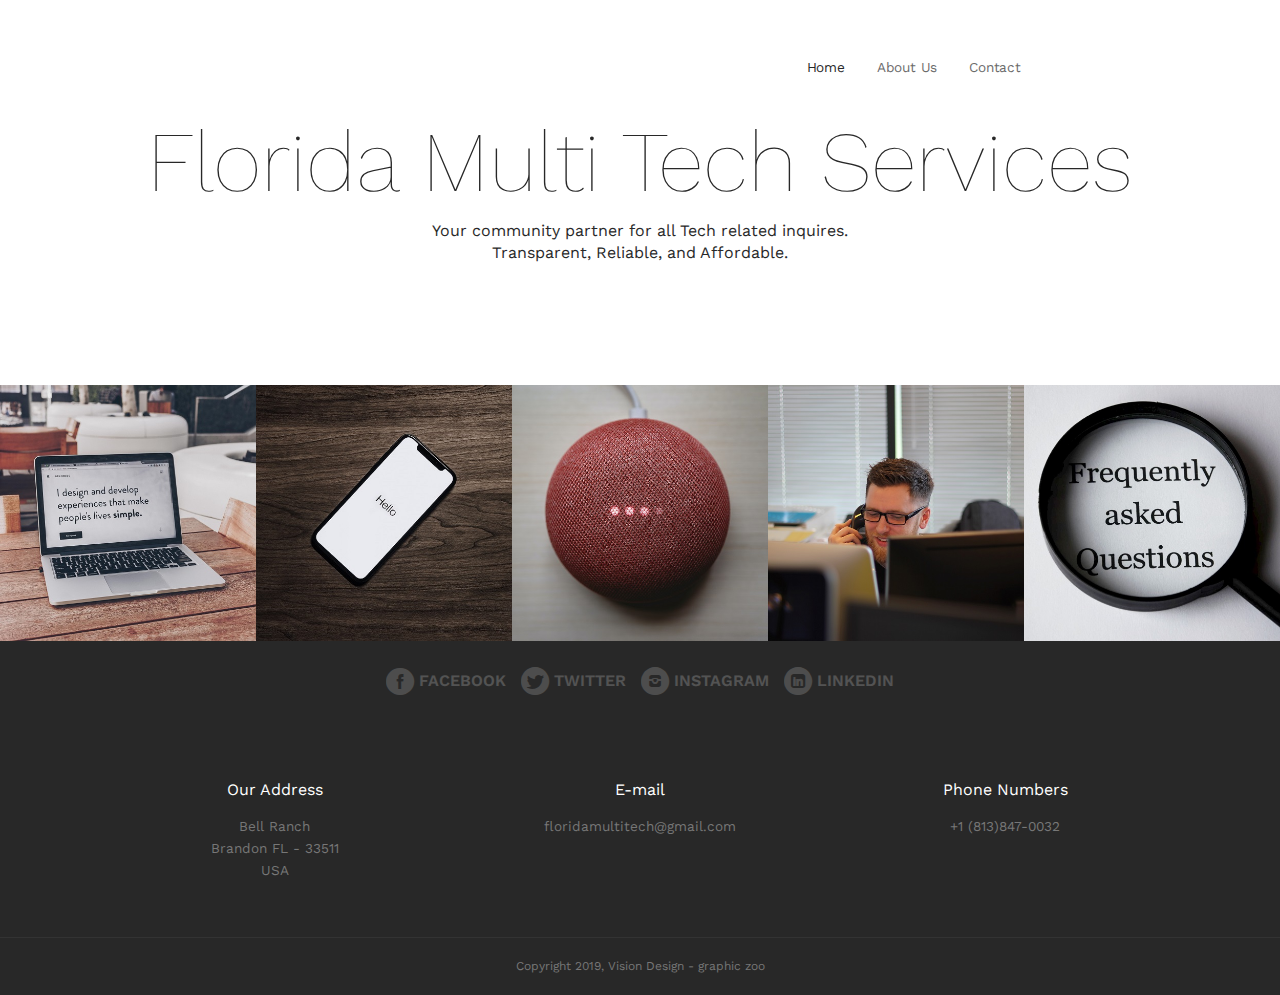
==== commit e5f6b8cf: "v.03" ====
--- a/index.html
+++ b/index.html
@@ -252,7 +252,7 @@
               <div class="s-12 m-12 l-4 margin-m-bottom-30">
                 <h3 class="text-size-16">E-mail</h3>
                 <p class="text-size-14">
-                   contact@sampledomain.com<br>
+                   floridamultitech@gmail.com<br>
                 </p>
               </div>
               <!-- Collumn 3 -->
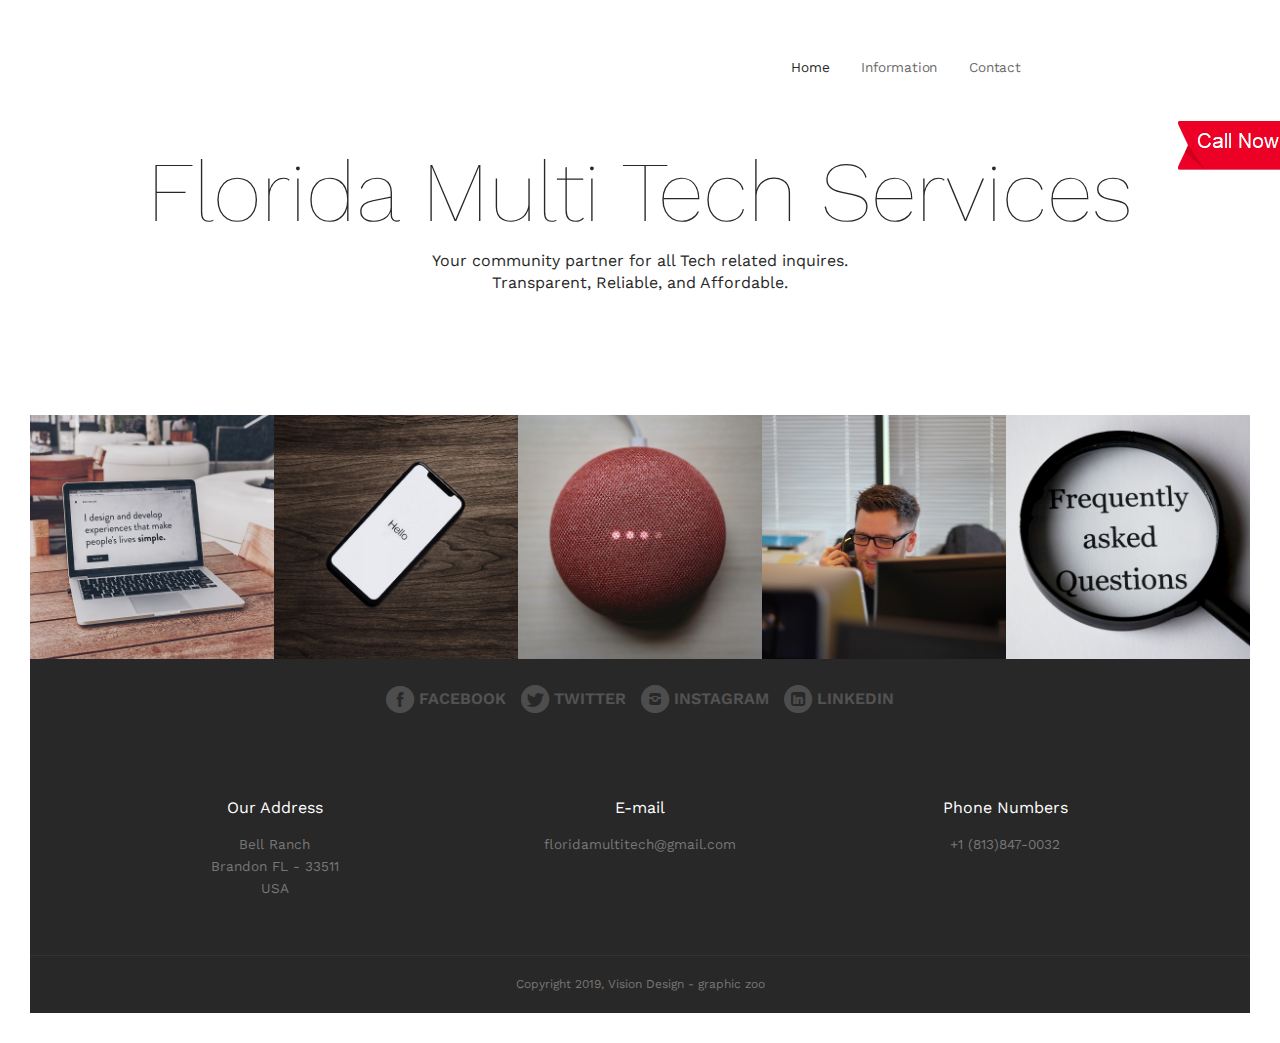
==== commit c2d5a07c: "v.04" ====
--- a/index.html
+++ b/index.html
@@ -18,7 +18,9 @@
   </head>
 
   <body class="size-1140">
-
+    <!-- Call BUTTON -->
+    <a target="_blank"  href="contact.html" onclick="window.open('mailto:floridamultitech@gmail.com');"; style="position:fixed;top:120px;right:-14px;z-index:10;"><img src="img/call.png" alt=""></a>
+    <div id="page-wrapper">
       <!-- HEADER -->
       <header role="banner" class="position-absolute margin-top-30 margin-m-top-0 margin-s-top-0">
         <!-- Top Navigation -->
@@ -36,7 +38,7 @@
 
               <ul class="right chevron">
                 <li><a href="index.html">Home</a></li>
-                <li><a href="about-us.html">About Us</a></li>
+                <li><a href="about-us.html">Information</a></li>
                 <li><a href="contact.html">Contact</a></li>
               </ul>
             </div>
